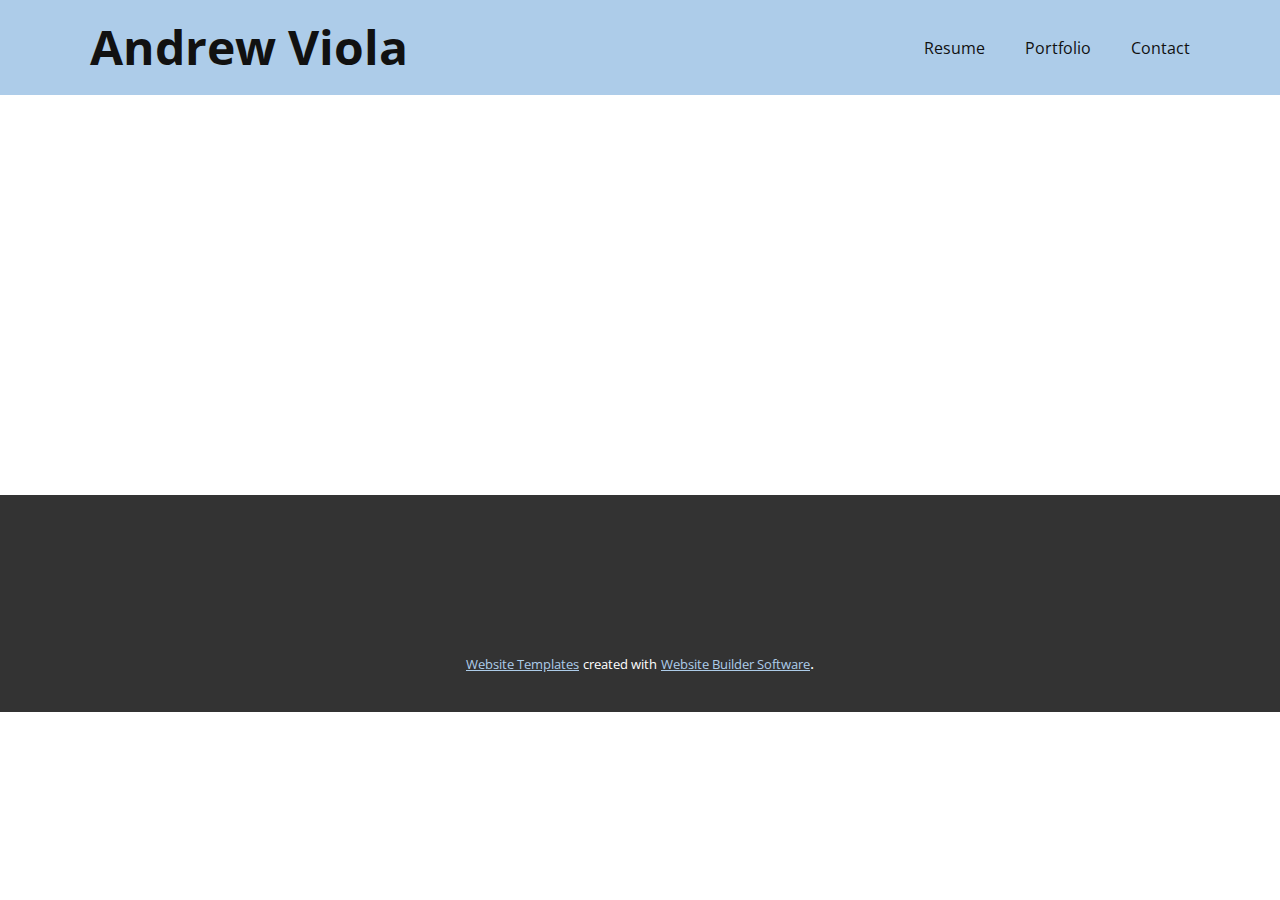
==== About.html @ 7cbed8ed "Added resume" ====
<!DOCTYPE html>
<html style="font-size: 16px;" lang="en"><head>
    <meta name="viewport" content="width=device-width, initial-scale=1.0">
    <meta charset="utf-8">
    <meta name="keywords" content="Andrew Viola">
    <meta name="description" content="">
    <title>About</title>
    <link rel="stylesheet" href="nicepage.css" media="screen">
<link rel="stylesheet" href="About.css" media="screen">
    <script class="u-script" type="text/javascript" src="jquery.js" defer=""></script>
    <script class="u-script" type="text/javascript" src="nicepage.js" defer=""></script>
    <meta name="generator" content="Nicepage 5.2.4, nicepage.com">
    <link id="u-theme-google-font" rel="stylesheet" href="https://fonts.googleapis.com/css?family=Roboto:100,100i,300,300i,400,400i,500,500i,700,700i,900,900i|Open+Sans:300,300i,400,400i,500,500i,600,600i,700,700i,800,800i">
    
    
    <script type="application/ld+json">{
		"@context": "http://schema.org",
		"@type": "Organization",
		"name": "Portfolio"
}</script>
    <meta name="theme-color" content="#478ac9">
    <meta property="og:title" content="About">
    <meta property="og:type" content="website">
  </head>
  <body class="u-body u-xl-mode" data-lang="en"><header class="u-clearfix u-header u-palette-1-light-2 u-header" id="sec-a217"><div class="u-clearfix u-sheet u-sheet-1">
        <h1 class="u-custom-font u-text u-text-default u-text-font u-text-1">Andrew Viola</h1>
        <nav class="u-menu u-menu-one-level u-offcanvas u-menu-1">
          <div class="menu-collapse" style="font-size: 1rem; letter-spacing: 0px;">
            <a class="u-button-style u-custom-left-right-menu-spacing u-custom-padding-bottom u-custom-text-active-color u-custom-top-bottom-menu-spacing u-nav-link u-text-active-palette-1-base u-text-hover-palette-2-base" href="#">
              <svg class="u-svg-link" viewBox="0 0 24 24"><use xmlns:xlink="http://www.w3.org/1999/xlink" xlink:href="#menu-hamburger"></use></svg>
              <svg class="u-svg-content" version="1.1" id="menu-hamburger" viewBox="0 0 16 16" x="0px" y="0px" xmlns:xlink="http://www.w3.org/1999/xlink" xmlns="http://www.w3.org/2000/svg"><g><rect y="1" width="16" height="2"></rect><rect y="7" width="16" height="2"></rect><rect y="13" width="16" height="2"></rect>
</g></svg>
            </a>
          </div>
          <div class="u-custom-menu u-nav-container">
            <ul class="u-nav u-unstyled u-nav-1"><li class="u-nav-item"><a class="u-button-style u-file-link u-nav-link u-text-active-palette-1-dark-2 u-text-hover-palette-2-base" href="files/AndrewViolaResume.pdf" style="padding: 10px 20px;">Resume</a>
</li><li class="u-nav-item"><a class="u-button-style u-nav-link u-text-active-palette-1-dark-2 u-text-hover-palette-2-base" href="Portfolio.html" style="padding: 10px 20px;">Portfolio</a>
</li><li class="u-nav-item"><a class="u-button-style u-nav-link u-text-active-palette-1-dark-2 u-text-hover-palette-2-base" href="Contact.html" style="padding: 10px 20px;">Contact</a>
</li></ul>
          </div>
          <div class="u-custom-menu u-nav-container-collapse">
            <div class="u-black u-container-style u-inner-container-layout u-opacity u-opacity-95 u-sidenav">
              <div class="u-inner-container-layout u-sidenav-overflow">
                <div class="u-menu-close"></div>
                <ul class="u-align-center u-nav u-popupmenu-items u-unstyled u-nav-2"><li class="u-nav-item"><a class="u-button-style u-nav-link" href="files/AndrewViolaResume.pdf">Resume</a>
</li><li class="u-nav-item"><a class="u-button-style u-nav-link" href="Portfolio.html">Portfolio</a>
</li><li class="u-nav-item"><a class="u-button-style u-nav-link" href="Contact.html">Contact</a>
</li></ul>
              </div>
            </div>
            <div class="u-black u-menu-overlay u-opacity u-opacity-70"></div>
          </div>
        </nav>
      </div></header>
    <section class="u-clearfix u-section-1" id="sec-41f0">
      <div class="u-clearfix u-sheet u-sheet-1"></div>
    </section>
    
    
    <footer class="u-align-center u-clearfix u-footer u-grey-80 u-footer" id="sec-abb4"><div class="u-clearfix u-sheet u-sheet-1"></div></footer>
    <section class="u-backlink u-clearfix u-grey-80">
      <a class="u-link" href="https://nicepage.com/website-templates" target="_blank">
        <span>Website Templates</span>
      </a>
      <p class="u-text">
        <span>created with</span>
      </p>
      <a class="u-link" href="" target="_blank">
        <span>Website Builder Software</span>
      </a>. 
    </section>
  
</body></html>
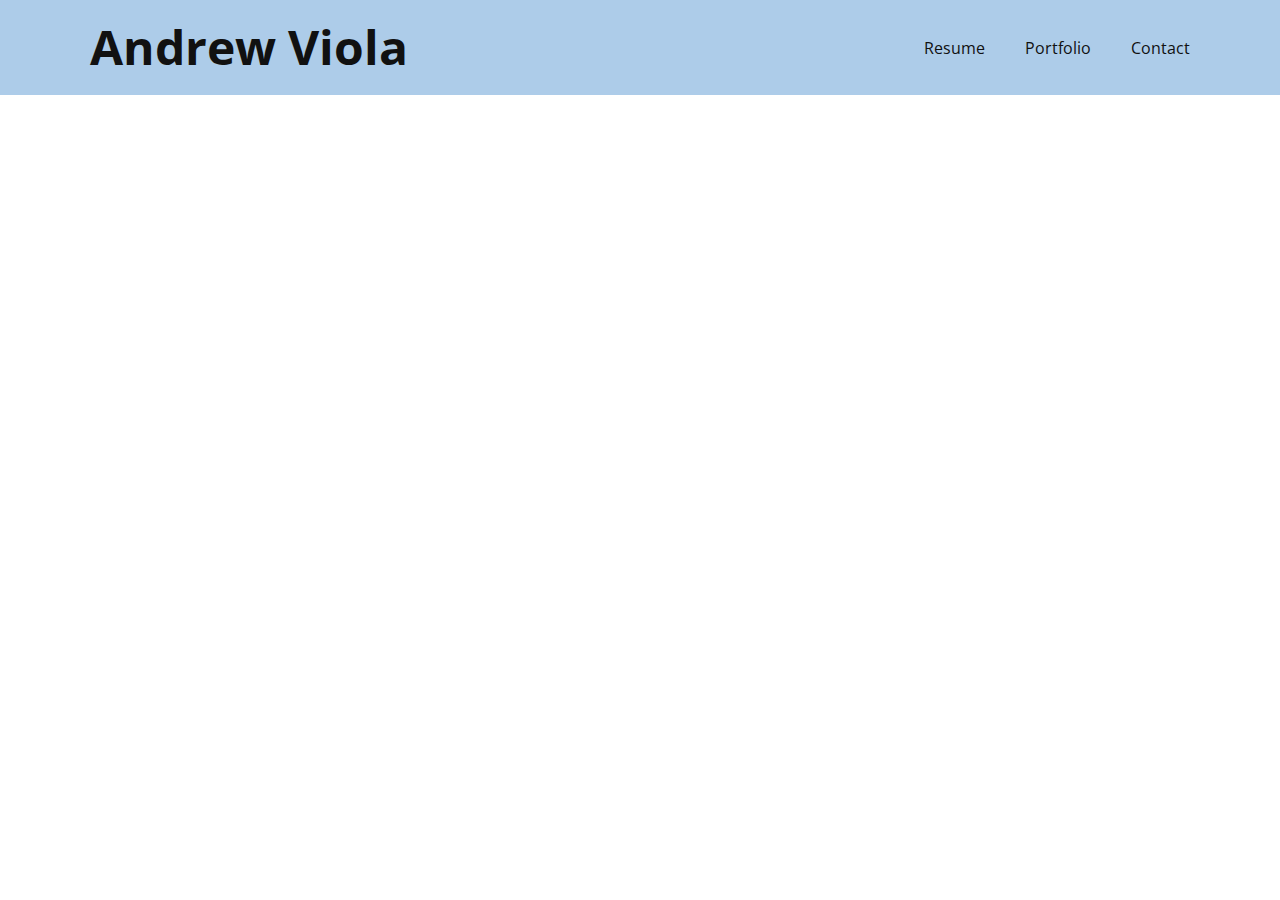
==== commit 94fd8b14: "Updated" ====
--- a/About.html
+++ b/About.html
@@ -54,20 +54,5 @@
       </div></header>
     <section class="u-clearfix u-section-1" id="sec-41f0">
       <div class="u-clearfix u-sheet u-sheet-1"></div>
-    </section>
-    
-    
-    <footer class="u-align-center u-clearfix u-footer u-grey-80 u-footer" id="sec-abb4"><div class="u-clearfix u-sheet u-sheet-1"></div></footer>
-    <section class="u-backlink u-clearfix u-grey-80">
-      <a class="u-link" href="https://nicepage.com/website-templates" target="_blank">
-        <span>Website Templates</span>
-      </a>
-      <p class="u-text">
-        <span>created with</span>
-      </p>
-      <a class="u-link" href="" target="_blank">
-        <span>Website Builder Software</span>
-      </a>. 
-    </section>
   
 </body></html>--- a/nicepage.css
+++ b/nicepage.css
@@ -23488,12 +23488,12 @@
 .u-container-layout.u-container-layout.u-color-1-dark-3:before,
 .u-table-alt-color-1-dark-3 tr:nth-child(even) {
   color: #ffffff;
-  background-color: #292e33;
+  background-color: #293332;
 }
 .u-button-style.u-color-1-dark-3,
 .u-button-style.u-color-1-dark-3[class*="u-border-"] {
   color: #ffffff !important;
-  background-color: #292e33 !important;
+  background-color: #293332 !important;
 }
 .u-button-style.u-color-1-dark-3:hover,
 .u-button-style.u-color-1-dark-3[class*="u-border-"]:hover,
@@ -23506,7 +23506,7 @@
 li.active > .u-button-style.u-button-style.u-color-1-dark-3,
 li.active > .u-button-style.u-button-style.u-color-1-dark-3[class*="u-border-"] {
   color: #ffffff !important;
-  background-color: #25292e !important;
+  background-color: #252e2d !important;
 }
 .u-hover-color-1-dark-3:hover,
 .u-hover-color-1-dark-3[class*="u-border-"]:hover,
@@ -23529,10 +23529,10 @@
 li.active > a.u-button-style.u-button-style.u-active-color-1-dark-3,
 li.active > a.u-button-style.u-button-style.u-active-color-1-dark-3[class*="u-border-"] {
   color: #ffffff !important;
-  background-color: #292e33 !important;
+  background-color: #293332 !important;
 }
 a.u-link.u-hover-color-1-dark-3:hover {
-  color: #292e33 !important;
+  color: #293332 !important;
 }
 .u-color-1-dark-2,
 .u-body.u-color-1-dark-2,
@@ -23543,12 +23543,12 @@
 .u-container-layout.u-container-layout.u-color-1-dark-2:before,
 .u-table-alt-color-1-dark-2 tr:nth-child(even) {
   color: #ffffff;
-  background-color: #425465;
+  background-color: #41807c;
 }
 .u-button-style.u-color-1-dark-2,
 .u-button-style.u-color-1-dark-2[class*="u-border-"] {
   color: #ffffff !important;
-  background-color: #425465 !important;
+  background-color: #41807c !important;
 }
 .u-button-style.u-color-1-dark-2:hover,
 .u-button-style.u-color-1-dark-2[class*="u-border-"]:hover,
@@ -23561,7 +23561,7 @@
 li.active > .u-button-style.u-button-style.u-color-1-dark-2,
 li.active > .u-button-style.u-button-style.u-color-1-dark-2[class*="u-border-"] {
   color: #ffffff !important;
-  background-color: #3b4c5b !important;
+  background-color: #3a7370 !important;
 }
 .u-hover-color-1-dark-2:hover,
 .u-hover-color-1-dark-2[class*="u-border-"]:hover,
@@ -23584,10 +23584,10 @@
 li.active > a.u-button-style.u-button-style.u-active-color-1-dark-2,
 li.active > a.u-button-style.u-button-style.u-active-color-1-dark-2[class*="u-border-"] {
   color: #ffffff !important;
-  background-color: #425465 !important;
+  background-color: #41807c !important;
 }
 a.u-link.u-hover-color-1-dark-2:hover {
-  color: #425465 !important;
+  color: #41807c !important;
 }
 .u-color-1-dark-1,
 .u-body.u-color-1-dark-1,
@@ -23598,12 +23598,12 @@
 .u-container-layout.u-container-layout.u-color-1-dark-1:before,
 .u-table-alt-color-1-dark-1 tr:nth-child(even) {
   color: #ffffff;
-  background-color: #4c7397;
+  background-color: #2cccc4;
 }
 .u-button-style.u-color-1-dark-1,
 .u-button-style.u-color-1-dark-1[class*="u-border-"] {
   color: #ffffff !important;
-  background-color: #4c7397 !important;
+  background-color: #2cccc4 !important;
 }
 .u-button-style.u-color-1-dark-1:hover,
 .u-button-style.u-color-1-dark-1[class*="u-border-"]:hover,
@@ -23616,7 +23616,7 @@
 li.active > .u-button-style.u-button-style.u-color-1-dark-1,
 li.active > .u-button-style.u-button-style.u-color-1-dark-1[class*="u-border-"] {
   color: #ffffff !important;
-  background-color: #446888 !important;
+  background-color: #28b8b0 !important;
 }
 .u-hover-color-1-dark-1:hover,
 .u-hover-color-1-dark-1[class*="u-border-"]:hover,
@@ -23639,10 +23639,10 @@
 li.active > a.u-button-style.u-button-style.u-active-color-1-dark-1,
 li.active > a.u-button-style.u-button-style.u-active-color-1-dark-1[class*="u-border-"] {
   color: #ffffff !important;
-  background-color: #4c7397 !important;
+  background-color: #2cccc4 !important;
 }
 a.u-link.u-hover-color-1-dark-1:hover {
-  color: #4c7397 !important;
+  color: #2cccc4 !important;
 }
 .u-color-1,
 .u-body.u-color-1,
@@ -23652,13 +23652,13 @@
 .u-color-1.u-sidenav:before,
 .u-container-layout.u-container-layout.u-color-1:before,
 .u-table-alt-color-1 tr:nth-child(even) {
-  color: #ffffff;
-  background-color: #478ac9;
+  color: #111111;
+  background-color: #3be8e0;
 }
 .u-button-style.u-color-1,
 .u-button-style.u-color-1[class*="u-border-"] {
-  color: #ffffff !important;
-  background-color: #478ac9 !important;
+  color: #111111 !important;
+  background-color: #3be8e0 !important;
 }
 .u-button-style.u-color-1:hover,
 .u-button-style.u-color-1[class*="u-border-"]:hover,
@@ -23670,8 +23670,8 @@
 .u-button-style.u-button-style.u-color-1[class*="u-border-"].active,
 li.active > .u-button-style.u-button-style.u-color-1,
 li.active > .u-button-style.u-button-style.u-color-1[class*="u-border-"] {
-  color: #ffffff !important;
-  background-color: #387cbd !important;
+  color: #111111 !important;
+  background-color: #21e5dc !important;
 }
 .u-hover-color-1:hover,
 .u-hover-color-1[class*="u-border-"]:hover,
@@ -23693,11 +23693,11 @@
 a.u-button-style.u-button-style.active > .u-active-color-1[class*="u-border-"],
 li.active > a.u-button-style.u-button-style.u-active-color-1,
 li.active > a.u-button-style.u-button-style.u-active-color-1[class*="u-border-"] {
-  color: #ffffff !important;
-  background-color: #478ac9 !important;
+  color: #111111 !important;
+  background-color: #3be8e0 !important;
 }
 a.u-link.u-hover-color-1:hover {
-  color: #478ac9 !important;
+  color: #3be8e0 !important;
 }
 .u-color-1-light-1,
 .u-body.u-color-1-light-1,
@@ -23707,13 +23707,13 @@
 .u-color-1-light-1.u-sidenav:before,
 .u-container-layout.u-container-layout.u-color-1-light-1:before,
 .u-table-alt-color-1-light-1 tr:nth-child(even) {
-  color: #ffffff;
-  background-color: #77aad9;
+  color: #111111;
+  background-color: #72efe9;
 }
 .u-button-style.u-color-1-light-1,
 .u-button-style.u-color-1-light-1[class*="u-border-"] {
-  color: #ffffff !important;
-  background-color: #77aad9 !important;
+  color: #111111 !important;
+  background-color: #72efe9 !important;
 }
 .u-button-style.u-color-1-light-1:hover,
 .u-button-style.u-color-1-light-1[class*="u-border-"]:hover,
@@ -23725,8 +23725,8 @@
 .u-button-style.u-button-style.u-color-1-light-1[class*="u-border-"].active,
 li.active > .u-button-style.u-button-style.u-color-1-light-1,
 li.active > .u-button-style.u-button-style.u-color-1-light-1[class*="u-border-"] {
-  color: #ffffff !important;
-  background-color: #5d9ad2 !important;
+  color: #111111 !important;
+  background-color: #52ebe4 !important;
 }
 .u-hover-color-1-light-1:hover,
 .u-hover-color-1-light-1[class*="u-border-"]:hover,
@@ -23748,11 +23748,11 @@
 a.u-button-style.u-button-style.active > .u-active-color-1-light-1[class*="u-border-"],
 li.active > a.u-button-style.u-button-style.u-active-color-1-light-1,
 li.active > a.u-button-style.u-button-style.u-active-color-1-light-1[class*="u-border-"] {
-  color: #ffffff !important;
-  background-color: #77aad9 !important;
+  color: #111111 !important;
+  background-color: #72efe9 !important;
 }
 a.u-link.u-hover-color-1-light-1:hover {
-  color: #77aad9 !important;
+  color: #72efe9 !important;
 }
 .u-color-1-light-2,
 .u-body.u-color-1-light-2,
@@ -23763,12 +23763,12 @@
 .u-container-layout.u-container-layout.u-color-1-light-2:before,
 .u-table-alt-color-1-light-2 tr:nth-child(even) {
   color: #111111;
-  background-color: #adcce9;
+  background-color: #adf6f2;
 }
 .u-button-style.u-color-1-light-2,
 .u-button-style.u-color-1-light-2[class*="u-border-"] {
   color: #111111 !important;
-  background-color: #adcce9 !important;
+  background-color: #adf6f2 !important;
 }
 .u-button-style.u-color-1-light-2:hover,
 .u-button-style.u-color-1-light-2[class*="u-border-"]:hover,
@@ -23781,7 +23781,7 @@
 li.active > .u-button-style.u-button-style.u-color-1-light-2,
 li.active > .u-button-style.u-button-style.u-color-1-light-2[class*="u-border-"] {
   color: #111111 !important;
-  background-color: #8db8e0 !important;
+  background-color: #87f2ec !important;
 }
 .u-hover-color-1-light-2:hover,
 .u-hover-color-1-light-2[class*="u-border-"]:hover,
@@ -23804,10 +23804,10 @@
 li.active > a.u-button-style.u-button-style.u-active-color-1-light-2,
 li.active > a.u-button-style.u-button-style.u-active-color-1-light-2[class*="u-border-"] {
   color: #111111 !important;
-  background-color: #adcce9 !important;
+  background-color: #adf6f2 !important;
 }
 a.u-link.u-hover-color-1-light-2:hover {
-  color: #adcce9 !important;
+  color: #adf6f2 !important;
 }
 .u-color-1-light-3,
 .u-body.u-color-1-light-3,
@@ -23818,12 +23818,12 @@
 .u-container-layout.u-container-layout.u-color-1-light-3:before,
 .u-table-alt-color-1-light-3 tr:nth-child(even) {
   color: #111111;
-  background-color: #e9f2fa;
+  background-color: #eafdfc;
 }
 .u-button-style.u-color-1-light-3,
 .u-button-style.u-color-1-light-3[class*="u-border-"] {
   color: #111111 !important;
-  background-color: #e9f2fa !important;
+  background-color: #eafdfc !important;
 }
 .u-button-style.u-color-1-light-3:hover,
 .u-button-style.u-color-1-light-3[class*="u-border-"]:hover,
@@ -23836,7 +23836,7 @@
 li.active > .u-button-style.u-button-style.u-color-1-light-3,
 li.active > .u-button-style.u-button-style.u-color-1-light-3[class*="u-border-"] {
   color: #111111 !important;
-  background-color: #c2dbf1 !important;
+  background-color: #bef9f6 !important;
 }
 .u-hover-color-1-light-3:hover,
 .u-hover-color-1-light-3[class*="u-border-"]:hover,
@@ -23859,10 +23859,10 @@
 li.active > a.u-button-style.u-button-style.u-active-color-1-light-3,
 li.active > a.u-button-style.u-button-style.u-active-color-1-light-3[class*="u-border-"] {
   color: #111111 !important;
-  background-color: #e9f2fa !important;
+  background-color: #eafdfc !important;
 }
 a.u-link.u-hover-color-1-light-3:hover {
-  color: #e9f2fa !important;
+  color: #eafdfc !important;
 }
 .u-color-1-base,
 .u-body.u-color-1-base,
@@ -23873,12 +23873,12 @@
 .u-container-layout.u-container-layout.u-color-1-base:before,
 .u-table-alt-color-1-base tr:nth-child(even) {
   color: #ffffff;
-  background-color: #478ac9;
+  background-color: #2cccc4;
 }
 .u-button-style.u-color-1-base,
 .u-button-style.u-color-1-base[class*="u-border-"] {
   color: #ffffff !important;
-  background-color: #478ac9 !important;
+  background-color: #2cccc4 !important;
 }
 .u-button-style.u-color-1-base:hover,
 .u-button-style.u-color-1-base[class*="u-border-"]:hover,
@@ -23891,7 +23891,7 @@
 li.active > .u-button-style.u-button-style.u-color-1-base,
 li.active > .u-button-style.u-button-style.u-color-1-base[class*="u-border-"] {
   color: #ffffff !important;
-  background-color: #387cbd !important;
+  background-color: #28b8b0 !important;
 }
 .u-hover-color-1-base:hover,
 .u-hover-color-1-base[class*="u-border-"]:hover,
@@ -23914,10 +23914,10 @@
 li.active > a.u-button-style.u-button-style.u-active-color-1-base,
 li.active > a.u-button-style.u-button-style.u-active-color-1-base[class*="u-border-"] {
   color: #ffffff !important;
-  background-color: #478ac9 !important;
+  background-color: #2cccc4 !important;
 }
 a.u-link.u-hover-color-1-base:hover {
-  color: #478ac9 !important;
+  color: #2cccc4 !important;
 }
 .u-color-2-dark-3,
 .u-body.u-color-2-dark-3,
@@ -23928,12 +23928,12 @@
 .u-container-layout.u-container-layout.u-color-2-dark-3:before,
 .u-table-alt-color-2-dark-3 tr:nth-child(even) {
   color: #ffffff;
-  background-color: #332929;
+  background-color: #292d33;
 }
 .u-button-style.u-color-2-dark-3,
 .u-button-style.u-color-2-dark-3[class*="u-border-"] {
   color: #ffffff !important;
-  background-color: #332929 !important;
+  background-color: #292d33 !important;
 }
 .u-button-style.u-color-2-dark-3:hover,
 .u-button-style.u-color-2-dark-3[class*="u-border-"]:hover,
@@ -23946,7 +23946,7 @@
 li.active > .u-button-style.u-button-style.u-color-2-dark-3,
 li.active > .u-button-style.u-button-style.u-color-2-dark-3[class*="u-border-"] {
   color: #ffffff !important;
-  background-color: #2e2525 !important;
+  background-color: #25292e !important;
 }
 .u-hover-color-2-dark-3:hover,
 .u-hover-color-2-dark-3[class*="u-border-"]:hover,
@@ -23969,10 +23969,10 @@
 li.active > a.u-button-style.u-button-style.u-active-color-2-dark-3,
 li.active > a.u-button-style.u-button-style.u-active-color-2-dark-3[class*="u-border-"] {
   color: #ffffff !important;
-  background-color: #332929 !important;
+  background-color: #292d33 !important;
 }
 a.u-link.u-hover-color-2-dark-3:hover {
-  color: #332929 !important;
+  color: #292d33 !important;
 }
 .u-color-2-dark-2,
 .u-body.u-color-2-dark-2,
@@ -23983,12 +23983,12 @@
 .u-container-layout.u-container-layout.u-color-2-dark-2:before,
 .u-table-alt-color-2-dark-2 tr:nth-child(even) {
   color: #ffffff;
-  background-color: #6b4748;
+  background-color: #555c66;
 }
 .u-button-style.u-color-2-dark-2,
 .u-button-style.u-color-2-dark-2[class*="u-border-"] {
   color: #ffffff !important;
-  background-color: #6b4748 !important;
+  background-color: #555c66 !important;
 }
 .u-button-style.u-color-2-dark-2:hover,
 .u-button-style.u-color-2-dark-2[class*="u-border-"]:hover,
@@ -24001,7 +24001,7 @@
 li.active > .u-button-style.u-button-style.u-color-2-dark-2,
 li.active > .u-button-style.u-button-style.u-color-2-dark-2[class*="u-border-"] {
   color: #ffffff !important;
-  background-color: #604041 !important;
+  background-color: #4d535c !important;
 }
 .u-hover-color-2-dark-2:hover,
 .u-hover-color-2-dark-2[class*="u-border-"]:hover,
@@ -24024,10 +24024,10 @@
 li.active > a.u-button-style.u-button-style.u-active-color-2-dark-2,
 li.active > a.u-button-style.u-button-style.u-active-color-2-dark-2[class*="u-border-"] {
   color: #ffffff !important;
-  background-color: #6b4748 !important;
+  background-color: #555c66 !important;
 }
 a.u-link.u-hover-color-2-dark-2:hover {
-  color: #6b4748 !important;
+  color: #555c66 !important;
 }
 .u-color-2-dark-1,
 .u-body.u-color-2-dark-1,
@@ -24038,12 +24038,12 @@
 .u-container-layout.u-container-layout.u-color-2-dark-1:before,
 .u-table-alt-color-2-dark-1 tr:nth-child(even) {
   color: #ffffff;
-  background-color: #a35559;
+  background-color: #858e99;
 }
 .u-button-style.u-color-2-dark-1,
 .u-button-style.u-color-2-dark-1[class*="u-border-"] {
   color: #ffffff !important;
-  background-color: #a35559 !important;
+  background-color: #858e99 !important;
 }
 .u-button-style.u-color-2-dark-1:hover,
 .u-button-style.u-color-2-dark-1[class*="u-border-"]:hover,
@@ -24056,7 +24056,7 @@
 li.active > .u-button-style.u-button-style.u-color-2-dark-1,
 li.active > .u-button-style.u-button-style.u-color-2-dark-1[class*="u-border-"] {
   color: #ffffff !important;
-  background-color: #934c50 !important;
+  background-color: #75808c !important;
 }
 .u-hover-color-2-dark-1:hover,
 .u-hover-color-2-dark-1[class*="u-border-"]:hover,
@@ -24079,10 +24079,10 @@
 li.active > a.u-button-style.u-button-style.u-active-color-2-dark-1,
 li.active > a.u-button-style.u-button-style.u-active-color-2-dark-1[class*="u-border-"] {
   color: #ffffff !important;
-  background-color: #a35559 !important;
+  background-color: #858e99 !important;
 }
 a.u-link.u-hover-color-2-dark-1:hover {
-  color: #a35559 !important;
+  color: #858e99 !important;
 }
 .u-color-2,
 .u-body.u-color-2,
@@ -24092,13 +24092,13 @@
 .u-color-2.u-sidenav:before,
 .u-container-layout.u-container-layout.u-color-2:before,
 .u-table-alt-color-2 tr:nth-child(even) {
-  color: #ffffff;
-  background-color: #db545a;
+  color: #111111;
+  background-color: #b9c1cc;
 }
 .u-button-style.u-color-2,
 .u-button-style.u-color-2[class*="u-border-"] {
-  color: #ffffff !important;
-  background-color: #db545a !important;
+  color: #111111 !important;
+  background-color: #b9c1cc !important;
 }
 .u-button-style.u-color-2:hover,
 .u-button-style.u-color-2[class*="u-border-"]:hover,
@@ -24110,8 +24110,8 @@
 .u-button-style.u-button-style.u-color-2[class*="u-border-"].active,
 li.active > .u-button-style.u-button-style.u-color-2,
 li.active > .u-button-style.u-button-style.u-color-2[class*="u-border-"] {
-  color: #ffffff !important;
-  background-color: #d63b42 !important;
+  color: #111111 !important;
+  background-color: #a2adbc !important;
 }
 .u-hover-color-2:hover,
 .u-hover-color-2[class*="u-border-"]:hover,
@@ -24133,11 +24133,11 @@
 a.u-button-style.u-button-style.active > .u-active-color-2[class*="u-border-"],
 li.active > a.u-button-style.u-button-style.u-active-color-2,
 li.active > a.u-button-style.u-button-style.u-active-color-2[class*="u-border-"] {
-  color: #ffffff !important;
-  background-color: #db545a !important;
+  color: #111111 !important;
+  background-color: #b9c1cc !important;
 }
 a.u-link.u-hover-color-2:hover {
-  color: #db545a !important;
+  color: #b9c1cc !important;
 }
 .u-color-2-light-1,
 .u-body.u-color-2-light-1,
@@ -24147,13 +24147,13 @@
 .u-color-2-light-1.u-sidenav:before,
 .u-container-layout.u-container-layout.u-color-2-light-1:before,
 .u-table-alt-color-2-light-1 tr:nth-child(even) {
-  color: #ffffff;
-  background-color: #e68387;
+  color: #111111;
+  background-color: #ccd3db;
 }
 .u-button-style.u-color-2-light-1,
 .u-button-style.u-color-2-light-1[class*="u-border-"] {
-  color: #ffffff !important;
-  background-color: #e68387 !important;
+  color: #111111 !important;
+  background-color: #ccd3db !important;
 }
 .u-button-style.u-color-2-light-1:hover,
 .u-button-style.u-color-2-light-1[class*="u-border-"]:hover,
@@ -24165,8 +24165,8 @@
 .u-button-style.u-button-style.u-color-2-light-1[class*="u-border-"].active,
 li.active > .u-button-style.u-button-style.u-color-2-light-1,
 li.active > .u-button-style.u-button-style.u-color-2-light-1[class*="u-border-"] {
-  color: #ffffff !important;
-  background-color: #e0656a !important;
+  color: #111111 !important;
+  background-color: #b3bec9 !important;
 }
 .u-hover-color-2-light-1:hover,
 .u-hover-color-2-light-1[class*="u-border-"]:hover,
@@ -24188,11 +24188,11 @@
 a.u-button-style.u-button-style.active > .u-active-color-2-light-1[class*="u-border-"],
 li.active > a.u-button-style.u-button-style.u-active-color-2-light-1,
 li.active > a.u-button-style.u-button-style.u-active-color-2-light-1[class*="u-border-"] {
-  color: #ffffff !important;
-  background-color: #e68387 !important;
+  color: #111111 !important;
+  background-color: #ccd3db !important;
 }
 a.u-link.u-hover-color-2-light-1:hover {
-  color: #e68387 !important;
+  color: #ccd3db !important;
 }
 .u-color-2-light-2,
 .u-body.u-color-2-light-2,
@@ -24203,12 +24203,12 @@
 .u-container-layout.u-container-layout.u-color-2-light-2:before,
 .u-table-alt-color-2-light-2 tr:nth-child(even) {
   color: #111111;
-  background-color: #f1b5b8;
+  background-color: #e0e5eb;
 }
 .u-button-style.u-color-2-light-2,
 .u-button-style.u-color-2-light-2[class*="u-border-"] {
   color: #111111 !important;
-  background-color: #f1b5b8 !important;
+  background-color: #e0e5eb !important;
 }
 .u-button-style.u-color-2-light-2:hover,
 .u-button-style.u-color-2-light-2[class*="u-border-"]:hover,
@@ -24221,7 +24221,7 @@
 li.active > .u-button-style.u-button-style.u-color-2-light-2,
 li.active > .u-button-style.u-button-style.u-color-2-light-2[class*="u-border-"] {
   color: #111111 !important;
-  background-color: #ea9296 !important;
+  background-color: #c4ced9 !important;
 }
 .u-hover-color-2-light-2:hover,
 .u-hover-color-2-light-2[class*="u-border-"]:hover,
@@ -24244,10 +24244,10 @@
 li.active > a.u-button-style.u-button-style.u-active-color-2-light-2,
 li.active > a.u-button-style.u-button-style.u-active-color-2-light-2[class*="u-border-"] {
   color: #111111 !important;
-  background-color: #f1b5b8 !important;
+  background-color: #e0e5eb !important;
 }
 a.u-link.u-hover-color-2-light-2:hover {
-  color: #f1b5b8 !important;
+  color: #e0e5eb !important;
 }
 .u-color-2-light-3,
 .u-body.u-color-2-light-3,
@@ -24258,12 +24258,12 @@
 .u-container-layout.u-container-layout.u-color-2-light-3:before,
 .u-table-alt-color-2-light-3 tr:nth-child(even) {
   color: #111111;
-  background-color: #fbeced;
+  background-color: #f5f7fa;
 }
 .u-button-style.u-color-2-light-3,
 .u-button-style.u-color-2-light-3[class*="u-border-"] {
   color: #111111 !important;
-  background-color: #fbeced !important;
+  background-color: #f5f7fa !important;
 }
 .u-button-style.u-color-2-light-3:hover,
 .u-button-style.u-color-2-light-3[class*="u-border-"]:hover,
@@ -24276,7 +24276,7 @@
 li.active > .u-button-style.u-button-style.u-color-2-light-3,
 li.active > .u-button-style.u-button-style.u-color-2-light-3[class*="u-border-"] {
   color: #111111 !important;
-  background-color: #f3c4c7 !important;
+  background-color: #d4dde9 !important;
 }
 .u-hover-color-2-light-3:hover,
 .u-hover-color-2-light-3[class*="u-border-"]:hover,
@@ -24299,10 +24299,10 @@
 li.active > a.u-button-style.u-button-style.u-active-color-2-light-3,
 li.active > a.u-button-style.u-button-style.u-active-color-2-light-3[class*="u-border-"] {
   color: #111111 !important;
-  background-color: #fbeced !important;
+  background-color: #f5f7fa !important;
 }
 a.u-link.u-hover-color-2-light-3:hover {
-  color: #fbeced !important;
+  color: #f5f7fa !important;
 }
 .u-color-2-base,
 .u-body.u-color-2-base,
@@ -24312,13 +24312,13 @@
 .u-color-2-base.u-sidenav:before,
 .u-container-layout.u-container-layout.u-color-2-base:before,
 .u-table-alt-color-2-base tr:nth-child(even) {
-  color: #ffffff;
-  background-color: #db545a;
+  color: #111111;
+  background-color: #b9c1cc;
 }
 .u-button-style.u-color-2-base,
 .u-button-style.u-color-2-base[class*="u-border-"] {
-  color: #ffffff !important;
-  background-color: #db545a !important;
+  color: #111111 !important;
+  background-color: #b9c1cc !important;
 }
 .u-button-style.u-color-2-base:hover,
 .u-button-style.u-color-2-base[class*="u-border-"]:hover,
@@ -24330,8 +24330,8 @@
 .u-button-style.u-button-style.u-color-2-base[class*="u-border-"].active,
 li.active > .u-button-style.u-button-style.u-color-2-base,
 li.active > .u-button-style.u-button-style.u-color-2-base[class*="u-border-"] {
-  color: #ffffff !important;
-  background-color: #d63b42 !important;
+  color: #111111 !important;
+  background-color: #a2adbc !important;
 }
 .u-hover-color-2-base:hover,
 .u-hover-color-2-base[class*="u-border-"]:hover,
@@ -24353,11 +24353,11 @@
 a.u-button-style.u-button-style.active > .u-active-color-2-base[class*="u-border-"],
 li.active > a.u-button-style.u-button-style.u-active-color-2-base,
 li.active > a.u-button-style.u-button-style.u-active-color-2-base[class*="u-border-"] {
-  color: #ffffff !important;
-  background-color: #db545a !important;
+  color: #111111 !important;
+  background-color: #b9c1cc !important;
 }
 a.u-link.u-hover-color-2-base:hover {
-  color: #db545a !important;
+  color: #b9c1cc !important;
 }
 .u-color-3-dark-3,
 .u-body.u-color-3-dark-3,
@@ -24368,12 +24368,12 @@
 .u-container-layout.u-container-layout.u-color-3-dark-3:before,
 .u-table-alt-color-3-dark-3 tr:nth-child(even) {
   color: #ffffff;
-  background-color: #333129;
+  background-color: #292e33;
 }
 .u-button-style.u-color-3-dark-3,
 .u-button-style.u-color-3-dark-3[class*="u-border-"] {
   color: #ffffff !important;
-  background-color: #333129 !important;
+  background-color: #292e33 !important;
 }
 .u-button-style.u-color-3-dark-3:hover,
 .u-button-style.u-color-3-dark-3[class*="u-border-"]:hover,
@@ -24386,7 +24386,7 @@
 li.active > .u-button-style.u-button-style.u-color-3-dark-3,
 li.active > .u-button-style.u-button-style.u-color-3-dark-3[class*="u-border-"] {
   color: #ffffff !important;
-  background-color: #2e2c25 !important;
+  background-color: #25292e !important;
 }
 .u-hover-color-3-dark-3:hover,
 .u-hover-color-3-dark-3[class*="u-border-"]:hover,
@@ -24409,10 +24409,10 @@
 li.active > a.u-button-style.u-button-style.u-active-color-3-dark-3,
 li.active > a.u-button-style.u-button-style.u-active-color-3-dark-3[class*="u-border-"] {
   color: #ffffff !important;
-  background-color: #333129 !important;
+  background-color: #292e33 !important;
 }
 a.u-link.u-hover-color-3-dark-3:hover {
-  color: #333129 !important;
+  color: #292e33 !important;
 }
 .u-color-3-dark-2,
 .u-body.u-color-3-dark-2,
@@ -24423,12 +24423,12 @@
 .u-container-layout.u-container-layout.u-color-3-dark-2:before,
 .u-table-alt-color-3-dark-2 tr:nth-child(even) {
   color: #ffffff;
-  background-color: #72683f;
+  background-color: #425465;
 }
 .u-button-style.u-color-3-dark-2,
 .u-button-style.u-color-3-dark-2[class*="u-border-"] {
   color: #ffffff !important;
-  background-color: #72683f !important;
+  background-color: #425465 !important;
 }
 .u-button-style.u-color-3-dark-2:hover,
 .u-button-style.u-color-3-dark-2[class*="u-border-"]:hover,
@@ -24441,7 +24441,7 @@
 li.active > .u-button-style.u-button-style.u-color-3-dark-2,
 li.active > .u-button-style.u-button-style.u-color-3-dark-2[class*="u-border-"] {
   color: #ffffff !important;
-  background-color: #675e39 !important;
+  background-color: #3b4c5b !important;
 }
 .u-hover-color-3-dark-2:hover,
 .u-hover-color-3-dark-2[class*="u-border-"]:hover,
@@ -24464,10 +24464,10 @@
 li.active > a.u-button-style.u-button-style.u-active-color-3-dark-2,
 li.active > a.u-button-style.u-button-style.u-active-color-3-dark-2[class*="u-border-"] {
   color: #ffffff !important;
-  background-color: #72683f !important;
+  background-color: #425465 !important;
 }
 a.u-link.u-hover-color-3-dark-2:hover {
-  color: #72683f !important;
+  color: #425465 !important;
 }
 .u-color-3-dark-1,
 .u-body.u-color-3-dark-1,
@@ -24478,12 +24478,12 @@
 .u-container-layout.u-container-layout.u-color-3-dark-1:before,
 .u-table-alt-color-3-dark-1 tr:nth-child(even) {
   color: #ffffff;
-  background-color: #b29a36;
+  background-color: #4c7397;
 }
 .u-button-style.u-color-3-dark-1,
 .u-button-style.u-color-3-dark-1[class*="u-border-"] {
   color: #ffffff !important;
-  background-color: #b29a36 !important;
+  background-color: #4c7397 !important;
 }
 .u-button-style.u-color-3-dark-1:hover,
 .u-button-style.u-color-3-dark-1[class*="u-border-"]:hover,
@@ -24496,7 +24496,7 @@
 li.active > .u-button-style.u-button-style.u-color-3-dark-1,
 li.active > .u-button-style.u-button-style.u-color-3-dark-1[class*="u-border-"] {
   color: #ffffff !important;
-  background-color: #a08b31 !important;
+  background-color: #446888 !important;
 }
 .u-hover-color-3-dark-1:hover,
 .u-hover-color-3-dark-1[class*="u-border-"]:hover,
@@ -24519,10 +24519,10 @@
 li.active > a.u-button-style.u-button-style.u-active-color-3-dark-1,
 li.active > a.u-button-style.u-button-style.u-active-color-3-dark-1[class*="u-border-"] {
   color: #ffffff !important;
-  background-color: #b29a36 !important;
+  background-color: #4c7397 !important;
 }
 a.u-link.u-hover-color-3-dark-1:hover {
-  color: #b29a36 !important;
+  color: #4c7397 !important;
 }
 .u-color-3,
 .u-body.u-color-3,
@@ -24532,13 +24532,13 @@
 .u-color-3.u-sidenav:before,
 .u-container-layout.u-container-layout.u-color-3:before,
 .u-table-alt-color-3 tr:nth-child(even) {
-  color: #111111;
-  background-color: #f1c50e;
+  color: #ffffff;
+  background-color: #478ac9;
 }
 .u-button-style.u-color-3,
 .u-button-style.u-color-3[class*="u-border-"] {
-  color: #111111 !important;
-  background-color: #f1c50e !important;
+  color: #ffffff !important;
+  background-color: #478ac9 !important;
 }
 .u-button-style.u-color-3:hover,
 .u-button-style.u-color-3[class*="u-border-"]:hover,
@@ -24550,8 +24550,8 @@
 .u-button-style.u-button-style.u-color-3[class*="u-border-"].active,
 li.active > .u-button-style.u-button-style.u-color-3,
 li.active > .u-button-style.u-button-style.u-color-3[class*="u-border-"] {
-  color: #111111 !important;
-  background-color: #d9b10d !important;
+  color: #ffffff !important;
+  background-color: #387cbd !important;
 }
 .u-hover-color-3:hover,
 .u-hover-color-3[class*="u-border-"]:hover,
@@ -24573,11 +24573,11 @@
 a.u-button-style.u-button-style.active > .u-active-color-3[class*="u-border-"],
 li.active > a.u-button-style.u-button-style.u-active-color-3,
 li.active > a.u-button-style.u-button-style.u-active-color-3[class*="u-border-"] {
-  color: #111111 !important;
-  background-color: #f1c50e !important;
+  color: #ffffff !important;
+  background-color: #478ac9 !important;
 }
 a.u-link.u-hover-color-3:hover {
-  color: #f1c50e !important;
+  color: #478ac9 !important;
 }
 .u-color-3-light-1,
 .u-body.u-color-3-light-1,
@@ -24587,13 +24587,13 @@
 .u-color-3-light-1.u-sidenav:before,
 .u-container-layout.u-container-layout.u-color-3-light-1:before,
 .u-table-alt-color-3-light-1 tr:nth-child(even) {
-  color: #111111;
-  background-color: #f5d654;
+  color: #ffffff;
+  background-color: #77aad9;
 }
 .u-button-style.u-color-3-light-1,
 .u-button-style.u-color-3-light-1[class*="u-border-"] {
-  color: #111111 !important;
-  background-color: #f5d654 !important;
+  color: #ffffff !important;
+  background-color: #77aad9 !important;
 }
 .u-button-style.u-color-3-light-1:hover,
 .u-button-style.u-color-3-light-1[class*="u-border-"]:hover,
@@ -24605,8 +24605,8 @@
 .u-button-style.u-button-style.u-color-3-light-1[class*="u-border-"].active,
 li.active > .u-button-style.u-button-style.u-color-3-light-1,
 li.active > .u-button-style.u-button-style.u-color-3-light-1[class*="u-border-"] {
-  color: #111111 !important;
-  background-color: #f3cf35 !important;
+  color: #ffffff !important;
+  background-color: #5d9ad2 !important;
 }
 .u-hover-color-3-light-1:hover,
 .u-hover-color-3-light-1[class*="u-border-"]:hover,
@@ -24628,11 +24628,11 @@
 a.u-button-style.u-button-style.active > .u-active-color-3-light-1[class*="u-border-"],
 li.active > a.u-button-style.u-button-style.u-active-color-3-light-1,
 li.active > a.u-button-style.u-button-style.u-active-color-3-light-1[class*="u-border-"] {
-  color: #111111 !important;
-  background-color: #f5d654 !important;
+  color: #ffffff !important;
+  background-color: #77aad9 !important;
 }
 a.u-link.u-hover-color-3-light-1:hover {
-  color: #f5d654 !important;
+  color: #77aad9 !important;
 }
 .u-color-3-light-2,
 .u-body.u-color-3-light-2,
@@ -24643,12 +24643,12 @@
 .u-container-layout.u-container-layout.u-color-3-light-2:before,
 .u-table-alt-color-3-light-2 tr:nth-child(even) {
   color: #111111;
-  background-color: #f9e79b;
+  background-color: #adcce9;
 }
 .u-button-style.u-color-3-light-2,
 .u-button-style.u-color-3-light-2[class*="u-border-"] {
   color: #111111 !important;
-  background-color: #f9e79b !important;
+  background-color: #adcce9 !important;
 }
 .u-button-style.u-color-3-light-2:hover,
 .u-button-style.u-color-3-light-2[class*="u-border-"]:hover,
@@ -24661,7 +24661,7 @@
 li.active > .u-button-style.u-button-style.u-color-3-light-2,
 li.active > .u-button-style.u-button-style.u-color-3-light-2[class*="u-border-"] {
   color: #111111 !important;
-  background-color: #f7de75 !important;
+  background-color: #8db8e0 !important;
 }
 .u-hover-color-3-light-2:hover,
 .u-hover-color-3-light-2[class*="u-border-"]:hover,
@@ -24684,10 +24684,10 @@
 li.active > a.u-button-style.u-button-style.u-active-color-3-light-2,
 li.active > a.u-button-style.u-button-style.u-active-color-3-light-2[class*="u-border-"] {
   color: #111111 !important;
-  background-color: #f9e79b !important;
+  background-color: #adcce9 !important;
 }
 a.u-link.u-hover-color-3-light-2:hover {
-  color: #f9e79b !important;
+  color: #adcce9 !important;
 }
 .u-color-3-light-3,
 .u-body.u-color-3-light-3,
@@ -24698,12 +24698,12 @@
 .u-container-layout.u-container-layout.u-color-3-light-3:before,
 .u-table-alt-color-3-light-3 tr:nth-child(even) {
   color: #111111;
-  background-color: #fef9e6;
+  background-color: #e9f2fa;
 }
 .u-button-style.u-color-3-light-3,
 .u-button-style.u-color-3-light-3[class*="u-border-"] {
   color: #111111 !important;
-  background-color: #fef9e6 !important;
+  background-color: #e9f2fa !important;
 }
 .u-button-style.u-color-3-light-3:hover,
 .u-button-style.u-color-3-light-3[class*="u-border-"]:hover,
@@ -24716,7 +24716,7 @@
 li.active > .u-button-style.u-button-style.u-color-3-light-3,
 li.active > .u-button-style.u-button-style.u-color-3-light-3[class*="u-border-"] {
   color: #111111 !important;
-  background-color: #fceeb7 !important;
+  background-color: #c2dbf1 !important;
 }
 .u-hover-color-3-light-3:hover,
 .u-hover-color-3-light-3[class*="u-border-"]:hover,
@@ -24739,10 +24739,10 @@
 li.active > a.u-button-style.u-button-style.u-active-color-3-light-3,
 li.active > a.u-button-style.u-button-style.u-active-color-3-light-3[class*="u-border-"] {
   color: #111111 !important;
-  background-color: #fef9e6 !important;
+  background-color: #e9f2fa !important;
 }
 a.u-link.u-hover-color-3-light-3:hover {
-  color: #fef9e6 !important;
+  color: #e9f2fa !important;
 }
 .u-color-3-base,
 .u-body.u-color-3-base,
@@ -24752,13 +24752,13 @@
 .u-color-3-base.u-sidenav:before,
 .u-container-layout.u-container-layout.u-color-3-base:before,
 .u-table-alt-color-3-base tr:nth-child(even) {
-  color: #111111;
-  background-color: #f1c50e;
+  color: #ffffff;
+  background-color: #478ac9;
 }
 .u-button-style.u-color-3-base,
 .u-button-style.u-color-3-base[class*="u-border-"] {
-  color: #111111 !important;
-  background-color: #f1c50e !important;
+  color: #ffffff !important;
+  background-color: #478ac9 !important;
 }
 .u-button-style.u-color-3-base:hover,
 .u-button-style.u-color-3-base[class*="u-border-"]:hover,
@@ -24770,8 +24770,8 @@
 .u-button-style.u-button-style.u-color-3-base[class*="u-border-"].active,
 li.active > .u-button-style.u-button-style.u-color-3-base,
 li.active > .u-button-style.u-button-style.u-color-3-base[class*="u-border-"] {
-  color: #111111 !important;
-  background-color: #d9b10d !important;
+  color: #ffffff !important;
+  background-color: #387cbd !important;
 }
 .u-hover-color-3-base:hover,
 .u-hover-color-3-base[class*="u-border-"]:hover,
@@ -24793,11 +24793,11 @@
 a.u-button-style.u-button-style.active > .u-active-color-3-base[class*="u-border-"],
 li.active > a.u-button-style.u-button-style.u-active-color-3-base,
 li.active > a.u-button-style.u-button-style.u-active-color-3-base[class*="u-border-"] {
-  color: #111111 !important;
-  background-color: #f1c50e !important;
+  color: #ffffff !important;
+  background-color: #478ac9 !important;
 }
 a.u-link.u-hover-color-3-base:hover {
-  color: #f1c50e !important;
+  color: #478ac9 !important;
 }
 .u-color-4-dark-3,
 .u-body.u-color-4-dark-3,
@@ -24808,12 +24808,12 @@
 .u-container-layout.u-container-layout.u-color-4-dark-3:before,
 .u-table-alt-color-4-dark-3 tr:nth-child(even) {
   color: #ffffff;
-  background-color: #293332;
+  background-color: #332929;
 }
 .u-button-style.u-color-4-dark-3,
 .u-button-style.u-color-4-dark-3[class*="u-border-"] {
   color: #ffffff !important;
-  background-color: #293332 !important;
+  background-color: #332929 !important;
 }
 .u-button-style.u-color-4-dark-3:hover,
 .u-button-style.u-color-4-dark-3[class*="u-border-"]:hover,
@@ -24826,7 +24826,7 @@
 li.active > .u-button-style.u-button-style.u-color-4-dark-3,
 li.active > .u-button-style.u-button-style.u-color-4-dark-3[class*="u-border-"] {
   color: #ffffff !important;
-  background-color: #252e2d !important;
+  background-color: #2e2525 !important;
 }
 .u-hover-color-4-dark-3:hover,
 .u-hover-color-4-dark-3[class*="u-border-"]:hover,
@@ -24849,10 +24849,10 @@
 li.active > a.u-button-style.u-button-style.u-active-color-4-dark-3,
 li.active > a.u-button-style.u-button-style.u-active-color-4-dark-3[class*="u-border-"] {
   color: #ffffff !important;
-  background-color: #293332 !important;
+  background-color: #332929 !important;
 }
 a.u-link.u-hover-color-4-dark-3:hover {
-  color: #293332 !important;
+  color: #332929 !important;
 }
 .u-color-4-dark-2,
 .u-body.u-color-4-dark-2,
@@ -24863,12 +24863,12 @@
 .u-container-layout.u-container-layout.u-color-4-dark-2:before,
 .u-table-alt-color-4-dark-2 tr:nth-child(even) {
   color: #ffffff;
-  background-color: #41807c;
+  background-color: #6b4748;
 }
 .u-button-style.u-color-4-dark-2,
 .u-button-style.u-color-4-dark-2[class*="u-border-"] {
   color: #ffffff !important;
-  background-color: #41807c !important;
+  background-color: #6b4748 !important;
 }
 .u-button-style.u-color-4-dark-2:hover,
 .u-button-style.u-color-4-dark-2[class*="u-border-"]:hover,
@@ -24881,7 +24881,7 @@
 li.active > .u-button-style.u-button-style.u-color-4-dark-2,
 li.active > .u-button-style.u-button-style.u-color-4-dark-2[class*="u-border-"] {
   color: #ffffff !important;
-  background-color: #3a7370 !important;
+  background-color: #604041 !important;
 }
 .u-hover-color-4-dark-2:hover,
 .u-hover-color-4-dark-2[class*="u-border-"]:hover,
@@ -24904,10 +24904,10 @@
 li.active > a.u-button-style.u-button-style.u-active-color-4-dark-2,
 li.active > a.u-button-style.u-button-style.u-active-color-4-dark-2[class*="u-border-"] {
   color: #ffffff !important;
-  background-color: #41807c !important;
+  background-color: #6b4748 !important;
 }
 a.u-link.u-hover-color-4-dark-2:hover {
-  color: #41807c !important;
+  color: #6b4748 !important;
 }
 .u-color-4-dark-1,
 .u-body.u-color-4-dark-1,
@@ -24918,12 +24918,12 @@
 .u-container-layout.u-container-layout.u-color-4-dark-1:before,
 .u-table-alt-color-4-dark-1 tr:nth-child(even) {
   color: #ffffff;
-  background-color: #2cccc4;
+  background-color: #a35559;
 }
 .u-button-style.u-color-4-dark-1,
 .u-button-style.u-color-4-dark-1[class*="u-border-"] {
   color: #ffffff !important;
-  background-color: #2cccc4 !important;
+  background-color: #a35559 !important;
 }
 .u-button-style.u-color-4-dark-1:hover,
 .u-button-style.u-color-4-dark-1[class*="u-border-"]:hover,
@@ -24936,7 +24936,7 @@
 li.active > .u-button-style.u-button-style.u-color-4-dark-1,
 li.active > .u-button-style.u-button-style.u-color-4-dark-1[class*="u-border-"] {
   color: #ffffff !important;
-  background-color: #28b8b0 !important;
+  background-color: #934c50 !important;
 }
 .u-hover-color-4-dark-1:hover,
 .u-hover-color-4-dark-1[class*="u-border-"]:hover,
@@ -24959,10 +24959,10 @@
 li.active > a.u-button-style.u-button-style.u-active-color-4-dark-1,
 li.active > a.u-button-style.u-button-style.u-active-color-4-dark-1[class*="u-border-"] {
   color: #ffffff !important;
-  background-color: #2cccc4 !important;
+  background-color: #a35559 !important;
 }
 a.u-link.u-hover-color-4-dark-1:hover {
-  color: #2cccc4 !important;
+  color: #a35559 !important;
 }
 .u-color-4,
 .u-body.u-color-4,
@@ -24972,13 +24972,13 @@
 .u-color-4.u-sidenav:before,
 .u-container-layout.u-container-layout.u-color-4:before,
 .u-table-alt-color-4 tr:nth-child(even) {
-  color: #111111;
-  background-color: #3be8e0;
+  color: #ffffff;
+  background-color: #db545a;
 }
 .u-button-style.u-color-4,
 .u-button-style.u-color-4[class*="u-border-"] {
-  color: #111111 !important;
-  background-color: #3be8e0 !important;
+  color: #ffffff !important;
+  background-color: #db545a !important;
 }
 .u-button-style.u-color-4:hover,
 .u-button-style.u-color-4[class*="u-border-"]:hover,
@@ -24990,8 +24990,8 @@
 .u-button-style.u-button-style.u-color-4[class*="u-border-"].active,
 li.active > .u-button-style.u-button-style.u-color-4,
 li.active > .u-button-style.u-button-style.u-color-4[class*="u-border-"] {
-  color: #111111 !important;
-  background-color: #21e5dc !important;
+  color: #ffffff !important;
+  background-color: #d63b42 !important;
 }
 .u-hover-color-4:hover,
 .u-hover-color-4[class*="u-border-"]:hover,
@@ -25013,11 +25013,11 @@
 a.u-button-style.u-button-style.active > .u-active-color-4[class*="u-border-"],
 li.active > a.u-button-style.u-button-style.u-active-color-4,
 li.active > a.u-button-style.u-button-style.u-active-color-4[class*="u-border-"] {
-  color: #111111 !important;
-  background-color: #3be8e0 !important;
+  color: #ffffff !important;
+  background-color: #db545a !important;
 }
 a.u-link.u-hover-color-4:hover {
-  color: #3be8e0 !important;
+  color: #db545a !important;
 }
 .u-color-4-light-1,
 .u-body.u-color-4-light-1,
@@ -25027,13 +25027,13 @@
 .u-color-4-light-1.u-sidenav:before,
 .u-container-layout.u-container-layout.u-color-4-light-1:before,
 .u-table-alt-color-4-light-1 tr:nth-child(even) {
-  color: #111111;
-  background-color: #72efe9;
+  color: #ffffff;
+  background-color: #e68387;
 }
 .u-button-style.u-color-4-light-1,
 .u-button-style.u-color-4-light-1[class*="u-border-"] {
-  color: #111111 !important;
-  background-color: #72efe9 !important;
+  color: #ffffff !important;
+  background-color: #e68387 !important;
 }
 .u-button-style.u-color-4-light-1:hover,
 .u-button-style.u-color-4-light-1[class*="u-border-"]:hover,
@@ -25045,8 +25045,8 @@
 .u-button-style.u-button-style.u-color-4-light-1[class*="u-border-"].active,
 li.active > .u-button-style.u-button-style.u-color-4-light-1,
 li.active > .u-button-style.u-button-style.u-color-4-light-1[class*="u-border-"] {
-  color: #111111 !important;
-  background-color: #52ebe4 !important;
+  color: #ffffff !important;
+  background-color: #e0656a !important;
 }
 .u-hover-color-4-light-1:hover,
 .u-hover-color-4-light-1[class*="u-border-"]:hover,
@@ -25068,11 +25068,11 @@
 a.u-button-style.u-button-style.active > .u-active-color-4-light-1[class*="u-border-"],
 li.active > a.u-button-style.u-button-style.u-active-color-4-light-1,
 li.active > a.u-button-style.u-button-style.u-active-color-4-light-1[class*="u-border-"] {
-  color: #111111 !important;
-  background-color: #72efe9 !important;
+  color: #ffffff !important;
+  background-color: #e68387 !important;
 }
 a.u-link.u-hover-color-4-light-1:hover {
-  color: #72efe9 !important;
+  color: #e68387 !important;
 }
 .u-color-4-light-2,
 .u-body.u-color-4-light-2,
@@ -25083,12 +25083,12 @@
 .u-container-layout.u-container-layout.u-color-4-light-2:before,
 .u-table-alt-color-4-light-2 tr:nth-child(even) {
   color: #111111;
-  background-color: #adf6f2;
+  background-color: #f1b5b8;
 }
 .u-button-style.u-color-4-light-2,
 .u-button-style.u-color-4-light-2[class*="u-border-"] {
   color: #111111 !important;
-  background-color: #adf6f2 !important;
+  background-color: #f1b5b8 !important;
 }
 .u-button-style.u-color-4-light-2:hover,
 .u-button-style.u-color-4-light-2[class*="u-border-"]:hover,
@@ -25101,7 +25101,7 @@
 li.active > .u-button-style.u-button-style.u-color-4-light-2,
 li.active > .u-button-style.u-button-style.u-color-4-light-2[class*="u-border-"] {
   color: #111111 !important;
-  background-color: #87f2ec !important;
+  background-color: #ea9296 !important;
 }
 .u-hover-color-4-light-2:hover,
 .u-hover-color-4-light-2[class*="u-border-"]:hover,
@@ -25124,10 +25124,10 @@
 li.active > a.u-button-style.u-button-style.u-active-color-4-light-2,
 li.active > a.u-button-style.u-button-style.u-active-color-4-light-2[class*="u-border-"] {
   color: #111111 !important;
-  background-color: #adf6f2 !important;
+  background-color: #f1b5b8 !important;
 }
 a.u-link.u-hover-color-4-light-2:hover {
-  color: #adf6f2 !important;
+  color: #f1b5b8 !important;
 }
 .u-color-4-light-3,
 .u-body.u-color-4-light-3,
@@ -25138,12 +25138,12 @@
 .u-container-layout.u-container-layout.u-color-4-light-3:before,
 .u-table-alt-color-4-light-3 tr:nth-child(even) {
   color: #111111;
-  background-color: #eafdfc;
+  background-color: #fbeced;
 }
 .u-button-style.u-color-4-light-3,
 .u-button-style.u-color-4-light-3[class*="u-border-"] {
   color: #111111 !important;
-  background-color: #eafdfc !important;
+  background-color: #fbeced !important;
 }
 .u-button-style.u-color-4-light-3:hover,
 .u-button-style.u-color-4-light-3[class*="u-border-"]:hover,
@@ -25156,7 +25156,7 @@
 li.active > .u-button-style.u-button-style.u-color-4-light-3,
 li.active > .u-button-style.u-button-style.u-color-4-light-3[class*="u-border-"] {
   color: #111111 !important;
-  background-color: #bef9f6 !important;
+  background-color: #f3c4c7 !important;
 }
 .u-hover-color-4-light-3:hover,
 .u-hover-color-4-light-3[class*="u-border-"]:hover,
@@ -25179,10 +25179,10 @@
 li.active > a.u-button-style.u-button-style.u-active-color-4-light-3,
 li.active > a.u-button-style.u-button-style.u-active-color-4-light-3[class*="u-border-"] {
   color: #111111 !important;
-  background-color: #eafdfc !important;
+  background-color: #fbeced !important;
 }
 a.u-link.u-hover-color-4-light-3:hover {
-  color: #eafdfc !important;
+  color: #fbeced !important;
 }
 .u-color-4-base,
 .u-body.u-color-4-base,
@@ -25193,12 +25193,12 @@
 .u-container-layout.u-container-layout.u-color-4-base:before,
 .u-table-alt-color-4-base tr:nth-child(even) {
   color: #ffffff;
-  background-color: #2cccc4;
+  background-color: #db545a;
 }
 .u-button-style.u-color-4-base,
 .u-button-style.u-color-4-base[class*="u-border-"] {
   color: #ffffff !important;
-  background-color: #2cccc4 !important;
+  background-color: #db545a !important;
 }
 .u-button-style.u-color-4-base:hover,
 .u-button-style.u-color-4-base[class*="u-border-"]:hover,
@@ -25211,7 +25211,7 @@
 li.active > .u-button-style.u-button-style.u-color-4-base,
 li.active > .u-button-style.u-button-style.u-color-4-base[class*="u-border-"] {
   color: #ffffff !important;
-  background-color: #28b8b0 !important;
+  background-color: #d63b42 !important;
 }
 .u-hover-color-4-base:hover,
 .u-hover-color-4-base[class*="u-border-"]:hover,
@@ -25234,10 +25234,10 @@
 li.active > a.u-button-style.u-button-style.u-active-color-4-base,
 li.active > a.u-button-style.u-button-style.u-active-color-4-base[class*="u-border-"] {
   color: #ffffff !important;
-  background-color: #2cccc4 !important;
+  background-color: #db545a !important;
 }
 a.u-link.u-hover-color-4-base:hover {
-  color: #2cccc4 !important;
+  color: #db545a !important;
 }
 .u-color-5-dark-3,
 .u-body.u-color-5-dark-3,
@@ -25248,12 +25248,12 @@
 .u-container-layout.u-container-layout.u-color-5-dark-3:before,
 .u-table-alt-color-5-dark-3 tr:nth-child(even) {
   color: #ffffff;
-  background-color: #292d33;
+  background-color: #333129;
 }
 .u-button-style.u-color-5-dark-3,
 .u-button-style.u-color-5-dark-3[class*="u-border-"] {
   color: #ffffff !important;
-  background-color: #292d33 !important;
+  background-color: #333129 !important;
 }
 .u-button-style.u-color-5-dark-3:hover,
 .u-button-style.u-color-5-dark-3[class*="u-border-"]:hover,
@@ -25266,7 +25266,7 @@
 li.active > .u-button-style.u-button-style.u-color-5-dark-3,
 li.active > .u-button-style.u-button-style.u-color-5-dark-3[class*="u-border-"] {
   color: #ffffff !important;
-  background-color: #25292e !important;
+  background-color: #2e2c25 !important;
 }
 .u-hover-color-5-dark-3:hover,
 .u-hover-color-5-dark-3[class*="u-border-"]:hover,
@@ -25289,10 +25289,10 @@
 li.active > a.u-button-style.u-button-style.u-active-color-5-dark-3,
 li.active > a.u-button-style.u-button-style.u-active-color-5-dark-3[class*="u-border-"] {
   color: #ffffff !important;
-  background-color: #292d33 !important;
+  background-color: #333129 !important;
 }
 a.u-link.u-hover-color-5-dark-3:hover {
-  color: #292d33 !important;
+  color: #333129 !important;
 }
 .u-color-5-dark-2,
 .u-body.u-color-5-dark-2,
@@ -25303,12 +25303,12 @@
 .u-container-layout.u-container-layout.u-color-5-dark-2:before,
 .u-table-alt-color-5-dark-2 tr:nth-child(even) {
   color: #ffffff;
-  background-color: #555c66;
+  background-color: #72683f;
 }
 .u-button-style.u-color-5-dark-2,
 .u-button-style.u-color-5-dark-2[class*="u-border-"] {
   color: #ffffff !important;
-  background-color: #555c66 !important;
+  background-color: #72683f !important;
 }
 .u-button-style.u-color-5-dark-2:hover,
 .u-button-style.u-color-5-dark-2[class*="u-border-"]:hover,
@@ -25321,7 +25321,7 @@
 li.active > .u-button-style.u-button-style.u-color-5-dark-2,
 li.active > .u-button-style.u-button-style.u-color-5-dark-2[class*="u-border-"] {
   color: #ffffff !important;
-  background-color: #4d535c !important;
+  background-color: #675e39 !important;
 }
 .u-hover-color-5-dark-2:hover,
 .u-hover-color-5-dark-2[class*="u-border-"]:hover,
@@ -25344,10 +25344,10 @@
 li.active > a.u-button-style.u-button-style.u-active-color-5-dark-2,
 li.active > a.u-button-style.u-button-style.u-active-color-5-dark-2[class*="u-border-"] {
   color: #ffffff !important;
-  background-color: #555c66 !important;
+  background-color: #72683f !important;
 }
 a.u-link.u-hover-color-5-dark-2:hover {
-  color: #555c66 !important;
+  color: #72683f !important;
 }
 .u-color-5-dark-1,
 .u-body.u-color-5-dark-1,
@@ -25358,12 +25358,12 @@
 .u-container-layout.u-container-layout.u-color-5-dark-1:before,
 .u-table-alt-color-5-dark-1 tr:nth-child(even) {
   color: #ffffff;
-  background-color: #858e99;
+  background-color: #b29a36;
 }
 .u-button-style.u-color-5-dark-1,
 .u-button-style.u-color-5-dark-1[class*="u-border-"] {
   color: #ffffff !important;
-  background-color: #858e99 !important;
+  background-color: #b29a36 !important;
 }
 .u-button-style.u-color-5-dark-1:hover,
 .u-button-style.u-color-5-dark-1[class*="u-border-"]:hover,
@@ -25376,7 +25376,7 @@
 li.active > .u-button-style.u-button-style.u-color-5-dark-1,
 li.active > .u-button-style.u-button-style.u-color-5-dark-1[class*="u-border-"] {
   color: #ffffff !important;
-  background-color: #75808c !important;
+  background-color: #a08b31 !important;
 }
 .u-hover-color-5-dark-1:hover,
 .u-hover-color-5-dark-1[class*="u-border-"]:hover,
@@ -25399,10 +25399,10 @@
 li.active > a.u-button-style.u-button-style.u-active-color-5-dark-1,
 li.active > a.u-button-style.u-button-style.u-active-color-5-dark-1[class*="u-border-"] {
   color: #ffffff !important;
-  background-color: #858e99 !important;
+  background-color: #b29a36 !important;
 }
 a.u-link.u-hover-color-5-dark-1:hover {
-  color: #858e99 !important;
+  color: #b29a36 !important;
 }
 .u-color-5,
 .u-body.u-color-5,
@@ -25413,12 +25413,12 @@
 .u-container-layout.u-container-layout.u-color-5:before,
 .u-table-alt-color-5 tr:nth-child(even) {
   color: #111111;
-  background-color: #b9c1cc;
+  background-color: #f1c50e;
 }
 .u-button-style.u-color-5,
 .u-button-style.u-color-5[class*="u-border-"] {
   color: #111111 !important;
-  background-color: #b9c1cc !important;
+  background-color: #f1c50e !important;
 }
 .u-button-style.u-color-5:hover,
 .u-button-style.u-color-5[class*="u-border-"]:hover,
@@ -25431,7 +25431,7 @@
 li.active > .u-button-style.u-button-style.u-color-5,
 li.active > .u-button-style.u-button-style.u-color-5[class*="u-border-"] {
   color: #111111 !important;
-  background-color: #a2adbc !important;
+  background-color: #d9b10d !important;
 }
 .u-hover-color-5:hover,
 .u-hover-color-5[class*="u-border-"]:hover,
@@ -25454,10 +25454,10 @@
 li.active > a.u-button-style.u-button-style.u-active-color-5,
 li.active > a.u-button-style.u-button-style.u-active-color-5[class*="u-border-"] {
   color: #111111 !important;
-  background-color: #b9c1cc !important;
+  background-color: #f1c50e !important;
 }
 a.u-link.u-hover-color-5:hover {
-  color: #b9c1cc !important;
+  color: #f1c50e !important;
 }
 .u-color-5-light-1,
 .u-body.u-color-5-light-1,
@@ -25468,12 +25468,12 @@
 .u-container-layout.u-container-layout.u-color-5-light-1:before,
 .u-table-alt-color-5-light-1 tr:nth-child(even) {
   color: #111111;
-  background-color: #ccd3db;
+  background-color: #f5d654;
 }
 .u-button-style.u-color-5-light-1,
 .u-button-style.u-color-5-light-1[class*="u-border-"] {
   color: #111111 !important;
-  background-color: #ccd3db !important;
+  background-color: #f5d654 !important;
 }
 .u-button-style.u-color-5-light-1:hover,
 .u-button-style.u-color-5-light-1[class*="u-border-"]:hover,
@@ -25486,7 +25486,7 @@
 li.active > .u-button-style.u-button-style.u-color-5-light-1,
 li.active > .u-button-style.u-button-style.u-color-5-light-1[class*="u-border-"] {
   color: #111111 !important;
-  background-color: #b3bec9 !important;
+  background-color: #f3cf35 !important;
 }
 .u-hover-color-5-light-1:hover,
 .u-hover-color-5-light-1[class*="u-border-"]:hover,
@@ -25509,10 +25509,10 @@
 li.active > a.u-button-style.u-button-style.u-active-color-5-light-1,
 li.active > a.u-button-style.u-button-style.u-active-color-5-light-1[class*="u-border-"] {
   color: #111111 !important;
-  background-color: #ccd3db !important;
+  background-color: #f5d654 !important;
 }
 a.u-link.u-hover-color-5-light-1:hover {
-  color: #ccd3db !important;
+  color: #f5d654 !important;
 }
 .u-color-5-light-2,
 .u-body.u-color-5-light-2,
@@ -25523,12 +25523,12 @@
 .u-container-layout.u-container-layout.u-color-5-light-2:before,
 .u-table-alt-color-5-light-2 tr:nth-child(even) {
   color: #111111;
-  background-color: #e0e5eb;
+  background-color: #f9e79b;
 }
 .u-button-style.u-color-5-light-2,
 .u-button-style.u-color-5-light-2[class*="u-border-"] {
   color: #111111 !important;
-  background-color: #e0e5eb !important;
+  background-color: #f9e79b !important;
 }
 .u-button-style.u-color-5-light-2:hover,
 .u-button-style.u-color-5-light-2[class*="u-border-"]:hover,
@@ -25541,7 +25541,7 @@
 li.active > .u-button-style.u-button-style.u-color-5-light-2,
 li.active > .u-button-style.u-button-style.u-color-5-light-2[class*="u-border-"] {
   color: #111111 !important;
-  background-color: #c4ced9 !important;
+  background-color: #f7de75 !important;
 }
 .u-hover-color-5-light-2:hover,
 .u-hover-color-5-light-2[class*="u-border-"]:hover,
@@ -25564,10 +25564,10 @@
 li.active > a.u-button-style.u-button-style.u-active-color-5-light-2,
 li.active > a.u-button-style.u-button-style.u-active-color-5-light-2[class*="u-border-"] {
   color: #111111 !important;
-  background-color: #e0e5eb !important;
+  background-color: #f9e79b !important;
 }
 a.u-link.u-hover-color-5-light-2:hover {
-  color: #e0e5eb !important;
+  color: #f9e79b !important;
 }
 .u-color-5-light-3,
 .u-body.u-color-5-light-3,
@@ -25578,12 +25578,12 @@
 .u-container-layout.u-container-layout.u-color-5-light-3:before,
 .u-table-alt-color-5-light-3 tr:nth-child(even) {
   color: #111111;
-  background-color: #f5f7fa;
+  background-color: #fef9e6;
 }
 .u-button-style.u-color-5-light-3,
 .u-button-style.u-color-5-light-3[class*="u-border-"] {
   color: #111111 !important;
-  background-color: #f5f7fa !important;
+  background-color: #fef9e6 !important;
 }
 .u-button-style.u-color-5-light-3:hover,
 .u-button-style.u-color-5-light-3[class*="u-border-"]:hover,
@@ -25596,7 +25596,7 @@
 li.active > .u-button-style.u-button-style.u-color-5-light-3,
 li.active > .u-button-style.u-button-style.u-color-5-light-3[class*="u-border-"] {
   color: #111111 !important;
-  background-color: #d4dde9 !important;
+  background-color: #fceeb7 !important;
 }
 .u-hover-color-5-light-3:hover,
 .u-hover-color-5-light-3[class*="u-border-"]:hover,
@@ -25619,10 +25619,10 @@
 li.active > a.u-button-style.u-button-style.u-active-color-5-light-3,
 li.active > a.u-button-style.u-button-style.u-active-color-5-light-3[class*="u-border-"] {
   color: #111111 !important;
-  background-color: #f5f7fa !important;
+  background-color: #fef9e6 !important;
 }
 a.u-link.u-hover-color-5-light-3:hover {
-  color: #f5f7fa !important;
+  color: #fef9e6 !important;
 }
 .u-color-5-base,
 .u-body.u-color-5-base,
@@ -25633,12 +25633,12 @@
 .u-container-layout.u-container-layout.u-color-5-base:before,
 .u-table-alt-color-5-base tr:nth-child(even) {
   color: #111111;
-  background-color: #b9c1cc;
+  background-color: #f1c50e;
 }
 .u-button-style.u-color-5-base,
 .u-button-style.u-color-5-base[class*="u-border-"] {
   color: #111111 !important;
-  background-color: #b9c1cc !important;
+  background-color: #f1c50e !important;
 }
 .u-button-style.u-color-5-base:hover,
 .u-button-style.u-color-5-base[class*="u-border-"]:hover,
@@ -25651,7 +25651,7 @@
 li.active > .u-button-style.u-button-style.u-color-5-base,
 li.active > .u-button-style.u-button-style.u-color-5-base[class*="u-border-"] {
   color: #111111 !important;
-  background-color: #a2adbc !important;
+  background-color: #d9b10d !important;
 }
 .u-hover-color-5-base:hover,
 .u-hover-color-5-base[class*="u-border-"]:hover,
@@ -25674,10 +25674,10 @@
 li.active > a.u-button-style.u-button-style.u-active-color-5-base,
 li.active > a.u-button-style.u-button-style.u-active-color-5-base[class*="u-border-"] {
   color: #111111 !important;
-  background-color: #b9c1cc !important;
+  background-color: #f1c50e !important;
 }
 a.u-link.u-hover-color-5-base:hover {
-  color: #b9c1cc !important;
+  color: #f1c50e !important;
 }
 .u-palette-1-dark-3,
 .u-body.u-palette-1-dark-3,
@@ -29201,18 +29201,18 @@
 }
 .u-border-color-1-dark-3,
 .u-separator-color-1-dark-3:after {
-  border-color: #292e33;
-  stroke: #292e33;
+  border-color: #293332;
+  stroke: #293332;
 }
 .u-button-style.u-border-color-1-dark-3 {
-  border-color: #292e33 !important;
-  color: #292e33 !important;
+  border-color: #293332 !important;
+  color: #293332 !important;
   background-color: transparent !important;
 }
 .u-button-style.u-border-color-1-dark-3:hover,
 .u-button-style.u-border-color-1-dark-3:focus {
   border-color: transparent !important;
-  color: #25292e !important;
+  color: #252e2d !important;
   background-color: transparent !important;
 }
 .u-border-hover-color-1-dark-3:hover,
@@ -29225,29 +29225,29 @@
 a.u-button-style.u-button-style.u-border-active-color-1-dark-3.active,
 a.u-button-style.u-button-style.active > .u-border-active-color-1-dark-3,
 li.active > a.u-button-style.u-button-style.u-border-active-color-1-dark-3 {
-  color: #292e33 !important;
-  border-color: #292e33 !important;
+  color: #293332 !important;
+  border-color: #293332 !important;
 }
 .u-link.u-border-color-1-dark-3[class*="u-border-"] {
-  border-color: #292e33 !important;
+  border-color: #293332 !important;
 }
 .u-link.u-border-color-1-dark-3[class*="u-border-"]:hover {
-  border-color: #25292e !important;
+  border-color: #252e2d !important;
 }
 .u-border-color-1-dark-2,
 .u-separator-color-1-dark-2:after {
-  border-color: #425465;
-  stroke: #425465;
+  border-color: #41807c;
+  stroke: #41807c;
 }
 .u-button-style.u-border-color-1-dark-2 {
-  border-color: #425465 !important;
-  color: #425465 !important;
+  border-color: #41807c !important;
+  color: #41807c !important;
   background-color: transparent !important;
 }
 .u-button-style.u-border-color-1-dark-2:hover,
 .u-button-style.u-border-color-1-dark-2:focus {
   border-color: transparent !important;
-  color: #3b4c5b !important;
+  color: #3a7370 !important;
   background-color: transparent !important;
 }
 .u-border-hover-color-1-dark-2:hover,
@@ -29260,29 +29260,29 @@
 a.u-button-style.u-button-style.u-border-active-color-1-dark-2.active,
 a.u-button-style.u-button-style.active > .u-border-active-color-1-dark-2,
 li.active > a.u-button-style.u-button-style.u-border-active-color-1-dark-2 {
-  color: #425465 !important;
-  border-color: #425465 !important;
+  color: #41807c !important;
+  border-color: #41807c !important;
 }
 .u-link.u-border-color-1-dark-2[class*="u-border-"] {
-  border-color: #425465 !important;
+  border-color: #41807c !important;
 }
 .u-link.u-border-color-1-dark-2[class*="u-border-"]:hover {
-  border-color: #3b4c5b !important;
+  border-color: #3a7370 !important;
 }
 .u-border-color-1-dark-1,
 .u-separator-color-1-dark-1:after {
-  border-color: #4c7397;
-  stroke: #4c7397;
+  border-color: #2cccc4;
+  stroke: #2cccc4;
 }
 .u-button-style.u-border-color-1-dark-1 {
-  border-color: #4c7397 !important;
-  color: #4c7397 !important;
+  border-color: #2cccc4 !important;
+  color: #2cccc4 !important;
   background-color: transparent !important;
 }
 .u-button-style.u-border-color-1-dark-1:hover,
 .u-button-style.u-border-color-1-dark-1:focus {
   border-color: transparent !important;
-  color: #446888 !important;
+  color: #28b8b0 !important;
   background-color: transparent !important;
 }
 .u-border-hover-color-1-dark-1:hover,
@@ -29295,29 +29295,29 @@
 a.u-button-style.u-button-style.u-border-active-color-1-dark-1.active,
 a.u-button-style.u-button-style.active > .u-border-active-color-1-dark-1,
 li.active > a.u-button-style.u-button-style.u-border-active-color-1-dark-1 {
-  color: #4c7397 !important;
-  border-color: #4c7397 !important;
+  color: #2cccc4 !important;
+  border-color: #2cccc4 !important;
 }
 .u-link.u-border-color-1-dark-1[class*="u-border-"] {
-  border-color: #4c7397 !important;
+  border-color: #2cccc4 !important;
 }
 .u-link.u-border-color-1-dark-1[class*="u-border-"]:hover {
-  border-color: #446888 !important;
+  border-color: #28b8b0 !important;
 }
 .u-border-color-1,
 .u-separator-color-1:after {
-  border-color: #478ac9;
-  stroke: #478ac9;
+  border-color: #3be8e0;
+  stroke: #3be8e0;
 }
 .u-button-style.u-border-color-1 {
-  border-color: #478ac9 !important;
-  color: #478ac9 !important;
+  border-color: #3be8e0 !important;
+  color: #3be8e0 !important;
   background-color: transparent !important;
 }
 .u-button-style.u-border-color-1:hover,
 .u-button-style.u-border-color-1:focus {
   border-color: transparent !important;
-  color: #387cbd !important;
+  color: #21e5dc !important;
   background-color: transparent !important;
 }
 .u-border-hover-color-1:hover,
@@ -29330,29 +29330,29 @@
 a.u-button-style.u-button-style.u-border-active-color-1.active,
 a.u-button-style.u-button-style.active > .u-border-active-color-1,
 li.active > a.u-button-style.u-button-style.u-border-active-color-1 {
-  color: #478ac9 !important;
-  border-color: #478ac9 !important;
+  color: #3be8e0 !important;
+  border-color: #3be8e0 !important;
 }
 .u-link.u-border-color-1[class*="u-border-"] {
-  border-color: #478ac9 !important;
+  border-color: #3be8e0 !important;
 }
 .u-link.u-border-color-1[class*="u-border-"]:hover {
-  border-color: #387cbd !important;
+  border-color: #21e5dc !important;
 }
 .u-border-color-1-light-1,
 .u-separator-color-1-light-1:after {
-  border-color: #77aad9;
-  stroke: #77aad9;
+  border-color: #72efe9;
+  stroke: #72efe9;
 }
 .u-button-style.u-border-color-1-light-1 {
-  border-color: #77aad9 !important;
-  color: #77aad9 !important;
+  border-color: #72efe9 !important;
+  color: #72efe9 !important;
   background-color: transparent !important;
 }
 .u-button-style.u-border-color-1-light-1:hover,
 .u-button-style.u-border-color-1-light-1:focus {
   border-color: transparent !important;
-  color: #5d9ad2 !important;
+  color: #52ebe4 !important;
   background-color: transparent !important;
 }
 .u-border-hover-color-1-light-1:hover,
@@ -29365,29 +29365,29 @@
 a.u-button-style.u-button-style.u-border-active-color-1-light-1.active,
 a.u-button-style.u-button-style.active > .u-border-active-color-1-light-1,
 li.active > a.u-button-style.u-button-style.u-border-active-color-1-light-1 {
-  color: #77aad9 !important;
-  border-color: #77aad9 !important;
+  color: #72efe9 !important;
+  border-color: #72efe9 !important;
 }
 .u-link.u-border-color-1-light-1[class*="u-border-"] {
-  border-color: #77aad9 !important;
+  border-color: #72efe9 !important;
 }
 .u-link.u-border-color-1-light-1[class*="u-border-"]:hover {
-  border-color: #5d9ad2 !important;
+  border-color: #52ebe4 !important;
 }
 .u-border-color-1-light-2,
 .u-separator-color-1-light-2:after {
-  border-color: #adcce9;
-  stroke: #adcce9;
+  border-color: #adf6f2;
+  stroke: #adf6f2;
 }
 .u-button-style.u-border-color-1-light-2 {
-  border-color: #adcce9 !important;
-  color: #adcce9 !important;
+  border-color: #adf6f2 !important;
+  color: #adf6f2 !important;
   background-color: transparent !important;
 }
 .u-button-style.u-border-color-1-light-2:hover,
 .u-button-style.u-border-color-1-light-2:focus {
   border-color: transparent !important;
-  color: #8db8e0 !important;
+  color: #87f2ec !important;
   background-color: transparent !important;
 }
 .u-border-hover-color-1-light-2:hover,
@@ -29400,29 +29400,29 @@
 a.u-button-style.u-button-style.u-border-active-color-1-light-2.active,
 a.u-button-style.u-button-style.active > .u-border-active-color-1-light-2,
 li.active > a.u-button-style.u-button-style.u-border-active-color-1-light-2 {
-  color: #adcce9 !important;
-  border-color: #adcce9 !important;
+  color: #adf6f2 !important;
+  border-color: #adf6f2 !important;
 }
 .u-link.u-border-color-1-light-2[class*="u-border-"] {
-  border-color: #adcce9 !important;
+  border-color: #adf6f2 !important;
 }
 .u-link.u-border-color-1-light-2[class*="u-border-"]:hover {
-  border-color: #8db8e0 !important;
+  border-color: #87f2ec !important;
 }
 .u-border-color-1-light-3,
 .u-separator-color-1-light-3:after {
-  border-color: #e9f2fa;
-  stroke: #e9f2fa;
+  border-color: #eafdfc;
+  stroke: #eafdfc;
 }
 .u-button-style.u-border-color-1-light-3 {
-  border-color: #e9f2fa !important;
-  color: #e9f2fa !important;
+  border-color: #eafdfc !important;
+  color: #eafdfc !important;
   background-color: transparent !important;
 }
 .u-button-style.u-border-color-1-light-3:hover,
 .u-button-style.u-border-color-1-light-3:focus {
   border-color: transparent !important;
-  color: #c2dbf1 !important;
+  color: #bef9f6 !important;
   background-color: transparent !important;
 }
 .u-border-hover-color-1-light-3:hover,
@@ -29435,29 +29435,29 @@
 a.u-button-style.u-button-style.u-border-active-color-1-light-3.active,
 a.u-button-style.u-button-style.active > .u-border-active-color-1-light-3,
 li.active > a.u-button-style.u-button-style.u-border-active-color-1-light-3 {
-  color: #e9f2fa !important;
-  border-color: #e9f2fa !important;
+  color: #eafdfc !important;
+  border-color: #eafdfc !important;
 }
 .u-link.u-border-color-1-light-3[class*="u-border-"] {
-  border-color: #e9f2fa !important;
+  border-color: #eafdfc !important;
 }
 .u-link.u-border-color-1-light-3[class*="u-border-"]:hover {
-  border-color: #c2dbf1 !important;
+  border-color: #bef9f6 !important;
 }
 .u-border-color-1-base,
 .u-separator-color-1-base:after {
-  border-color: #478ac9;
-  stroke: #478ac9;
+  border-color: #2cccc4;
+  stroke: #2cccc4;
 }
 .u-button-style.u-border-color-1-base {
-  border-color: #478ac9 !important;
-  color: #478ac9 !important;
+  border-color: #2cccc4 !important;
+  color: #2cccc4 !important;
   background-color: transparent !important;
 }
 .u-button-style.u-border-color-1-base:hover,
 .u-button-style.u-border-color-1-base:focus {
   border-color: transparent !important;
-  color: #387cbd !important;
+  color: #28b8b0 !important;
   background-color: transparent !important;
 }
 .u-border-hover-color-1-base:hover,
@@ -29470,29 +29470,29 @@
 a.u-button-style.u-button-style.u-border-active-color-1-base.active,
 a.u-button-style.u-button-style.active > .u-border-active-color-1-base,
 li.active > a.u-button-style.u-button-style.u-border-active-color-1-base {
-  color: #478ac9 !important;
-  border-color: #478ac9 !important;
+  color: #2cccc4 !important;
+  border-color: #2cccc4 !important;
 }
 .u-link.u-border-color-1-base[class*="u-border-"] {
-  border-color: #478ac9 !important;
+  border-color: #2cccc4 !important;
 }
 .u-link.u-border-color-1-base[class*="u-border-"]:hover {
-  border-color: #387cbd !important;
+  border-color: #28b8b0 !important;
 }
 .u-border-color-2-dark-3,
 .u-separator-color-2-dark-3:after {
-  border-color: #332929;
-  stroke: #332929;
+  border-color: #292d33;
+  stroke: #292d33;
 }
 .u-button-style.u-border-color-2-dark-3 {
-  border-color: #332929 !important;
-  color: #332929 !important;
+  border-color: #292d33 !important;
+  color: #292d33 !important;
   background-color: transparent !important;
 }
 .u-button-style.u-border-color-2-dark-3:hover,
 .u-button-style.u-border-color-2-dark-3:focus {
   border-color: transparent !important;
-  color: #2e2525 !important;
+  color: #25292e !important;
   background-color: transparent !important;
 }
 .u-border-hover-color-2-dark-3:hover,
@@ -29505,29 +29505,29 @@
 a.u-button-style.u-button-style.u-border-active-color-2-dark-3.active,
 a.u-button-style.u-button-style.active > .u-border-active-color-2-dark-3,
 li.active > a.u-button-style.u-button-style.u-border-active-color-2-dark-3 {
-  color: #332929 !important;
-  border-color: #332929 !important;
+  color: #292d33 !important;
+  border-color: #292d33 !important;
 }
 .u-link.u-border-color-2-dark-3[class*="u-border-"] {
-  border-color: #332929 !important;
+  border-color: #292d33 !important;
 }
 .u-link.u-border-color-2-dark-3[class*="u-border-"]:hover {
-  border-color: #2e2525 !important;
+  border-color: #25292e !important;
 }
 .u-border-color-2-dark-2,
 .u-separator-color-2-dark-2:after {
-  border-color: #6b4748;
-  stroke: #6b4748;
+  border-color: #555c66;
+  stroke: #555c66;
 }
 .u-button-style.u-border-color-2-dark-2 {
-  border-color: #6b4748 !important;
-  color: #6b4748 !important;
+  border-color: #555c66 !important;
+  color: #555c66 !important;
   background-color: transparent !important;
 }
 .u-button-style.u-border-color-2-dark-2:hover,
 .u-button-style.u-border-color-2-dark-2:focus {
   border-color: transparent !important;
-  color: #604041 !important;
+  color: #4d535c !important;
   background-color: transparent !important;
 }
 .u-border-hover-color-2-dark-2:hover,
@@ -29540,29 +29540,29 @@
 a.u-button-style.u-button-style.u-border-active-color-2-dark-2.active,
 a.u-button-style.u-button-style.active > .u-border-active-color-2-dark-2,
 li.active > a.u-button-style.u-button-style.u-border-active-color-2-dark-2 {
-  color: #6b4748 !important;
-  border-color: #6b4748 !important;
+  color: #555c66 !important;
+  border-color: #555c66 !important;
 }
 .u-link.u-border-color-2-dark-2[class*="u-border-"] {
-  border-color: #6b4748 !important;
+  border-color: #555c66 !important;
 }
 .u-link.u-border-color-2-dark-2[class*="u-border-"]:hover {
-  border-color: #604041 !important;
+  border-color: #4d535c !important;
 }
 .u-border-color-2-dark-1,
 .u-separator-color-2-dark-1:after {
-  border-color: #a35559;
-  stroke: #a35559;
+  border-color: #858e99;
+  stroke: #858e99;
 }
 .u-button-style.u-border-color-2-dark-1 {
-  border-color: #a35559 !important;
-  color: #a35559 !important;
+  border-color: #858e99 !important;
+  color: #858e99 !important;
   background-color: transparent !important;
 }
 .u-button-style.u-border-color-2-dark-1:hover,
 .u-button-style.u-border-color-2-dark-1:focus {
   border-color: transparent !important;
-  color: #934c50 !important;
+  color: #75808c !important;
   background-color: transparent !important;
 }
 .u-border-hover-color-2-dark-1:hover,
@@ -29575,29 +29575,29 @@
 a.u-button-style.u-button-style.u-border-active-color-2-dark-1.active,
 a.u-button-style.u-button-style.active > .u-border-active-color-2-dark-1,
 li.active > a.u-button-style.u-button-style.u-border-active-color-2-dark-1 {
-  color: #a35559 !important;
-  border-color: #a35559 !important;
+  color: #858e99 !important;
+  border-color: #858e99 !important;
 }
 .u-link.u-border-color-2-dark-1[class*="u-border-"] {
-  border-color: #a35559 !important;
+  border-color: #858e99 !important;
 }
 .u-link.u-border-color-2-dark-1[class*="u-border-"]:hover {
-  border-color: #934c50 !important;
+  border-color: #75808c !important;
 }
 .u-border-color-2,
 .u-separator-color-2:after {
-  border-color: #db545a;
-  stroke: #db545a;
+  border-color: #b9c1cc;
+  stroke: #b9c1cc;
 }
 .u-button-style.u-border-color-2 {
-  border-color: #db545a !important;
-  color: #db545a !important;
+  border-color: #b9c1cc !important;
+  color: #b9c1cc !important;
   background-color: transparent !important;
 }
 .u-button-style.u-border-color-2:hover,
 .u-button-style.u-border-color-2:focus {
   border-color: transparent !important;
-  color: #d63b42 !important;
+  color: #a2adbc !important;
   background-color: transparent !important;
 }
 .u-border-hover-color-2:hover,
@@ -29610,29 +29610,29 @@
 a.u-button-style.u-button-style.u-border-active-color-2.active,
 a.u-button-style.u-button-style.active > .u-border-active-color-2,
 li.active > a.u-button-style.u-button-style.u-border-active-color-2 {
-  color: #db545a !important;
-  border-color: #db545a !important;
+  color: #b9c1cc !important;
+  border-color: #b9c1cc !important;
 }
 .u-link.u-border-color-2[class*="u-border-"] {
-  border-color: #db545a !important;
+  border-color: #b9c1cc !important;
 }
 .u-link.u-border-color-2[class*="u-border-"]:hover {
-  border-color: #d63b42 !important;
+  border-color: #a2adbc !important;
 }
 .u-border-color-2-light-1,
 .u-separator-color-2-light-1:after {
-  border-color: #e68387;
-  stroke: #e68387;
+  border-color: #ccd3db;
+  stroke: #ccd3db;
 }
 .u-button-style.u-border-color-2-light-1 {
-  border-color: #e68387 !important;
-  color: #e68387 !important;
+  border-color: #ccd3db !important;
+  color: #ccd3db !important;
   background-color: transparent !important;
 }
 .u-button-style.u-border-color-2-light-1:hover,
 .u-button-style.u-border-color-2-light-1:focus {
   border-color: transparent !important;
-  color: #e0656a !important;
+  color: #b3bec9 !important;
   background-color: transparent !important;
 }
 .u-border-hover-color-2-light-1:hover,
@@ -29645,29 +29645,29 @@
 a.u-button-style.u-button-style.u-border-active-color-2-light-1.active,
 a.u-button-style.u-button-style.active > .u-border-active-color-2-light-1,
 li.active > a.u-button-style.u-button-style.u-border-active-color-2-light-1 {
-  color: #e68387 !important;
-  border-color: #e68387 !important;
+  color: #ccd3db !important;
+  border-color: #ccd3db !important;
 }
 .u-link.u-border-color-2-light-1[class*="u-border-"] {
-  border-color: #e68387 !important;
+  border-color: #ccd3db !important;
 }
 .u-link.u-border-color-2-light-1[class*="u-border-"]:hover {
-  border-color: #e0656a !important;
+  border-color: #b3bec9 !important;
 }
 .u-border-color-2-light-2,
 .u-separator-color-2-light-2:after {
-  border-color: #f1b5b8;
-  stroke: #f1b5b8;
+  border-color: #e0e5eb;
+  stroke: #e0e5eb;
 }
 .u-button-style.u-border-color-2-light-2 {
-  border-color: #f1b5b8 !important;
-  color: #f1b5b8 !important;
+  border-color: #e0e5eb !important;
+  color: #e0e5eb !important;
   background-color: transparent !important;
 }
 .u-button-style.u-border-color-2-light-2:hover,
 .u-button-style.u-border-color-2-light-2:focus {
   border-color: transparent !important;
-  color: #ea9296 !important;
+  color: #c4ced9 !important;
   background-color: transparent !important;
 }
 .u-border-hover-color-2-light-2:hover,
@@ -29680,29 +29680,29 @@
 a.u-button-style.u-button-style.u-border-active-color-2-light-2.active,
 a.u-button-style.u-button-style.active > .u-border-active-color-2-light-2,
 li.active > a.u-button-style.u-button-style.u-border-active-color-2-light-2 {
-  color: #f1b5b8 !important;
-  border-color: #f1b5b8 !important;
+  color: #e0e5eb !important;
+  border-color: #e0e5eb !important;
 }
 .u-link.u-border-color-2-light-2[class*="u-border-"] {
-  border-color: #f1b5b8 !important;
+  border-color: #e0e5eb !important;
 }
 .u-link.u-border-color-2-light-2[class*="u-border-"]:hover {
-  border-color: #ea9296 !important;
+  border-color: #c4ced9 !important;
 }
 .u-border-color-2-light-3,
 .u-separator-color-2-light-3:after {
-  border-color: #fbeced;
-  stroke: #fbeced;
+  border-color: #f5f7fa;
+  stroke: #f5f7fa;
 }
 .u-button-style.u-border-color-2-light-3 {
-  border-color: #fbeced !important;
-  color: #fbeced !important;
+  border-color: #f5f7fa !important;
+  color: #f5f7fa !important;
   background-color: transparent !important;
 }
 .u-button-style.u-border-color-2-light-3:hover,
 .u-button-style.u-border-color-2-light-3:focus {
   border-color: transparent !important;
-  color: #f3c4c7 !important;
+  color: #d4dde9 !important;
   background-color: transparent !important;
 }
 .u-border-hover-color-2-light-3:hover,
@@ -29715,29 +29715,29 @@
 a.u-button-style.u-button-style.u-border-active-color-2-light-3.active,
 a.u-button-style.u-button-style.active > .u-border-active-color-2-light-3,
 li.active > a.u-button-style.u-button-style.u-border-active-color-2-light-3 {
-  color: #fbeced !important;
-  border-color: #fbeced !important;
+  color: #f5f7fa !important;
+  border-color: #f5f7fa !important;
 }
 .u-link.u-border-color-2-light-3[class*="u-border-"] {
-  border-color: #fbeced !important;
+  border-color: #f5f7fa !important;
 }
 .u-link.u-border-color-2-light-3[class*="u-border-"]:hover {
-  border-color: #f3c4c7 !important;
+  border-color: #d4dde9 !important;
 }
 .u-border-color-2-base,
 .u-separator-color-2-base:after {
-  border-color: #db545a;
-  stroke: #db545a;
+  border-color: #b9c1cc;
+  stroke: #b9c1cc;
 }
 .u-button-style.u-border-color-2-base {
-  border-color: #db545a !important;
-  color: #db545a !important;
+  border-color: #b9c1cc !important;
+  color: #b9c1cc !important;
   background-color: transparent !important;
 }
 .u-button-style.u-border-color-2-base:hover,
 .u-button-style.u-border-color-2-base:focus {
   border-color: transparent !important;
-  color: #d63b42 !important;
+  color: #a2adbc !important;
   background-color: transparent !important;
 }
 .u-border-hover-color-2-base:hover,
@@ -29750,29 +29750,29 @@
 a.u-button-style.u-button-style.u-border-active-color-2-base.active,
 a.u-button-style.u-button-style.active > .u-border-active-color-2-base,
 li.active > a.u-button-style.u-button-style.u-border-active-color-2-base {
-  color: #db545a !important;
-  border-color: #db545a !important;
+  color: #b9c1cc !important;
+  border-color: #b9c1cc !important;
 }
 .u-link.u-border-color-2-base[class*="u-border-"] {
-  border-color: #db545a !important;
+  border-color: #b9c1cc !important;
 }
 .u-link.u-border-color-2-base[class*="u-border-"]:hover {
-  border-color: #d63b42 !important;
+  border-color: #a2adbc !important;
 }
 .u-border-color-3-dark-3,
 .u-separator-color-3-dark-3:after {
-  border-color: #333129;
-  stroke: #333129;
+  border-color: #292e33;
+  stroke: #292e33;
 }
 .u-button-style.u-border-color-3-dark-3 {
-  border-color: #333129 !important;
-  color: #333129 !important;
+  border-color: #292e33 !important;
+  color: #292e33 !important;
   background-color: transparent !important;
 }
 .u-button-style.u-border-color-3-dark-3:hover,
 .u-button-style.u-border-color-3-dark-3:focus {
   border-color: transparent !important;
-  color: #2e2c25 !important;
+  color: #25292e !important;
   background-color: transparent !important;
 }
 .u-border-hover-color-3-dark-3:hover,
@@ -29785,29 +29785,29 @@
 a.u-button-style.u-button-style.u-border-active-color-3-dark-3.active,
 a.u-button-style.u-button-style.active > .u-border-active-color-3-dark-3,
 li.active > a.u-button-style.u-button-style.u-border-active-color-3-dark-3 {
-  color: #333129 !important;
-  border-color: #333129 !important;
+  color: #292e33 !important;
+  border-color: #292e33 !important;
 }
 .u-link.u-border-color-3-dark-3[class*="u-border-"] {
-  border-color: #333129 !important;
+  border-color: #292e33 !important;
 }
 .u-link.u-border-color-3-dark-3[class*="u-border-"]:hover {
-  border-color: #2e2c25 !important;
+  border-color: #25292e !important;
 }
 .u-border-color-3-dark-2,
 .u-separator-color-3-dark-2:after {
-  border-color: #72683f;
-  stroke: #72683f;
+  border-color: #425465;
+  stroke: #425465;
 }
 .u-button-style.u-border-color-3-dark-2 {
-  border-color: #72683f !important;
-  color: #72683f !important;
+  border-color: #425465 !important;
+  color: #425465 !important;
   background-color: transparent !important;
 }
 .u-button-style.u-border-color-3-dark-2:hover,
 .u-button-style.u-border-color-3-dark-2:focus {
   border-color: transparent !important;
-  color: #675e39 !important;
+  color: #3b4c5b !important;
   background-color: transparent !important;
 }
 .u-border-hover-color-3-dark-2:hover,
@@ -29820,29 +29820,29 @@
 a.u-button-style.u-button-style.u-border-active-color-3-dark-2.active,
 a.u-button-style.u-button-style.active > .u-border-active-color-3-dark-2,
 li.active > a.u-button-style.u-button-style.u-border-active-color-3-dark-2 {
-  color: #72683f !important;
-  border-color: #72683f !important;
+  color: #425465 !important;
+  border-color: #425465 !important;
 }
 .u-link.u-border-color-3-dark-2[class*="u-border-"] {
-  border-color: #72683f !important;
+  border-color: #425465 !important;
 }
 .u-link.u-border-color-3-dark-2[class*="u-border-"]:hover {
-  border-color: #675e39 !important;
+  border-color: #3b4c5b !important;
 }
 .u-border-color-3-dark-1,
 .u-separator-color-3-dark-1:after {
-  border-color: #b29a36;
-  stroke: #b29a36;
+  border-color: #4c7397;
+  stroke: #4c7397;
 }
 .u-button-style.u-border-color-3-dark-1 {
-  border-color: #b29a36 !important;
-  color: #b29a36 !important;
+  border-color: #4c7397 !important;
+  color: #4c7397 !important;
   background-color: transparent !important;
 }
 .u-button-style.u-border-color-3-dark-1:hover,
 .u-button-style.u-border-color-3-dark-1:focus {
   border-color: transparent !important;
-  color: #a08b31 !important;
+  color: #446888 !important;
   background-color: transparent !important;
 }
 .u-border-hover-color-3-dark-1:hover,
@@ -29855,29 +29855,29 @@
 a.u-button-style.u-button-style.u-border-active-color-3-dark-1.active,
 a.u-button-style.u-button-style.active > .u-border-active-color-3-dark-1,
 li.active > a.u-button-style.u-button-style.u-border-active-color-3-dark-1 {
-  color: #b29a36 !important;
-  border-color: #b29a36 !important;
+  color: #4c7397 !important;
+  border-color: #4c7397 !important;
 }
 .u-link.u-border-color-3-dark-1[class*="u-border-"] {
-  border-color: #b29a36 !important;
+  border-color: #4c7397 !important;
 }
 .u-link.u-border-color-3-dark-1[class*="u-border-"]:hover {
-  border-color: #a08b31 !important;
+  border-color: #446888 !important;
 }
 .u-border-color-3,
 .u-separator-color-3:after {
-  border-color: #f1c50e;
-  stroke: #f1c50e;
+  border-color: #478ac9;
+  stroke: #478ac9;
 }
 .u-button-style.u-border-color-3 {
-  border-color: #f1c50e !important;
-  color: #f1c50e !important;
+  border-color: #478ac9 !important;
+  color: #478ac9 !important;
   background-color: transparent !important;
 }
 .u-button-style.u-border-color-3:hover,
 .u-button-style.u-border-color-3:focus {
   border-color: transparent !important;
-  color: #d9b10d !important;
+  color: #387cbd !important;
   background-color: transparent !important;
 }
 .u-border-hover-color-3:hover,
@@ -29890,29 +29890,29 @@
 a.u-button-style.u-button-style.u-border-active-color-3.active,
 a.u-button-style.u-button-style.active > .u-border-active-color-3,
 li.active > a.u-button-style.u-button-style.u-border-active-color-3 {
-  color: #f1c50e !important;
-  border-color: #f1c50e !important;
+  color: #478ac9 !important;
+  border-color: #478ac9 !important;
 }
 .u-link.u-border-color-3[class*="u-border-"] {
-  border-color: #f1c50e !important;
+  border-color: #478ac9 !important;
 }
 .u-link.u-border-color-3[class*="u-border-"]:hover {
-  border-color: #d9b10d !important;
+  border-color: #387cbd !important;
 }
 .u-border-color-3-light-1,
 .u-separator-color-3-light-1:after {
-  border-color: #f5d654;
-  stroke: #f5d654;
+  border-color: #77aad9;
+  stroke: #77aad9;
 }
 .u-button-style.u-border-color-3-light-1 {
-  border-color: #f5d654 !important;
-  color: #f5d654 !important;
+  border-color: #77aad9 !important;
+  color: #77aad9 !important;
   background-color: transparent !important;
 }
 .u-button-style.u-border-color-3-light-1:hover,
 .u-button-style.u-border-color-3-light-1:focus {
   border-color: transparent !important;
-  color: #f3cf35 !important;
+  color: #5d9ad2 !important;
   background-color: transparent !important;
 }
 .u-border-hover-color-3-light-1:hover,
@@ -29925,29 +29925,29 @@
 a.u-button-style.u-button-style.u-border-active-color-3-light-1.active,
 a.u-button-style.u-button-style.active > .u-border-active-color-3-light-1,
 li.active > a.u-button-style.u-button-style.u-border-active-color-3-light-1 {
-  color: #f5d654 !important;
-  border-color: #f5d654 !important;
+  color: #77aad9 !important;
+  border-color: #77aad9 !important;
 }
 .u-link.u-border-color-3-light-1[class*="u-border-"] {
-  border-color: #f5d654 !important;
+  border-color: #77aad9 !important;
 }
 .u-link.u-border-color-3-light-1[class*="u-border-"]:hover {
-  border-color: #f3cf35 !important;
+  border-color: #5d9ad2 !important;
 }
 .u-border-color-3-light-2,
 .u-separator-color-3-light-2:after {
-  border-color: #f9e79b;
-  stroke: #f9e79b;
+  border-color: #adcce9;
+  stroke: #adcce9;
 }
 .u-button-style.u-border-color-3-light-2 {
-  border-color: #f9e79b !important;
-  color: #f9e79b !important;
+  border-color: #adcce9 !important;
+  color: #adcce9 !important;
   background-color: transparent !important;
 }
 .u-button-style.u-border-color-3-light-2:hover,
 .u-button-style.u-border-color-3-light-2:focus {
   border-color: transparent !important;
-  color: #f7de75 !important;
+  color: #8db8e0 !important;
   background-color: transparent !important;
 }
 .u-border-hover-color-3-light-2:hover,
@@ -29960,29 +29960,29 @@
 a.u-button-style.u-button-style.u-border-active-color-3-light-2.active,
 a.u-button-style.u-button-style.active > .u-border-active-color-3-light-2,
 li.active > a.u-button-style.u-button-style.u-border-active-color-3-light-2 {
-  color: #f9e79b !important;
-  border-color: #f9e79b !important;
+  color: #adcce9 !important;
+  border-color: #adcce9 !important;
 }
 .u-link.u-border-color-3-light-2[class*="u-border-"] {
-  border-color: #f9e79b !important;
+  border-color: #adcce9 !important;
 }
 .u-link.u-border-color-3-light-2[class*="u-border-"]:hover {
-  border-color: #f7de75 !important;
+  border-color: #8db8e0 !important;
 }
 .u-border-color-3-light-3,
 .u-separator-color-3-light-3:after {
-  border-color: #fef9e6;
-  stroke: #fef9e6;
+  border-color: #e9f2fa;
+  stroke: #e9f2fa;
 }
 .u-button-style.u-border-color-3-light-3 {
-  border-color: #fef9e6 !important;
-  color: #fef9e6 !important;
+  border-color: #e9f2fa !important;
+  color: #e9f2fa !important;
   background-color: transparent !important;
 }
 .u-button-style.u-border-color-3-light-3:hover,
 .u-button-style.u-border-color-3-light-3:focus {
   border-color: transparent !important;
-  color: #fceeb7 !important;
+  color: #c2dbf1 !important;
   background-color: transparent !important;
 }
 .u-border-hover-color-3-light-3:hover,
@@ -29995,29 +29995,29 @@
 a.u-button-style.u-button-style.u-border-active-color-3-light-3.active,
 a.u-button-style.u-button-style.active > .u-border-active-color-3-light-3,
 li.active > a.u-button-style.u-button-style.u-border-active-color-3-light-3 {
-  color: #fef9e6 !important;
-  border-color: #fef9e6 !important;
+  color: #e9f2fa !important;
+  border-color: #e9f2fa !important;
 }
 .u-link.u-border-color-3-light-3[class*="u-border-"] {
-  border-color: #fef9e6 !important;
+  border-color: #e9f2fa !important;
 }
 .u-link.u-border-color-3-light-3[class*="u-border-"]:hover {
-  border-color: #fceeb7 !important;
+  border-color: #c2dbf1 !important;
 }
 .u-border-color-3-base,
 .u-separator-color-3-base:after {
-  border-color: #f1c50e;
-  stroke: #f1c50e;
+  border-color: #478ac9;
+  stroke: #478ac9;
 }
 .u-button-style.u-border-color-3-base {
-  border-color: #f1c50e !important;
-  color: #f1c50e !important;
+  border-color: #478ac9 !important;
+  color: #478ac9 !important;
   background-color: transparent !important;
 }
 .u-button-style.u-border-color-3-base:hover,
 .u-button-style.u-border-color-3-base:focus {
   border-color: transparent !important;
-  color: #d9b10d !important;
+  color: #387cbd !important;
   background-color: transparent !important;
 }
 .u-border-hover-color-3-base:hover,
@@ -30030,29 +30030,29 @@
 a.u-button-style.u-button-style.u-border-active-color-3-base.active,
 a.u-button-style.u-button-style.active > .u-border-active-color-3-base,
 li.active > a.u-button-style.u-button-style.u-border-active-color-3-base {
-  color: #f1c50e !important;
-  border-color: #f1c50e !important;
+  color: #478ac9 !important;
+  border-color: #478ac9 !important;
 }
 .u-link.u-border-color-3-base[class*="u-border-"] {
-  border-color: #f1c50e !important;
+  border-color: #478ac9 !important;
 }
 .u-link.u-border-color-3-base[class*="u-border-"]:hover {
-  border-color: #d9b10d !important;
+  border-color: #387cbd !important;
 }
 .u-border-color-4-dark-3,
 .u-separator-color-4-dark-3:after {
-  border-color: #293332;
-  stroke: #293332;
+  border-color: #332929;
+  stroke: #332929;
 }
 .u-button-style.u-border-color-4-dark-3 {
-  border-color: #293332 !important;
-  color: #293332 !important;
+  border-color: #332929 !important;
+  color: #332929 !important;
   background-color: transparent !important;
 }
 .u-button-style.u-border-color-4-dark-3:hover,
 .u-button-style.u-border-color-4-dark-3:focus {
   border-color: transparent !important;
-  color: #252e2d !important;
+  color: #2e2525 !important;
   background-color: transparent !important;
 }
 .u-border-hover-color-4-dark-3:hover,
@@ -30065,29 +30065,29 @@
 a.u-button-style.u-button-style.u-border-active-color-4-dark-3.active,
 a.u-button-style.u-button-style.active > .u-border-active-color-4-dark-3,
 li.active > a.u-button-style.u-button-style.u-border-active-color-4-dark-3 {
-  color: #293332 !important;
-  border-color: #293332 !important;
+  color: #332929 !important;
+  border-color: #332929 !important;
 }
 .u-link.u-border-color-4-dark-3[class*="u-border-"] {
-  border-color: #293332 !important;
+  border-color: #332929 !important;
 }
 .u-link.u-border-color-4-dark-3[class*="u-border-"]:hover {
-  border-color: #252e2d !important;
+  border-color: #2e2525 !important;
 }
 .u-border-color-4-dark-2,
 .u-separator-color-4-dark-2:after {
-  border-color: #41807c;
-  stroke: #41807c;
+  border-color: #6b4748;
+  stroke: #6b4748;
 }
 .u-button-style.u-border-color-4-dark-2 {
-  border-color: #41807c !important;
-  color: #41807c !important;
+  border-color: #6b4748 !important;
+  color: #6b4748 !important;
   background-color: transparent !important;
 }
 .u-button-style.u-border-color-4-dark-2:hover,
 .u-button-style.u-border-color-4-dark-2:focus {
   border-color: transparent !important;
-  color: #3a7370 !important;
+  color: #604041 !important;
   background-color: transparent !important;
 }
 .u-border-hover-color-4-dark-2:hover,
@@ -30100,29 +30100,29 @@
 a.u-button-style.u-button-style.u-border-active-color-4-dark-2.active,
 a.u-button-style.u-button-style.active > .u-border-active-color-4-dark-2,
 li.active > a.u-button-style.u-button-style.u-border-active-color-4-dark-2 {
-  color: #41807c !important;
-  border-color: #41807c !important;
+  color: #6b4748 !important;
+  border-color: #6b4748 !important;
 }
 .u-link.u-border-color-4-dark-2[class*="u-border-"] {
-  border-color: #41807c !important;
+  border-color: #6b4748 !important;
 }
 .u-link.u-border-color-4-dark-2[class*="u-border-"]:hover {
-  border-color: #3a7370 !important;
+  border-color: #604041 !important;
 }
 .u-border-color-4-dark-1,
 .u-separator-color-4-dark-1:after {
-  border-color: #2cccc4;
-  stroke: #2cccc4;
+  border-color: #a35559;
+  stroke: #a35559;
 }
 .u-button-style.u-border-color-4-dark-1 {
-  border-color: #2cccc4 !important;
-  color: #2cccc4 !important;
+  border-color: #a35559 !important;
+  color: #a35559 !important;
   background-color: transparent !important;
 }
 .u-button-style.u-border-color-4-dark-1:hover,
 .u-button-style.u-border-color-4-dark-1:focus {
   border-color: transparent !important;
-  color: #28b8b0 !important;
+  color: #934c50 !important;
   background-color: transparent !important;
 }
 .u-border-hover-color-4-dark-1:hover,
@@ -30135,29 +30135,29 @@
 a.u-button-style.u-button-style.u-border-active-color-4-dark-1.active,
 a.u-button-style.u-button-style.active > .u-border-active-color-4-dark-1,
 li.active > a.u-button-style.u-button-style.u-border-active-color-4-dark-1 {
-  color: #2cccc4 !important;
-  border-color: #2cccc4 !important;
+  color: #a35559 !important;
+  border-color: #a35559 !important;
 }
 .u-link.u-border-color-4-dark-1[class*="u-border-"] {
-  border-color: #2cccc4 !important;
+  border-color: #a35559 !important;
 }
 .u-link.u-border-color-4-dark-1[class*="u-border-"]:hover {
-  border-color: #28b8b0 !important;
+  border-color: #934c50 !important;
 }
 .u-border-color-4,
 .u-separator-color-4:after {
-  border-color: #3be8e0;
-  stroke: #3be8e0;
+  border-color: #db545a;
+  stroke: #db545a;
 }
 .u-button-style.u-border-color-4 {
-  border-color: #3be8e0 !important;
-  color: #3be8e0 !important;
+  border-color: #db545a !important;
+  color: #db545a !important;
   background-color: transparent !important;
 }
 .u-button-style.u-border-color-4:hover,
 .u-button-style.u-border-color-4:focus {
   border-color: transparent !important;
-  color: #21e5dc !important;
+  color: #d63b42 !important;
   background-color: transparent !important;
 }
 .u-border-hover-color-4:hover,
@@ -30170,29 +30170,29 @@
 a.u-button-style.u-button-style.u-border-active-color-4.active,
 a.u-button-style.u-button-style.active > .u-border-active-color-4,
 li.active > a.u-button-style.u-button-style.u-border-active-color-4 {
-  color: #3be8e0 !important;
-  border-color: #3be8e0 !important;
+  color: #db545a !important;
+  border-color: #db545a !important;
 }
 .u-link.u-border-color-4[class*="u-border-"] {
-  border-color: #3be8e0 !important;
+  border-color: #db545a !important;
 }
 .u-link.u-border-color-4[class*="u-border-"]:hover {
-  border-color: #21e5dc !important;
+  border-color: #d63b42 !important;
 }
 .u-border-color-4-light-1,
 .u-separator-color-4-light-1:after {
-  border-color: #72efe9;
-  stroke: #72efe9;
+  border-color: #e68387;
+  stroke: #e68387;
 }
 .u-button-style.u-border-color-4-light-1 {
-  border-color: #72efe9 !important;
-  color: #72efe9 !important;
+  border-color: #e68387 !important;
+  color: #e68387 !important;
   background-color: transparent !important;
 }
 .u-button-style.u-border-color-4-light-1:hover,
 .u-button-style.u-border-color-4-light-1:focus {
   border-color: transparent !important;
-  color: #52ebe4 !important;
+  color: #e0656a !important;
   background-color: transparent !important;
 }
 .u-border-hover-color-4-light-1:hover,
@@ -30205,29 +30205,29 @@
 a.u-button-style.u-button-style.u-border-active-color-4-light-1.active,
 a.u-button-style.u-button-style.active > .u-border-active-color-4-light-1,
 li.active > a.u-button-style.u-button-style.u-border-active-color-4-light-1 {
-  color: #72efe9 !important;
-  border-color: #72efe9 !important;
+  color: #e68387 !important;
+  border-color: #e68387 !important;
 }
 .u-link.u-border-color-4-light-1[class*="u-border-"] {
-  border-color: #72efe9 !important;
+  border-color: #e68387 !important;
 }
 .u-link.u-border-color-4-light-1[class*="u-border-"]:hover {
-  border-color: #52ebe4 !important;
+  border-color: #e0656a !important;
 }
 .u-border-color-4-light-2,
 .u-separator-color-4-light-2:after {
-  border-color: #adf6f2;
-  stroke: #adf6f2;
+  border-color: #f1b5b8;
+  stroke: #f1b5b8;
 }
 .u-button-style.u-border-color-4-light-2 {
-  border-color: #adf6f2 !important;
-  color: #adf6f2 !important;
+  border-color: #f1b5b8 !important;
+  color: #f1b5b8 !important;
   background-color: transparent !important;
 }
 .u-button-style.u-border-color-4-light-2:hover,
 .u-button-style.u-border-color-4-light-2:focus {
   border-color: transparent !important;
-  color: #87f2ec !important;
+  color: #ea9296 !important;
   background-color: transparent !important;
 }
 .u-border-hover-color-4-light-2:hover,
@@ -30240,29 +30240,29 @@
 a.u-button-style.u-button-style.u-border-active-color-4-light-2.active,
 a.u-button-style.u-button-style.active > .u-border-active-color-4-light-2,
 li.active > a.u-button-style.u-button-style.u-border-active-color-4-light-2 {
-  color: #adf6f2 !important;
-  border-color: #adf6f2 !important;
+  color: #f1b5b8 !important;
+  border-color: #f1b5b8 !important;
 }
 .u-link.u-border-color-4-light-2[class*="u-border-"] {
-  border-color: #adf6f2 !important;
+  border-color: #f1b5b8 !important;
 }
 .u-link.u-border-color-4-light-2[class*="u-border-"]:hover {
-  border-color: #87f2ec !important;
+  border-color: #ea9296 !important;
 }
 .u-border-color-4-light-3,
 .u-separator-color-4-light-3:after {
-  border-color: #eafdfc;
-  stroke: #eafdfc;
+  border-color: #fbeced;
+  stroke: #fbeced;
 }
 .u-button-style.u-border-color-4-light-3 {
-  border-color: #eafdfc !important;
-  color: #eafdfc !important;
+  border-color: #fbeced !important;
+  color: #fbeced !important;
   background-color: transparent !important;
 }
 .u-button-style.u-border-color-4-light-3:hover,
 .u-button-style.u-border-color-4-light-3:focus {
   border-color: transparent !important;
-  color: #bef9f6 !important;
+  color: #f3c4c7 !important;
   background-color: transparent !important;
 }
 .u-border-hover-color-4-light-3:hover,
@@ -30275,29 +30275,29 @@
 a.u-button-style.u-button-style.u-border-active-color-4-light-3.active,
 a.u-button-style.u-button-style.active > .u-border-active-color-4-light-3,
 li.active > a.u-button-style.u-button-style.u-border-active-color-4-light-3 {
-  color: #eafdfc !important;
-  border-color: #eafdfc !important;
+  color: #fbeced !important;
+  border-color: #fbeced !important;
 }
 .u-link.u-border-color-4-light-3[class*="u-border-"] {
-  border-color: #eafdfc !important;
+  border-color: #fbeced !important;
 }
 .u-link.u-border-color-4-light-3[class*="u-border-"]:hover {
-  border-color: #bef9f6 !important;
+  border-color: #f3c4c7 !important;
 }
 .u-border-color-4-base,
 .u-separator-color-4-base:after {
-  border-color: #2cccc4;
-  stroke: #2cccc4;
+  border-color: #db545a;
+  stroke: #db545a;
 }
 .u-button-style.u-border-color-4-base {
-  border-color: #2cccc4 !important;
-  color: #2cccc4 !important;
+  border-color: #db545a !important;
+  color: #db545a !important;
   background-color: transparent !important;
 }
 .u-button-style.u-border-color-4-base:hover,
 .u-button-style.u-border-color-4-base:focus {
   border-color: transparent !important;
-  color: #28b8b0 !important;
+  color: #d63b42 !important;
   background-color: transparent !important;
 }
 .u-border-hover-color-4-base:hover,
@@ -30310,29 +30310,29 @@
 a.u-button-style.u-button-style.u-border-active-color-4-base.active,
 a.u-button-style.u-button-style.active > .u-border-active-color-4-base,
 li.active > a.u-button-style.u-button-style.u-border-active-color-4-base {
-  color: #2cccc4 !important;
-  border-color: #2cccc4 !important;
+  color: #db545a !important;
+  border-color: #db545a !important;
 }
 .u-link.u-border-color-4-base[class*="u-border-"] {
-  border-color: #2cccc4 !important;
+  border-color: #db545a !important;
 }
 .u-link.u-border-color-4-base[class*="u-border-"]:hover {
-  border-color: #28b8b0 !important;
+  border-color: #d63b42 !important;
 }
 .u-border-color-5-dark-3,
 .u-separator-color-5-dark-3:after {
-  border-color: #292d33;
-  stroke: #292d33;
+  border-color: #333129;
+  stroke: #333129;
 }
 .u-button-style.u-border-color-5-dark-3 {
-  border-color: #292d33 !important;
-  color: #292d33 !important;
+  border-color: #333129 !important;
+  color: #333129 !important;
   background-color: transparent !important;
 }
 .u-button-style.u-border-color-5-dark-3:hover,
 .u-button-style.u-border-color-5-dark-3:focus {
   border-color: transparent !important;
-  color: #25292e !important;
+  color: #2e2c25 !important;
   background-color: transparent !important;
 }
 .u-border-hover-color-5-dark-3:hover,
@@ -30345,29 +30345,29 @@
 a.u-button-style.u-button-style.u-border-active-color-5-dark-3.active,
 a.u-button-style.u-button-style.active > .u-border-active-color-5-dark-3,
 li.active > a.u-button-style.u-button-style.u-border-active-color-5-dark-3 {
-  color: #292d33 !important;
-  border-color: #292d33 !important;
+  color: #333129 !important;
+  border-color: #333129 !important;
 }
 .u-link.u-border-color-5-dark-3[class*="u-border-"] {
-  border-color: #292d33 !important;
+  border-color: #333129 !important;
 }
 .u-link.u-border-color-5-dark-3[class*="u-border-"]:hover {
-  border-color: #25292e !important;
+  border-color: #2e2c25 !important;
 }
 .u-border-color-5-dark-2,
 .u-separator-color-5-dark-2:after {
-  border-color: #555c66;
-  stroke: #555c66;
+  border-color: #72683f;
+  stroke: #72683f;
 }
 .u-button-style.u-border-color-5-dark-2 {
-  border-color: #555c66 !important;
-  color: #555c66 !important;
+  border-color: #72683f !important;
+  color: #72683f !important;
   background-color: transparent !important;
 }
 .u-button-style.u-border-color-5-dark-2:hover,
 .u-button-style.u-border-color-5-dark-2:focus {
   border-color: transparent !important;
-  color: #4d535c !important;
+  color: #675e39 !important;
   background-color: transparent !important;
 }
 .u-border-hover-color-5-dark-2:hover,
@@ -30380,29 +30380,29 @@
 a.u-button-style.u-button-style.u-border-active-color-5-dark-2.active,
 a.u-button-style.u-button-style.active > .u-border-active-color-5-dark-2,
 li.active > a.u-button-style.u-button-style.u-border-active-color-5-dark-2 {
-  color: #555c66 !important;
-  border-color: #555c66 !important;
+  color: #72683f !important;
+  border-color: #72683f !important;
 }
 .u-link.u-border-color-5-dark-2[class*="u-border-"] {
-  border-color: #555c66 !important;
+  border-color: #72683f !important;
 }
 .u-link.u-border-color-5-dark-2[class*="u-border-"]:hover {
-  border-color: #4d535c !important;
+  border-color: #675e39 !important;
 }
 .u-border-color-5-dark-1,
 .u-separator-color-5-dark-1:after {
-  border-color: #858e99;
-  stroke: #858e99;
+  border-color: #b29a36;
+  stroke: #b29a36;
 }
 .u-button-style.u-border-color-5-dark-1 {
-  border-color: #858e99 !important;
-  color: #858e99 !important;
+  border-color: #b29a36 !important;
+  color: #b29a36 !important;
   background-color: transparent !important;
 }
 .u-button-style.u-border-color-5-dark-1:hover,
 .u-button-style.u-border-color-5-dark-1:focus {
   border-color: transparent !important;
-  color: #75808c !important;
+  color: #a08b31 !important;
   background-color: transparent !important;
 }
 .u-border-hover-color-5-dark-1:hover,
@@ -30415,29 +30415,29 @@
 a.u-button-style.u-button-style.u-border-active-color-5-dark-1.active,
 a.u-button-style.u-button-style.active > .u-border-active-color-5-dark-1,
 li.active > a.u-button-style.u-button-style.u-border-active-color-5-dark-1 {
-  color: #858e99 !important;
-  border-color: #858e99 !important;
+  color: #b29a36 !important;
+  border-color: #b29a36 !important;
 }
 .u-link.u-border-color-5-dark-1[class*="u-border-"] {
-  border-color: #858e99 !important;
+  border-color: #b29a36 !important;
 }
 .u-link.u-border-color-5-dark-1[class*="u-border-"]:hover {
-  border-color: #75808c !important;
+  border-color: #a08b31 !important;
 }
 .u-border-color-5,
 .u-separator-color-5:after {
-  border-color: #b9c1cc;
-  stroke: #b9c1cc;
+  border-color: #f1c50e;
+  stroke: #f1c50e;
 }
 .u-button-style.u-border-color-5 {
-  border-color: #b9c1cc !important;
-  color: #b9c1cc !important;
+  border-color: #f1c50e !important;
+  color: #f1c50e !important;
   background-color: transparent !important;
 }
 .u-button-style.u-border-color-5:hover,
 .u-button-style.u-border-color-5:focus {
   border-color: transparent !important;
-  color: #a2adbc !important;
+  color: #d9b10d !important;
   background-color: transparent !important;
 }
 .u-border-hover-color-5:hover,
@@ -30450,29 +30450,29 @@
 a.u-button-style.u-button-style.u-border-active-color-5.active,
 a.u-button-style.u-button-style.active > .u-border-active-color-5,
 li.active > a.u-button-style.u-button-style.u-border-active-color-5 {
-  color: #b9c1cc !important;
-  border-color: #b9c1cc !important;
+  color: #f1c50e !important;
+  border-color: #f1c50e !important;
 }
 .u-link.u-border-color-5[class*="u-border-"] {
-  border-color: #b9c1cc !important;
+  border-color: #f1c50e !important;
 }
 .u-link.u-border-color-5[class*="u-border-"]:hover {
-  border-color: #a2adbc !important;
+  border-color: #d9b10d !important;
 }
 .u-border-color-5-light-1,
 .u-separator-color-5-light-1:after {
-  border-color: #ccd3db;
-  stroke: #ccd3db;
+  border-color: #f5d654;
+  stroke: #f5d654;
 }
 .u-button-style.u-border-color-5-light-1 {
-  border-color: #ccd3db !important;
-  color: #ccd3db !important;
+  border-color: #f5d654 !important;
+  color: #f5d654 !important;
   background-color: transparent !important;
 }
 .u-button-style.u-border-color-5-light-1:hover,
 .u-button-style.u-border-color-5-light-1:focus {
   border-color: transparent !important;
-  color: #b3bec9 !important;
+  color: #f3cf35 !important;
   background-color: transparent !important;
 }
 .u-border-hover-color-5-light-1:hover,
@@ -30485,29 +30485,29 @@
 a.u-button-style.u-button-style.u-border-active-color-5-light-1.active,
 a.u-button-style.u-button-style.active > .u-border-active-color-5-light-1,
 li.active > a.u-button-style.u-button-style.u-border-active-color-5-light-1 {
-  color: #ccd3db !important;
-  border-color: #ccd3db !important;
+  color: #f5d654 !important;
+  border-color: #f5d654 !important;
 }
 .u-link.u-border-color-5-light-1[class*="u-border-"] {
-  border-color: #ccd3db !important;
+  border-color: #f5d654 !important;
 }
 .u-link.u-border-color-5-light-1[class*="u-border-"]:hover {
-  border-color: #b3bec9 !important;
+  border-color: #f3cf35 !important;
 }
 .u-border-color-5-light-2,
 .u-separator-color-5-light-2:after {
-  border-color: #e0e5eb;
-  stroke: #e0e5eb;
+  border-color: #f9e79b;
+  stroke: #f9e79b;
 }
 .u-button-style.u-border-color-5-light-2 {
-  border-color: #e0e5eb !important;
-  color: #e0e5eb !important;
+  border-color: #f9e79b !important;
+  color: #f9e79b !important;
   background-color: transparent !important;
 }
 .u-button-style.u-border-color-5-light-2:hover,
 .u-button-style.u-border-color-5-light-2:focus {
   border-color: transparent !important;
-  color: #c4ced9 !important;
+  color: #f7de75 !important;
   background-color: transparent !important;
 }
 .u-border-hover-color-5-light-2:hover,
@@ -30520,29 +30520,29 @@
 a.u-button-style.u-button-style.u-border-active-color-5-light-2.active,
 a.u-button-style.u-button-style.active > .u-border-active-color-5-light-2,
 li.active > a.u-button-style.u-button-style.u-border-active-color-5-light-2 {
-  color: #e0e5eb !important;
-  border-color: #e0e5eb !important;
+  color: #f9e79b !important;
+  border-color: #f9e79b !important;
 }
 .u-link.u-border-color-5-light-2[class*="u-border-"] {
-  border-color: #e0e5eb !important;
+  border-color: #f9e79b !important;
 }
 .u-link.u-border-color-5-light-2[class*="u-border-"]:hover {
-  border-color: #c4ced9 !important;
+  border-color: #f7de75 !important;
 }
 .u-border-color-5-light-3,
 .u-separator-color-5-light-3:after {
-  border-color: #f5f7fa;
-  stroke: #f5f7fa;
+  border-color: #fef9e6;
+  stroke: #fef9e6;
 }
 .u-button-style.u-border-color-5-light-3 {
-  border-color: #f5f7fa !important;
-  color: #f5f7fa !important;
+  border-color: #fef9e6 !important;
+  color: #fef9e6 !important;
   background-color: transparent !important;
 }
 .u-button-style.u-border-color-5-light-3:hover,
 .u-button-style.u-border-color-5-light-3:focus {
   border-color: transparent !important;
-  color: #d4dde9 !important;
+  color: #fceeb7 !important;
   background-color: transparent !important;
 }
 .u-border-hover-color-5-light-3:hover,
@@ -30555,29 +30555,29 @@
 a.u-button-style.u-button-style.u-border-active-color-5-light-3.active,
 a.u-button-style.u-button-style.active > .u-border-active-color-5-light-3,
 li.active > a.u-button-style.u-button-style.u-border-active-color-5-light-3 {
-  color: #f5f7fa !important;
-  border-color: #f5f7fa !important;
+  color: #fef9e6 !important;
+  border-color: #fef9e6 !important;
 }
 .u-link.u-border-color-5-light-3[class*="u-border-"] {
-  border-color: #f5f7fa !important;
+  border-color: #fef9e6 !important;
 }
 .u-link.u-border-color-5-light-3[class*="u-border-"]:hover {
-  border-color: #d4dde9 !important;
+  border-color: #fceeb7 !important;
 }
 .u-border-color-5-base,
 .u-separator-color-5-base:after {
-  border-color: #b9c1cc;
-  stroke: #b9c1cc;
+  border-color: #f1c50e;
+  stroke: #f1c50e;
 }
 .u-button-style.u-border-color-5-base {
-  border-color: #b9c1cc !important;
-  color: #b9c1cc !important;
+  border-color: #f1c50e !important;
+  color: #f1c50e !important;
   background-color: transparent !important;
 }
 .u-button-style.u-border-color-5-base:hover,
 .u-button-style.u-border-color-5-base:focus {
   border-color: transparent !important;
-  color: #a2adbc !important;
+  color: #d9b10d !important;
   background-color: transparent !important;
 }
 .u-border-hover-color-5-base:hover,
@@ -30590,14 +30590,14 @@
 a.u-button-style.u-button-style.u-border-active-color-5-base.active,
 a.u-button-style.u-button-style.active > .u-border-active-color-5-base,
 li.active > a.u-button-style.u-button-style.u-border-active-color-5-base {
-  color: #b9c1cc !important;
-  border-color: #b9c1cc !important;
+  color: #f1c50e !important;
+  border-color: #f1c50e !important;
 }
 .u-link.u-border-color-5-base[class*="u-border-"] {
-  border-color: #b9c1cc !important;
+  border-color: #f1c50e !important;
 }
 .u-link.u-border-color-5-base[class*="u-border-"]:hover {
-  border-color: #a2adbc !important;
+  border-color: #d9b10d !important;
 }
 .u-border-palette-1-dark-3,
 .u-separator-palette-1-dark-3:after {
@@ -32844,7 +32844,7 @@
 li.active > a.u-button-style.u-text-color-1-dark-3[class*="u-border-"],
 a.u-button-style.u-text-color-1-dark-3,
 a.u-button-style.u-text-color-1-dark-3[class*="u-border-"] {
-  color: #292e33 !important;
+  color: #293332 !important;
 }
 a.u-button-style.u-text-color-1-dark-3:hover,
 a.u-button-style.u-text-color-1-dark-3[class*="u-border-"]:hover,
@@ -32854,7 +32854,7 @@
 a.u-button-style.u-button-style.u-text-color-1-dark-3[class*="u-border-"]:active,
 a.u-button-style.u-button-style.u-text-color-1-dark-3.active,
 a.u-button-style.u-button-style.u-text-color-1-dark-3[class*="u-border-"].active {
-  color: #25292e !important;
+  color: #252e2d !important;
 }
 a.u-button-style:hover > .u-text-hover-color-1-dark-3,
 a.u-button-style:hover > .u-text-hover-color-1-dark-3[class*="u-border-"],
@@ -32879,27 +32879,27 @@
 .u-text-hover-color-1-dark-3.u-carousel-control:hover,
 .u-popupmenu-items.u-text-hover-color-1-dark-3 .u-nav-link:hover,
 .u-popupmenu-items.u-popupmenu-items.u-text-active-color-1-dark-3 .u-nav-link.active {
-  color: #292e33 !important;
+  color: #293332 !important;
 }
 .u-text-color-1-dark-3 .u-svg-link,
 .u-text-hover-color-1-dark-3:hover .u-svg-link,
 .u-button-style:hover > .u-text-hover-color-1-dark-3 .u-svg-link,
 .u-button-style.u-button-style.active > .u-text-active-color-1-dark-3 .u-svg-link,
 .u-text-hover-color-1-dark-3:focus .u-svg-link {
-  fill: #292e33;
+  fill: #293332;
 }
 .u-link.u-text-color-1-dark-3:hover {
-  color: #25292e !important;
+  color: #252e2d !important;
 }
 a.u-link.u-text-hover-color-1-dark-3:hover {
-  color: #292e33 !important;
+  color: #293332 !important;
 }
 .u-text-color-1-dark-2,
 li.active > a.u-button-style.u-text-color-1-dark-2,
 li.active > a.u-button-style.u-text-color-1-dark-2[class*="u-border-"],
 a.u-button-style.u-text-color-1-dark-2,
 a.u-button-style.u-text-color-1-dark-2[class*="u-border-"] {
-  color: #425465 !important;
+  color: #41807c !important;
 }
 a.u-button-style.u-text-color-1-dark-2:hover,
 a.u-button-style.u-text-color-1-dark-2[class*="u-border-"]:hover,
@@ -32909,7 +32909,7 @@
 a.u-button-style.u-button-style.u-text-color-1-dark-2[class*="u-border-"]:active,
 a.u-button-style.u-button-style.u-text-color-1-dark-2.active,
 a.u-button-style.u-button-style.u-text-color-1-dark-2[class*="u-border-"].active {
-  color: #3b4c5b !important;
+  color: #3a7370 !important;
 }
 a.u-button-style:hover > .u-text-hover-color-1-dark-2,
 a.u-button-style:hover > .u-text-hover-color-1-dark-2[class*="u-border-"],
@@ -32934,27 +32934,27 @@
 .u-text-hover-color-1-dark-2.u-carousel-control:hover,
 .u-popupmenu-items.u-text-hover-color-1-dark-2 .u-nav-link:hover,
 .u-popupmenu-items.u-popupmenu-items.u-text-active-color-1-dark-2 .u-nav-link.active {
-  color: #425465 !important;
+  color: #41807c !important;
 }
 .u-text-color-1-dark-2 .u-svg-link,
 .u-text-hover-color-1-dark-2:hover .u-svg-link,
 .u-button-style:hover > .u-text-hover-color-1-dark-2 .u-svg-link,
 .u-button-style.u-button-style.active > .u-text-active-color-1-dark-2 .u-svg-link,
 .u-text-hover-color-1-dark-2:focus .u-svg-link {
-  fill: #425465;
+  fill: #41807c;
 }
 .u-link.u-text-color-1-dark-2:hover {
-  color: #3b4c5b !important;
+  color: #3a7370 !important;
 }
 a.u-link.u-text-hover-color-1-dark-2:hover {
-  color: #425465 !important;
+  color: #41807c !important;
 }
 .u-text-color-1-dark-1,
 li.active > a.u-button-style.u-text-color-1-dark-1,
 li.active > a.u-button-style.u-text-color-1-dark-1[class*="u-border-"],
 a.u-button-style.u-text-color-1-dark-1,
 a.u-button-style.u-text-color-1-dark-1[class*="u-border-"] {
-  color: #4c7397 !important;
+  color: #2cccc4 !important;
 }
 a.u-button-style.u-text-color-1-dark-1:hover,
 a.u-button-style.u-text-color-1-dark-1[class*="u-border-"]:hover,
@@ -32964,7 +32964,7 @@
 a.u-button-style.u-button-style.u-text-color-1-dark-1[class*="u-border-"]:active,
 a.u-button-style.u-button-style.u-text-color-1-dark-1.active,
 a.u-button-style.u-button-style.u-text-color-1-dark-1[class*="u-border-"].active {
-  color: #446888 !important;
+  color: #28b8b0 !important;
 }
 a.u-button-style:hover > .u-text-hover-color-1-dark-1,
 a.u-button-style:hover > .u-text-hover-color-1-dark-1[class*="u-border-"],
@@ -32989,27 +32989,27 @@
 .u-text-hover-color-1-dark-1.u-carousel-control:hover,
 .u-popupmenu-items.u-text-hover-color-1-dark-1 .u-nav-link:hover,
 .u-popupmenu-items.u-popupmenu-items.u-text-active-color-1-dark-1 .u-nav-link.active {
-  color: #4c7397 !important;
+  color: #2cccc4 !important;
 }
 .u-text-color-1-dark-1 .u-svg-link,
 .u-text-hover-color-1-dark-1:hover .u-svg-link,
 .u-button-style:hover > .u-text-hover-color-1-dark-1 .u-svg-link,
 .u-button-style.u-button-style.active > .u-text-active-color-1-dark-1 .u-svg-link,
 .u-text-hover-color-1-dark-1:focus .u-svg-link {
-  fill: #4c7397;
+  fill: #2cccc4;
 }
 .u-link.u-text-color-1-dark-1:hover {
-  color: #446888 !important;
+  color: #28b8b0 !important;
 }
 a.u-link.u-text-hover-color-1-dark-1:hover {
-  color: #4c7397 !important;
+  color: #2cccc4 !important;
 }
 .u-text-color-1,
 li.active > a.u-button-style.u-text-color-1,
 li.active > a.u-button-style.u-text-color-1[class*="u-border-"],
 a.u-button-style.u-text-color-1,
 a.u-button-style.u-text-color-1[class*="u-border-"] {
-  color: #478ac9 !important;
+  color: #3be8e0 !important;
 }
 a.u-button-style.u-text-color-1:hover,
 a.u-button-style.u-text-color-1[class*="u-border-"]:hover,
@@ -33019,7 +33019,7 @@
 a.u-button-style.u-button-style.u-text-color-1[class*="u-border-"]:active,
 a.u-button-style.u-button-style.u-text-color-1.active,
 a.u-button-style.u-button-style.u-text-color-1[class*="u-border-"].active {
-  color: #387cbd !important;
+  color: #21e5dc !important;
 }
 a.u-button-style:hover > .u-text-hover-color-1,
 a.u-button-style:hover > .u-text-hover-color-1[class*="u-border-"],
@@ -33044,27 +33044,27 @@
 .u-text-hover-color-1.u-carousel-control:hover,
 .u-popupmenu-items.u-text-hover-color-1 .u-nav-link:hover,
 .u-popupmenu-items.u-popupmenu-items.u-text-active-color-1 .u-nav-link.active {
-  color: #478ac9 !important;
+  color: #3be8e0 !important;
 }
 .u-text-color-1 .u-svg-link,
 .u-text-hover-color-1:hover .u-svg-link,
 .u-button-style:hover > .u-text-hover-color-1 .u-svg-link,
 .u-button-style.u-button-style.active > .u-text-active-color-1 .u-svg-link,
 .u-text-hover-color-1:focus .u-svg-link {
-  fill: #478ac9;
+  fill: #3be8e0;
 }
 .u-link.u-text-color-1:hover {
-  color: #387cbd !important;
+  color: #21e5dc !important;
 }
 a.u-link.u-text-hover-color-1:hover {
-  color: #478ac9 !important;
+  color: #3be8e0 !important;
 }
 .u-text-color-1-light-1,
 li.active > a.u-button-style.u-text-color-1-light-1,
 li.active > a.u-button-style.u-text-color-1-light-1[class*="u-border-"],
 a.u-button-style.u-text-color-1-light-1,
 a.u-button-style.u-text-color-1-light-1[class*="u-border-"] {
-  color: #77aad9 !important;
+  color: #72efe9 !important;
 }
 a.u-button-style.u-text-color-1-light-1:hover,
 a.u-button-style.u-text-color-1-light-1[class*="u-border-"]:hover,
@@ -33074,7 +33074,7 @@
 a.u-button-style.u-button-style.u-text-color-1-light-1[class*="u-border-"]:active,
 a.u-button-style.u-button-style.u-text-color-1-light-1.active,
 a.u-button-style.u-button-style.u-text-color-1-light-1[class*="u-border-"].active {
-  color: #5d9ad2 !important;
+  color: #52ebe4 !important;
 }
 a.u-button-style:hover > .u-text-hover-color-1-light-1,
 a.u-button-style:hover > .u-text-hover-color-1-light-1[class*="u-border-"],
@@ -33099,27 +33099,27 @@
 .u-text-hover-color-1-light-1.u-carousel-control:hover,
 .u-popupmenu-items.u-text-hover-color-1-light-1 .u-nav-link:hover,
 .u-popupmenu-items.u-popupmenu-items.u-text-active-color-1-light-1 .u-nav-link.active {
-  color: #77aad9 !important;
+  color: #72efe9 !important;
 }
 .u-text-color-1-light-1 .u-svg-link,
 .u-text-hover-color-1-light-1:hover .u-svg-link,
 .u-button-style:hover > .u-text-hover-color-1-light-1 .u-svg-link,
 .u-button-style.u-button-style.active > .u-text-active-color-1-light-1 .u-svg-link,
 .u-text-hover-color-1-light-1:focus .u-svg-link {
-  fill: #77aad9;
+  fill: #72efe9;
 }
 .u-link.u-text-color-1-light-1:hover {
-  color: #5d9ad2 !important;
+  color: #52ebe4 !important;
 }
 a.u-link.u-text-hover-color-1-light-1:hover {
-  color: #77aad9 !important;
+  color: #72efe9 !important;
 }
 .u-text-color-1-light-2,
 li.active > a.u-button-style.u-text-color-1-light-2,
 li.active > a.u-button-style.u-text-color-1-light-2[class*="u-border-"],
 a.u-button-style.u-text-color-1-light-2,
 a.u-button-style.u-text-color-1-light-2[class*="u-border-"] {
-  color: #adcce9 !important;
+  color: #adf6f2 !important;
 }
 a.u-button-style.u-text-color-1-light-2:hover,
 a.u-button-style.u-text-color-1-light-2[class*="u-border-"]:hover,
@@ -33129,7 +33129,7 @@
 a.u-button-style.u-button-style.u-text-color-1-light-2[class*="u-border-"]:active,
 a.u-button-style.u-button-style.u-text-color-1-light-2.active,
 a.u-button-style.u-button-style.u-text-color-1-light-2[class*="u-border-"].active {
-  color: #8db8e0 !important;
+  color: #87f2ec !important;
 }
 a.u-button-style:hover > .u-text-hover-color-1-light-2,
 a.u-button-style:hover > .u-text-hover-color-1-light-2[class*="u-border-"],
@@ -33154,27 +33154,27 @@
 .u-text-hover-color-1-light-2.u-carousel-control:hover,
 .u-popupmenu-items.u-text-hover-color-1-light-2 .u-nav-link:hover,
 .u-popupmenu-items.u-popupmenu-items.u-text-active-color-1-light-2 .u-nav-link.active {
-  color: #adcce9 !important;
+  color: #adf6f2 !important;
 }
 .u-text-color-1-light-2 .u-svg-link,
 .u-text-hover-color-1-light-2:hover .u-svg-link,
 .u-button-style:hover > .u-text-hover-color-1-light-2 .u-svg-link,
 .u-button-style.u-button-style.active > .u-text-active-color-1-light-2 .u-svg-link,
 .u-text-hover-color-1-light-2:focus .u-svg-link {
-  fill: #adcce9;
+  fill: #adf6f2;
 }
 .u-link.u-text-color-1-light-2:hover {
-  color: #8db8e0 !important;
+  color: #87f2ec !important;
 }
 a.u-link.u-text-hover-color-1-light-2:hover {
-  color: #adcce9 !important;
+  color: #adf6f2 !important;
 }
 .u-text-color-1-light-3,
 li.active > a.u-button-style.u-text-color-1-light-3,
 li.active > a.u-button-style.u-text-color-1-light-3[class*="u-border-"],
 a.u-button-style.u-text-color-1-light-3,
 a.u-button-style.u-text-color-1-light-3[class*="u-border-"] {
-  color: #e9f2fa !important;
+  color: #eafdfc !important;
 }
 a.u-button-style.u-text-color-1-light-3:hover,
 a.u-button-style.u-text-color-1-light-3[class*="u-border-"]:hover,
@@ -33184,7 +33184,7 @@
 a.u-button-style.u-button-style.u-text-color-1-light-3[class*="u-border-"]:active,
 a.u-button-style.u-button-style.u-text-color-1-light-3.active,
 a.u-button-style.u-button-style.u-text-color-1-light-3[class*="u-border-"].active {
-  color: #c2dbf1 !important;
+  color: #bef9f6 !important;
 }
 a.u-button-style:hover > .u-text-hover-color-1-light-3,
 a.u-button-style:hover > .u-text-hover-color-1-light-3[class*="u-border-"],
@@ -33209,27 +33209,27 @@
 .u-text-hover-color-1-light-3.u-carousel-control:hover,
 .u-popupmenu-items.u-text-hover-color-1-light-3 .u-nav-link:hover,
 .u-popupmenu-items.u-popupmenu-items.u-text-active-color-1-light-3 .u-nav-link.active {
-  color: #e9f2fa !important;
+  color: #eafdfc !important;
 }
 .u-text-color-1-light-3 .u-svg-link,
 .u-text-hover-color-1-light-3:hover .u-svg-link,
 .u-button-style:hover > .u-text-hover-color-1-light-3 .u-svg-link,
 .u-button-style.u-button-style.active > .u-text-active-color-1-light-3 .u-svg-link,
 .u-text-hover-color-1-light-3:focus .u-svg-link {
-  fill: #e9f2fa;
+  fill: #eafdfc;
 }
 .u-link.u-text-color-1-light-3:hover {
-  color: #c2dbf1 !important;
+  color: #bef9f6 !important;
 }
 a.u-link.u-text-hover-color-1-light-3:hover {
-  color: #e9f2fa !important;
+  color: #eafdfc !important;
 }
 .u-text-color-1-base,
 li.active > a.u-button-style.u-text-color-1-base,
 li.active > a.u-button-style.u-text-color-1-base[class*="u-border-"],
 a.u-button-style.u-text-color-1-base,
 a.u-button-style.u-text-color-1-base[class*="u-border-"] {
-  color: #478ac9 !important;
+  color: #2cccc4 !important;
 }
 a.u-button-style.u-text-color-1-base:hover,
 a.u-button-style.u-text-color-1-base[class*="u-border-"]:hover,
@@ -33239,7 +33239,7 @@
 a.u-button-style.u-button-style.u-text-color-1-base[class*="u-border-"]:active,
 a.u-button-style.u-button-style.u-text-color-1-base.active,
 a.u-button-style.u-button-style.u-text-color-1-base[class*="u-border-"].active {
-  color: #387cbd !important;
+  color: #28b8b0 !important;
 }
 a.u-button-style:hover > .u-text-hover-color-1-base,
 a.u-button-style:hover > .u-text-hover-color-1-base[class*="u-border-"],
@@ -33264,27 +33264,27 @@
 .u-text-hover-color-1-base.u-carousel-control:hover,
 .u-popupmenu-items.u-text-hover-color-1-base .u-nav-link:hover,
 .u-popupmenu-items.u-popupmenu-items.u-text-active-color-1-base .u-nav-link.active {
-  color: #478ac9 !important;
+  color: #2cccc4 !important;
 }
 .u-text-color-1-base .u-svg-link,
 .u-text-hover-color-1-base:hover .u-svg-link,
 .u-button-style:hover > .u-text-hover-color-1-base .u-svg-link,
 .u-button-style.u-button-style.active > .u-text-active-color-1-base .u-svg-link,
 .u-text-hover-color-1-base:focus .u-svg-link {
-  fill: #478ac9;
+  fill: #2cccc4;
 }
 .u-link.u-text-color-1-base:hover {
-  color: #387cbd !important;
+  color: #28b8b0 !important;
 }
 a.u-link.u-text-hover-color-1-base:hover {
-  color: #478ac9 !important;
+  color: #2cccc4 !important;
 }
 .u-text-color-2-dark-3,
 li.active > a.u-button-style.u-text-color-2-dark-3,
 li.active > a.u-button-style.u-text-color-2-dark-3[class*="u-border-"],
 a.u-button-style.u-text-color-2-dark-3,
 a.u-button-style.u-text-color-2-dark-3[class*="u-border-"] {
-  color: #332929 !important;
+  color: #292d33 !important;
 }
 a.u-button-style.u-text-color-2-dark-3:hover,
 a.u-button-style.u-text-color-2-dark-3[class*="u-border-"]:hover,
@@ -33294,7 +33294,7 @@
 a.u-button-style.u-button-style.u-text-color-2-dark-3[class*="u-border-"]:active,
 a.u-button-style.u-button-style.u-text-color-2-dark-3.active,
 a.u-button-style.u-button-style.u-text-color-2-dark-3[class*="u-border-"].active {
-  color: #2e2525 !important;
+  color: #25292e !important;
 }
 a.u-button-style:hover > .u-text-hover-color-2-dark-3,
 a.u-button-style:hover > .u-text-hover-color-2-dark-3[class*="u-border-"],
@@ -33319,27 +33319,27 @@
 .u-text-hover-color-2-dark-3.u-carousel-control:hover,
 .u-popupmenu-items.u-text-hover-color-2-dark-3 .u-nav-link:hover,
 .u-popupmenu-items.u-popupmenu-items.u-text-active-color-2-dark-3 .u-nav-link.active {
-  color: #332929 !important;
+  color: #292d33 !important;
 }
 .u-text-color-2-dark-3 .u-svg-link,
 .u-text-hover-color-2-dark-3:hover .u-svg-link,
 .u-button-style:hover > .u-text-hover-color-2-dark-3 .u-svg-link,
 .u-button-style.u-button-style.active > .u-text-active-color-2-dark-3 .u-svg-link,
 .u-text-hover-color-2-dark-3:focus .u-svg-link {
-  fill: #332929;
+  fill: #292d33;
 }
 .u-link.u-text-color-2-dark-3:hover {
-  color: #2e2525 !important;
+  color: #25292e !important;
 }
 a.u-link.u-text-hover-color-2-dark-3:hover {
-  color: #332929 !important;
+  color: #292d33 !important;
 }
 .u-text-color-2-dark-2,
 li.active > a.u-button-style.u-text-color-2-dark-2,
 li.active > a.u-button-style.u-text-color-2-dark-2[class*="u-border-"],
 a.u-button-style.u-text-color-2-dark-2,
 a.u-button-style.u-text-color-2-dark-2[class*="u-border-"] {
-  color: #6b4748 !important;
+  color: #555c66 !important;
 }
 a.u-button-style.u-text-color-2-dark-2:hover,
 a.u-button-style.u-text-color-2-dark-2[class*="u-border-"]:hover,
@@ -33349,7 +33349,7 @@
 a.u-button-style.u-button-style.u-text-color-2-dark-2[class*="u-border-"]:active,
 a.u-button-style.u-button-style.u-text-color-2-dark-2.active,
 a.u-button-style.u-button-style.u-text-color-2-dark-2[class*="u-border-"].active {
-  color: #604041 !important;
+  color: #4d535c !important;
 }
 a.u-button-style:hover > .u-text-hover-color-2-dark-2,
 a.u-button-style:hover > .u-text-hover-color-2-dark-2[class*="u-border-"],
@@ -33374,27 +33374,27 @@
 .u-text-hover-color-2-dark-2.u-carousel-control:hover,
 .u-popupmenu-items.u-text-hover-color-2-dark-2 .u-nav-link:hover,
 .u-popupmenu-items.u-popupmenu-items.u-text-active-color-2-dark-2 .u-nav-link.active {
-  color: #6b4748 !important;
+  color: #555c66 !important;
 }
 .u-text-color-2-dark-2 .u-svg-link,
 .u-text-hover-color-2-dark-2:hover .u-svg-link,
 .u-button-style:hover > .u-text-hover-color-2-dark-2 .u-svg-link,
 .u-button-style.u-button-style.active > .u-text-active-color-2-dark-2 .u-svg-link,
 .u-text-hover-color-2-dark-2:focus .u-svg-link {
-  fill: #6b4748;
+  fill: #555c66;
 }
 .u-link.u-text-color-2-dark-2:hover {
-  color: #604041 !important;
+  color: #4d535c !important;
 }
 a.u-link.u-text-hover-color-2-dark-2:hover {
-  color: #6b4748 !important;
+  color: #555c66 !important;
 }
 .u-text-color-2-dark-1,
 li.active > a.u-button-style.u-text-color-2-dark-1,
 li.active > a.u-button-style.u-text-color-2-dark-1[class*="u-border-"],
 a.u-button-style.u-text-color-2-dark-1,
 a.u-button-style.u-text-color-2-dark-1[class*="u-border-"] {
-  color: #a35559 !important;
+  color: #858e99 !important;
 }
 a.u-button-style.u-text-color-2-dark-1:hover,
 a.u-button-style.u-text-color-2-dark-1[class*="u-border-"]:hover,
@@ -33404,7 +33404,7 @@
 a.u-button-style.u-button-style.u-text-color-2-dark-1[class*="u-border-"]:active,
 a.u-button-style.u-button-style.u-text-color-2-dark-1.active,
 a.u-button-style.u-button-style.u-text-color-2-dark-1[class*="u-border-"].active {
-  color: #934c50 !important;
+  color: #75808c !important;
 }
 a.u-button-style:hover > .u-text-hover-color-2-dark-1,
 a.u-button-style:hover > .u-text-hover-color-2-dark-1[class*="u-border-"],
@@ -33429,27 +33429,27 @@
 .u-text-hover-color-2-dark-1.u-carousel-control:hover,
 .u-popupmenu-items.u-text-hover-color-2-dark-1 .u-nav-link:hover,
 .u-popupmenu-items.u-popupmenu-items.u-text-active-color-2-dark-1 .u-nav-link.active {
-  color: #a35559 !important;
+  color: #858e99 !important;
 }
 .u-text-color-2-dark-1 .u-svg-link,
 .u-text-hover-color-2-dark-1:hover .u-svg-link,
 .u-button-style:hover > .u-text-hover-color-2-dark-1 .u-svg-link,
 .u-button-style.u-button-style.active > .u-text-active-color-2-dark-1 .u-svg-link,
 .u-text-hover-color-2-dark-1:focus .u-svg-link {
-  fill: #a35559;
+  fill: #858e99;
 }
 .u-link.u-text-color-2-dark-1:hover {
-  color: #934c50 !important;
+  color: #75808c !important;
 }
 a.u-link.u-text-hover-color-2-dark-1:hover {
-  color: #a35559 !important;
+  color: #858e99 !important;
 }
 .u-text-color-2,
 li.active > a.u-button-style.u-text-color-2,
 li.active > a.u-button-style.u-text-color-2[class*="u-border-"],
 a.u-button-style.u-text-color-2,
 a.u-button-style.u-text-color-2[class*="u-border-"] {
-  color: #db545a !important;
+  color: #b9c1cc !important;
 }
 a.u-button-style.u-text-color-2:hover,
 a.u-button-style.u-text-color-2[class*="u-border-"]:hover,
@@ -33459,7 +33459,7 @@
 a.u-button-style.u-button-style.u-text-color-2[class*="u-border-"]:active,
 a.u-button-style.u-button-style.u-text-color-2.active,
 a.u-button-style.u-button-style.u-text-color-2[class*="u-border-"].active {
-  color: #d63b42 !important;
+  color: #a2adbc !important;
 }
 a.u-button-style:hover > .u-text-hover-color-2,
 a.u-button-style:hover > .u-text-hover-color-2[class*="u-border-"],
@@ -33484,27 +33484,27 @@
 .u-text-hover-color-2.u-carousel-control:hover,
 .u-popupmenu-items.u-text-hover-color-2 .u-nav-link:hover,
 .u-popupmenu-items.u-popupmenu-items.u-text-active-color-2 .u-nav-link.active {
-  color: #db545a !important;
+  color: #b9c1cc !important;
 }
 .u-text-color-2 .u-svg-link,
 .u-text-hover-color-2:hover .u-svg-link,
 .u-button-style:hover > .u-text-hover-color-2 .u-svg-link,
 .u-button-style.u-button-style.active > .u-text-active-color-2 .u-svg-link,
 .u-text-hover-color-2:focus .u-svg-link {
-  fill: #db545a;
+  fill: #b9c1cc;
 }
 .u-link.u-text-color-2:hover {
-  color: #d63b42 !important;
+  color: #a2adbc !important;
 }
 a.u-link.u-text-hover-color-2:hover {
-  color: #db545a !important;
+  color: #b9c1cc !important;
 }
 .u-text-color-2-light-1,
 li.active > a.u-button-style.u-text-color-2-light-1,
 li.active > a.u-button-style.u-text-color-2-light-1[class*="u-border-"],
 a.u-button-style.u-text-color-2-light-1,
 a.u-button-style.u-text-color-2-light-1[class*="u-border-"] {
-  color: #e68387 !important;
+  color: #ccd3db !important;
 }
 a.u-button-style.u-text-color-2-light-1:hover,
 a.u-button-style.u-text-color-2-light-1[class*="u-border-"]:hover,
@@ -33514,7 +33514,7 @@
 a.u-button-style.u-button-style.u-text-color-2-light-1[class*="u-border-"]:active,
 a.u-button-style.u-button-style.u-text-color-2-light-1.active,
 a.u-button-style.u-button-style.u-text-color-2-light-1[class*="u-border-"].active {
-  color: #e0656a !important;
+  color: #b3bec9 !important;
 }
 a.u-button-style:hover > .u-text-hover-color-2-light-1,
 a.u-button-style:hover > .u-text-hover-color-2-light-1[class*="u-border-"],
@@ -33539,27 +33539,27 @@
 .u-text-hover-color-2-light-1.u-carousel-control:hover,
 .u-popupmenu-items.u-text-hover-color-2-light-1 .u-nav-link:hover,
 .u-popupmenu-items.u-popupmenu-items.u-text-active-color-2-light-1 .u-nav-link.active {
-  color: #e68387 !important;
+  color: #ccd3db !important;
 }
 .u-text-color-2-light-1 .u-svg-link,
 .u-text-hover-color-2-light-1:hover .u-svg-link,
 .u-button-style:hover > .u-text-hover-color-2-light-1 .u-svg-link,
 .u-button-style.u-button-style.active > .u-text-active-color-2-light-1 .u-svg-link,
 .u-text-hover-color-2-light-1:focus .u-svg-link {
-  fill: #e68387;
+  fill: #ccd3db;
 }
 .u-link.u-text-color-2-light-1:hover {
-  color: #e0656a !important;
+  color: #b3bec9 !important;
 }
 a.u-link.u-text-hover-color-2-light-1:hover {
-  color: #e68387 !important;
+  color: #ccd3db !important;
 }
 .u-text-color-2-light-2,
 li.active > a.u-button-style.u-text-color-2-light-2,
 li.active > a.u-button-style.u-text-color-2-light-2[class*="u-border-"],
 a.u-button-style.u-text-color-2-light-2,
 a.u-button-style.u-text-color-2-light-2[class*="u-border-"] {
-  color: #f1b5b8 !important;
+  color: #e0e5eb !important;
 }
 a.u-button-style.u-text-color-2-light-2:hover,
 a.u-button-style.u-text-color-2-light-2[class*="u-border-"]:hover,
@@ -33569,7 +33569,7 @@
 a.u-button-style.u-button-style.u-text-color-2-light-2[class*="u-border-"]:active,
 a.u-button-style.u-button-style.u-text-color-2-light-2.active,
 a.u-button-style.u-button-style.u-text-color-2-light-2[class*="u-border-"].active {
-  color: #ea9296 !important;
+  color: #c4ced9 !important;
 }
 a.u-button-style:hover > .u-text-hover-color-2-light-2,
 a.u-button-style:hover > .u-text-hover-color-2-light-2[class*="u-border-"],
@@ -33594,27 +33594,27 @@
 .u-text-hover-color-2-light-2.u-carousel-control:hover,
 .u-popupmenu-items.u-text-hover-color-2-light-2 .u-nav-link:hover,
 .u-popupmenu-items.u-popupmenu-items.u-text-active-color-2-light-2 .u-nav-link.active {
-  color: #f1b5b8 !important;
+  color: #e0e5eb !important;
 }
 .u-text-color-2-light-2 .u-svg-link,
 .u-text-hover-color-2-light-2:hover .u-svg-link,
 .u-button-style:hover > .u-text-hover-color-2-light-2 .u-svg-link,
 .u-button-style.u-button-style.active > .u-text-active-color-2-light-2 .u-svg-link,
 .u-text-hover-color-2-light-2:focus .u-svg-link {
-  fill: #f1b5b8;
+  fill: #e0e5eb;
 }
 .u-link.u-text-color-2-light-2:hover {
-  color: #ea9296 !important;
+  color: #c4ced9 !important;
 }
 a.u-link.u-text-hover-color-2-light-2:hover {
-  color: #f1b5b8 !important;
+  color: #e0e5eb !important;
 }
 .u-text-color-2-light-3,
 li.active > a.u-button-style.u-text-color-2-light-3,
 li.active > a.u-button-style.u-text-color-2-light-3[class*="u-border-"],
 a.u-button-style.u-text-color-2-light-3,
 a.u-button-style.u-text-color-2-light-3[class*="u-border-"] {
-  color: #fbeced !important;
+  color: #f5f7fa !important;
 }
 a.u-button-style.u-text-color-2-light-3:hover,
 a.u-button-style.u-text-color-2-light-3[class*="u-border-"]:hover,
@@ -33624,7 +33624,7 @@
 a.u-button-style.u-button-style.u-text-color-2-light-3[class*="u-border-"]:active,
 a.u-button-style.u-button-style.u-text-color-2-light-3.active,
 a.u-button-style.u-button-style.u-text-color-2-light-3[class*="u-border-"].active {
-  color: #f3c4c7 !important;
+  color: #d4dde9 !important;
 }
 a.u-button-style:hover > .u-text-hover-color-2-light-3,
 a.u-button-style:hover > .u-text-hover-color-2-light-3[class*="u-border-"],
@@ -33649,27 +33649,27 @@
 .u-text-hover-color-2-light-3.u-carousel-control:hover,
 .u-popupmenu-items.u-text-hover-color-2-light-3 .u-nav-link:hover,
 .u-popupmenu-items.u-popupmenu-items.u-text-active-color-2-light-3 .u-nav-link.active {
-  color: #fbeced !important;
+  color: #f5f7fa !important;
 }
 .u-text-color-2-light-3 .u-svg-link,
 .u-text-hover-color-2-light-3:hover .u-svg-link,
 .u-button-style:hover > .u-text-hover-color-2-light-3 .u-svg-link,
 .u-button-style.u-button-style.active > .u-text-active-color-2-light-3 .u-svg-link,
 .u-text-hover-color-2-light-3:focus .u-svg-link {
-  fill: #fbeced;
+  fill: #f5f7fa;
 }
 .u-link.u-text-color-2-light-3:hover {
-  color: #f3c4c7 !important;
+  color: #d4dde9 !important;
 }
 a.u-link.u-text-hover-color-2-light-3:hover {
-  color: #fbeced !important;
+  color: #f5f7fa !important;
 }
 .u-text-color-2-base,
 li.active > a.u-button-style.u-text-color-2-base,
 li.active > a.u-button-style.u-text-color-2-base[class*="u-border-"],
 a.u-button-style.u-text-color-2-base,
 a.u-button-style.u-text-color-2-base[class*="u-border-"] {
-  color: #db545a !important;
+  color: #b9c1cc !important;
 }
 a.u-button-style.u-text-color-2-base:hover,
 a.u-button-style.u-text-color-2-base[class*="u-border-"]:hover,
@@ -33679,7 +33679,7 @@
 a.u-button-style.u-button-style.u-text-color-2-base[class*="u-border-"]:active,
 a.u-button-style.u-button-style.u-text-color-2-base.active,
 a.u-button-style.u-button-style.u-text-color-2-base[class*="u-border-"].active {
-  color: #d63b42 !important;
+  color: #a2adbc !important;
 }
 a.u-button-style:hover > .u-text-hover-color-2-base,
 a.u-button-style:hover > .u-text-hover-color-2-base[class*="u-border-"],
@@ -33704,27 +33704,27 @@
 .u-text-hover-color-2-base.u-carousel-control:hover,
 .u-popupmenu-items.u-text-hover-color-2-base .u-nav-link:hover,
 .u-popupmenu-items.u-popupmenu-items.u-text-active-color-2-base .u-nav-link.active {
-  color: #db545a !important;
+  color: #b9c1cc !important;
 }
 .u-text-color-2-base .u-svg-link,
 .u-text-hover-color-2-base:hover .u-svg-link,
 .u-button-style:hover > .u-text-hover-color-2-base .u-svg-link,
 .u-button-style.u-button-style.active > .u-text-active-color-2-base .u-svg-link,
 .u-text-hover-color-2-base:focus .u-svg-link {
-  fill: #db545a;
+  fill: #b9c1cc;
 }
 .u-link.u-text-color-2-base:hover {
-  color: #d63b42 !important;
+  color: #a2adbc !important;
 }
 a.u-link.u-text-hover-color-2-base:hover {
-  color: #db545a !important;
+  color: #b9c1cc !important;
 }
 .u-text-color-3-dark-3,
 li.active > a.u-button-style.u-text-color-3-dark-3,
 li.active > a.u-button-style.u-text-color-3-dark-3[class*="u-border-"],
 a.u-button-style.u-text-color-3-dark-3,
 a.u-button-style.u-text-color-3-dark-3[class*="u-border-"] {
-  color: #333129 !important;
+  color: #292e33 !important;
 }
 a.u-button-style.u-text-color-3-dark-3:hover,
 a.u-button-style.u-text-color-3-dark-3[class*="u-border-"]:hover,
@@ -33734,7 +33734,7 @@
 a.u-button-style.u-button-style.u-text-color-3-dark-3[class*="u-border-"]:active,
 a.u-button-style.u-button-style.u-text-color-3-dark-3.active,
 a.u-button-style.u-button-style.u-text-color-3-dark-3[class*="u-border-"].active {
-  color: #2e2c25 !important;
+  color: #25292e !important;
 }
 a.u-button-style:hover > .u-text-hover-color-3-dark-3,
 a.u-button-style:hover > .u-text-hover-color-3-dark-3[class*="u-border-"],
@@ -33759,27 +33759,27 @@
 .u-text-hover-color-3-dark-3.u-carousel-control:hover,
 .u-popupmenu-items.u-text-hover-color-3-dark-3 .u-nav-link:hover,
 .u-popupmenu-items.u-popupmenu-items.u-text-active-color-3-dark-3 .u-nav-link.active {
-  color: #333129 !important;
+  color: #292e33 !important;
 }
 .u-text-color-3-dark-3 .u-svg-link,
 .u-text-hover-color-3-dark-3:hover .u-svg-link,
 .u-button-style:hover > .u-text-hover-color-3-dark-3 .u-svg-link,
 .u-button-style.u-button-style.active > .u-text-active-color-3-dark-3 .u-svg-link,
 .u-text-hover-color-3-dark-3:focus .u-svg-link {
-  fill: #333129;
+  fill: #292e33;
 }
 .u-link.u-text-color-3-dark-3:hover {
-  color: #2e2c25 !important;
+  color: #25292e !important;
 }
 a.u-link.u-text-hover-color-3-dark-3:hover {
-  color: #333129 !important;
+  color: #292e33 !important;
 }
 .u-text-color-3-dark-2,
 li.active > a.u-button-style.u-text-color-3-dark-2,
 li.active > a.u-button-style.u-text-color-3-dark-2[class*="u-border-"],
 a.u-button-style.u-text-color-3-dark-2,
 a.u-button-style.u-text-color-3-dark-2[class*="u-border-"] {
-  color: #72683f !important;
+  color: #425465 !important;
 }
 a.u-button-style.u-text-color-3-dark-2:hover,
 a.u-button-style.u-text-color-3-dark-2[class*="u-border-"]:hover,
@@ -33789,7 +33789,7 @@
 a.u-button-style.u-button-style.u-text-color-3-dark-2[class*="u-border-"]:active,
 a.u-button-style.u-button-style.u-text-color-3-dark-2.active,
 a.u-button-style.u-button-style.u-text-color-3-dark-2[class*="u-border-"].active {
-  color: #675e39 !important;
+  color: #3b4c5b !important;
 }
 a.u-button-style:hover > .u-text-hover-color-3-dark-2,
 a.u-button-style:hover > .u-text-hover-color-3-dark-2[class*="u-border-"],
@@ -33814,27 +33814,27 @@
 .u-text-hover-color-3-dark-2.u-carousel-control:hover,
 .u-popupmenu-items.u-text-hover-color-3-dark-2 .u-nav-link:hover,
 .u-popupmenu-items.u-popupmenu-items.u-text-active-color-3-dark-2 .u-nav-link.active {
-  color: #72683f !important;
+  color: #425465 !important;
 }
 .u-text-color-3-dark-2 .u-svg-link,
 .u-text-hover-color-3-dark-2:hover .u-svg-link,
 .u-button-style:hover > .u-text-hover-color-3-dark-2 .u-svg-link,
 .u-button-style.u-button-style.active > .u-text-active-color-3-dark-2 .u-svg-link,
 .u-text-hover-color-3-dark-2:focus .u-svg-link {
-  fill: #72683f;
+  fill: #425465;
 }
 .u-link.u-text-color-3-dark-2:hover {
-  color: #675e39 !important;
+  color: #3b4c5b !important;
 }
 a.u-link.u-text-hover-color-3-dark-2:hover {
-  color: #72683f !important;
+  color: #425465 !important;
 }
 .u-text-color-3-dark-1,
 li.active > a.u-button-style.u-text-color-3-dark-1,
 li.active > a.u-button-style.u-text-color-3-dark-1[class*="u-border-"],
 a.u-button-style.u-text-color-3-dark-1,
 a.u-button-style.u-text-color-3-dark-1[class*="u-border-"] {
-  color: #b29a36 !important;
+  color: #4c7397 !important;
 }
 a.u-button-style.u-text-color-3-dark-1:hover,
 a.u-button-style.u-text-color-3-dark-1[class*="u-border-"]:hover,
@@ -33844,7 +33844,7 @@
 a.u-button-style.u-button-style.u-text-color-3-dark-1[class*="u-border-"]:active,
 a.u-button-style.u-button-style.u-text-color-3-dark-1.active,
 a.u-button-style.u-button-style.u-text-color-3-dark-1[class*="u-border-"].active {
-  color: #a08b31 !important;
+  color: #446888 !important;
 }
 a.u-button-style:hover > .u-text-hover-color-3-dark-1,
 a.u-button-style:hover > .u-text-hover-color-3-dark-1[class*="u-border-"],
@@ -33869,27 +33869,27 @@
 .u-text-hover-color-3-dark-1.u-carousel-control:hover,
 .u-popupmenu-items.u-text-hover-color-3-dark-1 .u-nav-link:hover,
 .u-popupmenu-items.u-popupmenu-items.u-text-active-color-3-dark-1 .u-nav-link.active {
-  color: #b29a36 !important;
+  color: #4c7397 !important;
 }
 .u-text-color-3-dark-1 .u-svg-link,
 .u-text-hover-color-3-dark-1:hover .u-svg-link,
 .u-button-style:hover > .u-text-hover-color-3-dark-1 .u-svg-link,
 .u-button-style.u-button-style.active > .u-text-active-color-3-dark-1 .u-svg-link,
 .u-text-hover-color-3-dark-1:focus .u-svg-link {
-  fill: #b29a36;
+  fill: #4c7397;
 }
 .u-link.u-text-color-3-dark-1:hover {
-  color: #a08b31 !important;
+  color: #446888 !important;
 }
 a.u-link.u-text-hover-color-3-dark-1:hover {
-  color: #b29a36 !important;
+  color: #4c7397 !important;
 }
 .u-text-color-3,
 li.active > a.u-button-style.u-text-color-3,
 li.active > a.u-button-style.u-text-color-3[class*="u-border-"],
 a.u-button-style.u-text-color-3,
 a.u-button-style.u-text-color-3[class*="u-border-"] {
-  color: #f1c50e !important;
+  color: #478ac9 !important;
 }
 a.u-button-style.u-text-color-3:hover,
 a.u-button-style.u-text-color-3[class*="u-border-"]:hover,
@@ -33899,7 +33899,7 @@
 a.u-button-style.u-button-style.u-text-color-3[class*="u-border-"]:active,
 a.u-button-style.u-button-style.u-text-color-3.active,
 a.u-button-style.u-button-style.u-text-color-3[class*="u-border-"].active {
-  color: #d9b10d !important;
+  color: #387cbd !important;
 }
 a.u-button-style:hover > .u-text-hover-color-3,
 a.u-button-style:hover > .u-text-hover-color-3[class*="u-border-"],
@@ -33924,27 +33924,27 @@
 .u-text-hover-color-3.u-carousel-control:hover,
 .u-popupmenu-items.u-text-hover-color-3 .u-nav-link:hover,
 .u-popupmenu-items.u-popupmenu-items.u-text-active-color-3 .u-nav-link.active {
-  color: #f1c50e !important;
+  color: #478ac9 !important;
 }
 .u-text-color-3 .u-svg-link,
 .u-text-hover-color-3:hover .u-svg-link,
 .u-button-style:hover > .u-text-hover-color-3 .u-svg-link,
 .u-button-style.u-button-style.active > .u-text-active-color-3 .u-svg-link,
 .u-text-hover-color-3:focus .u-svg-link {
-  fill: #f1c50e;
+  fill: #478ac9;
 }
 .u-link.u-text-color-3:hover {
-  color: #d9b10d !important;
+  color: #387cbd !important;
 }
 a.u-link.u-text-hover-color-3:hover {
-  color: #f1c50e !important;
+  color: #478ac9 !important;
 }
 .u-text-color-3-light-1,
 li.active > a.u-button-style.u-text-color-3-light-1,
 li.active > a.u-button-style.u-text-color-3-light-1[class*="u-border-"],
 a.u-button-style.u-text-color-3-light-1,
 a.u-button-style.u-text-color-3-light-1[class*="u-border-"] {
-  color: #f5d654 !important;
+  color: #77aad9 !important;
 }
 a.u-button-style.u-text-color-3-light-1:hover,
 a.u-button-style.u-text-color-3-light-1[class*="u-border-"]:hover,
@@ -33954,7 +33954,7 @@
 a.u-button-style.u-button-style.u-text-color-3-light-1[class*="u-border-"]:active,
 a.u-button-style.u-button-style.u-text-color-3-light-1.active,
 a.u-button-style.u-button-style.u-text-color-3-light-1[class*="u-border-"].active {
-  color: #f3cf35 !important;
+  color: #5d9ad2 !important;
 }
 a.u-button-style:hover > .u-text-hover-color-3-light-1,
 a.u-button-style:hover > .u-text-hover-color-3-light-1[class*="u-border-"],
@@ -33979,27 +33979,27 @@
 .u-text-hover-color-3-light-1.u-carousel-control:hover,
 .u-popupmenu-items.u-text-hover-color-3-light-1 .u-nav-link:hover,
 .u-popupmenu-items.u-popupmenu-items.u-text-active-color-3-light-1 .u-nav-link.active {
-  color: #f5d654 !important;
+  color: #77aad9 !important;
 }
 .u-text-color-3-light-1 .u-svg-link,
 .u-text-hover-color-3-light-1:hover .u-svg-link,
 .u-button-style:hover > .u-text-hover-color-3-light-1 .u-svg-link,
 .u-button-style.u-button-style.active > .u-text-active-color-3-light-1 .u-svg-link,
 .u-text-hover-color-3-light-1:focus .u-svg-link {
-  fill: #f5d654;
+  fill: #77aad9;
 }
 .u-link.u-text-color-3-light-1:hover {
-  color: #f3cf35 !important;
+  color: #5d9ad2 !important;
 }
 a.u-link.u-text-hover-color-3-light-1:hover {
-  color: #f5d654 !important;
+  color: #77aad9 !important;
 }
 .u-text-color-3-light-2,
 li.active > a.u-button-style.u-text-color-3-light-2,
 li.active > a.u-button-style.u-text-color-3-light-2[class*="u-border-"],
 a.u-button-style.u-text-color-3-light-2,
 a.u-button-style.u-text-color-3-light-2[class*="u-border-"] {
-  color: #f9e79b !important;
+  color: #adcce9 !important;
 }
 a.u-button-style.u-text-color-3-light-2:hover,
 a.u-button-style.u-text-color-3-light-2[class*="u-border-"]:hover,
@@ -34009,7 +34009,7 @@
 a.u-button-style.u-button-style.u-text-color-3-light-2[class*="u-border-"]:active,
 a.u-button-style.u-button-style.u-text-color-3-light-2.active,
 a.u-button-style.u-button-style.u-text-color-3-light-2[class*="u-border-"].active {
-  color: #f7de75 !important;
+  color: #8db8e0 !important;
 }
 a.u-button-style:hover > .u-text-hover-color-3-light-2,
 a.u-button-style:hover > .u-text-hover-color-3-light-2[class*="u-border-"],
@@ -34034,27 +34034,27 @@
 .u-text-hover-color-3-light-2.u-carousel-control:hover,
 .u-popupmenu-items.u-text-hover-color-3-light-2 .u-nav-link:hover,
 .u-popupmenu-items.u-popupmenu-items.u-text-active-color-3-light-2 .u-nav-link.active {
-  color: #f9e79b !important;
+  color: #adcce9 !important;
 }
 .u-text-color-3-light-2 .u-svg-link,
 .u-text-hover-color-3-light-2:hover .u-svg-link,
 .u-button-style:hover > .u-text-hover-color-3-light-2 .u-svg-link,
 .u-button-style.u-button-style.active > .u-text-active-color-3-light-2 .u-svg-link,
 .u-text-hover-color-3-light-2:focus .u-svg-link {
-  fill: #f9e79b;
+  fill: #adcce9;
 }
 .u-link.u-text-color-3-light-2:hover {
-  color: #f7de75 !important;
+  color: #8db8e0 !important;
 }
 a.u-link.u-text-hover-color-3-light-2:hover {
-  color: #f9e79b !important;
+  color: #adcce9 !important;
 }
 .u-text-color-3-light-3,
 li.active > a.u-button-style.u-text-color-3-light-3,
 li.active > a.u-button-style.u-text-color-3-light-3[class*="u-border-"],
 a.u-button-style.u-text-color-3-light-3,
 a.u-button-style.u-text-color-3-light-3[class*="u-border-"] {
-  color: #fef9e6 !important;
+  color: #e9f2fa !important;
 }
 a.u-button-style.u-text-color-3-light-3:hover,
 a.u-button-style.u-text-color-3-light-3[class*="u-border-"]:hover,
@@ -34064,7 +34064,7 @@
 a.u-button-style.u-button-style.u-text-color-3-light-3[class*="u-border-"]:active,
 a.u-button-style.u-button-style.u-text-color-3-light-3.active,
 a.u-button-style.u-button-style.u-text-color-3-light-3[class*="u-border-"].active {
-  color: #fceeb7 !important;
+  color: #c2dbf1 !important;
 }
 a.u-button-style:hover > .u-text-hover-color-3-light-3,
 a.u-button-style:hover > .u-text-hover-color-3-light-3[class*="u-border-"],
@@ -34089,27 +34089,27 @@
 .u-text-hover-color-3-light-3.u-carousel-control:hover,
 .u-popupmenu-items.u-text-hover-color-3-light-3 .u-nav-link:hover,
 .u-popupmenu-items.u-popupmenu-items.u-text-active-color-3-light-3 .u-nav-link.active {
-  color: #fef9e6 !important;
+  color: #e9f2fa !important;
 }
 .u-text-color-3-light-3 .u-svg-link,
 .u-text-hover-color-3-light-3:hover .u-svg-link,
 .u-button-style:hover > .u-text-hover-color-3-light-3 .u-svg-link,
 .u-button-style.u-button-style.active > .u-text-active-color-3-light-3 .u-svg-link,
 .u-text-hover-color-3-light-3:focus .u-svg-link {
-  fill: #fef9e6;
+  fill: #e9f2fa;
 }
 .u-link.u-text-color-3-light-3:hover {
-  color: #fceeb7 !important;
+  color: #c2dbf1 !important;
 }
 a.u-link.u-text-hover-color-3-light-3:hover {
-  color: #fef9e6 !important;
+  color: #e9f2fa !important;
 }
 .u-text-color-3-base,
 li.active > a.u-button-style.u-text-color-3-base,
 li.active > a.u-button-style.u-text-color-3-base[class*="u-border-"],
 a.u-button-style.u-text-color-3-base,
 a.u-button-style.u-text-color-3-base[class*="u-border-"] {
-  color: #f1c50e !important;
+  color: #478ac9 !important;
 }
 a.u-button-style.u-text-color-3-base:hover,
 a.u-button-style.u-text-color-3-base[class*="u-border-"]:hover,
@@ -34119,7 +34119,7 @@
 a.u-button-style.u-button-style.u-text-color-3-base[class*="u-border-"]:active,
 a.u-button-style.u-button-style.u-text-color-3-base.active,
 a.u-button-style.u-button-style.u-text-color-3-base[class*="u-border-"].active {
-  color: #d9b10d !important;
+  color: #387cbd !important;
 }
 a.u-button-style:hover > .u-text-hover-color-3-base,
 a.u-button-style:hover > .u-text-hover-color-3-base[class*="u-border-"],
@@ -34144,27 +34144,27 @@
 .u-text-hover-color-3-base.u-carousel-control:hover,
 .u-popupmenu-items.u-text-hover-color-3-base .u-nav-link:hover,
 .u-popupmenu-items.u-popupmenu-items.u-text-active-color-3-base .u-nav-link.active {
-  color: #f1c50e !important;
+  color: #478ac9 !important;
 }
 .u-text-color-3-base .u-svg-link,
 .u-text-hover-color-3-base:hover .u-svg-link,
 .u-button-style:hover > .u-text-hover-color-3-base .u-svg-link,
 .u-button-style.u-button-style.active > .u-text-active-color-3-base .u-svg-link,
 .u-text-hover-color-3-base:focus .u-svg-link {
-  fill: #f1c50e;
+  fill: #478ac9;
 }
 .u-link.u-text-color-3-base:hover {
-  color: #d9b10d !important;
+  color: #387cbd !important;
 }
 a.u-link.u-text-hover-color-3-base:hover {
-  color: #f1c50e !important;
+  color: #478ac9 !important;
 }
 .u-text-color-4-dark-3,
 li.active > a.u-button-style.u-text-color-4-dark-3,
 li.active > a.u-button-style.u-text-color-4-dark-3[class*="u-border-"],
 a.u-button-style.u-text-color-4-dark-3,
 a.u-button-style.u-text-color-4-dark-3[class*="u-border-"] {
-  color: #293332 !important;
+  color: #332929 !important;
 }
 a.u-button-style.u-text-color-4-dark-3:hover,
 a.u-button-style.u-text-color-4-dark-3[class*="u-border-"]:hover,
@@ -34174,7 +34174,7 @@
 a.u-button-style.u-button-style.u-text-color-4-dark-3[class*="u-border-"]:active,
 a.u-button-style.u-button-style.u-text-color-4-dark-3.active,
 a.u-button-style.u-button-style.u-text-color-4-dark-3[class*="u-border-"].active {
-  color: #252e2d !important;
+  color: #2e2525 !important;
 }
 a.u-button-style:hover > .u-text-hover-color-4-dark-3,
 a.u-button-style:hover > .u-text-hover-color-4-dark-3[class*="u-border-"],
@@ -34199,27 +34199,27 @@
 .u-text-hover-color-4-dark-3.u-carousel-control:hover,
 .u-popupmenu-items.u-text-hover-color-4-dark-3 .u-nav-link:hover,
 .u-popupmenu-items.u-popupmenu-items.u-text-active-color-4-dark-3 .u-nav-link.active {
-  color: #293332 !important;
+  color: #332929 !important;
 }
 .u-text-color-4-dark-3 .u-svg-link,
 .u-text-hover-color-4-dark-3:hover .u-svg-link,
 .u-button-style:hover > .u-text-hover-color-4-dark-3 .u-svg-link,
 .u-button-style.u-button-style.active > .u-text-active-color-4-dark-3 .u-svg-link,
 .u-text-hover-color-4-dark-3:focus .u-svg-link {
-  fill: #293332;
+  fill: #332929;
 }
 .u-link.u-text-color-4-dark-3:hover {
-  color: #252e2d !important;
+  color: #2e2525 !important;
 }
 a.u-link.u-text-hover-color-4-dark-3:hover {
-  color: #293332 !important;
+  color: #332929 !important;
 }
 .u-text-color-4-dark-2,
 li.active > a.u-button-style.u-text-color-4-dark-2,
 li.active > a.u-button-style.u-text-color-4-dark-2[class*="u-border-"],
 a.u-button-style.u-text-color-4-dark-2,
 a.u-button-style.u-text-color-4-dark-2[class*="u-border-"] {
-  color: #41807c !important;
+  color: #6b4748 !important;
 }
 a.u-button-style.u-text-color-4-dark-2:hover,
 a.u-button-style.u-text-color-4-dark-2[class*="u-border-"]:hover,
@@ -34229,7 +34229,7 @@
 a.u-button-style.u-button-style.u-text-color-4-dark-2[class*="u-border-"]:active,
 a.u-button-style.u-button-style.u-text-color-4-dark-2.active,
 a.u-button-style.u-button-style.u-text-color-4-dark-2[class*="u-border-"].active {
-  color: #3a7370 !important;
+  color: #604041 !important;
 }
 a.u-button-style:hover > .u-text-hover-color-4-dark-2,
 a.u-button-style:hover > .u-text-hover-color-4-dark-2[class*="u-border-"],
@@ -34254,27 +34254,27 @@
 .u-text-hover-color-4-dark-2.u-carousel-control:hover,
 .u-popupmenu-items.u-text-hover-color-4-dark-2 .u-nav-link:hover,
 .u-popupmenu-items.u-popupmenu-items.u-text-active-color-4-dark-2 .u-nav-link.active {
-  color: #41807c !important;
+  color: #6b4748 !important;
 }
 .u-text-color-4-dark-2 .u-svg-link,
 .u-text-hover-color-4-dark-2:hover .u-svg-link,
 .u-button-style:hover > .u-text-hover-color-4-dark-2 .u-svg-link,
 .u-button-style.u-button-style.active > .u-text-active-color-4-dark-2 .u-svg-link,
 .u-text-hover-color-4-dark-2:focus .u-svg-link {
-  fill: #41807c;
+  fill: #6b4748;
 }
 .u-link.u-text-color-4-dark-2:hover {
-  color: #3a7370 !important;
+  color: #604041 !important;
 }
 a.u-link.u-text-hover-color-4-dark-2:hover {
-  color: #41807c !important;
+  color: #6b4748 !important;
 }
 .u-text-color-4-dark-1,
 li.active > a.u-button-style.u-text-color-4-dark-1,
 li.active > a.u-button-style.u-text-color-4-dark-1[class*="u-border-"],
 a.u-button-style.u-text-color-4-dark-1,
 a.u-button-style.u-text-color-4-dark-1[class*="u-border-"] {
-  color: #2cccc4 !important;
+  color: #a35559 !important;
 }
 a.u-button-style.u-text-color-4-dark-1:hover,
 a.u-button-style.u-text-color-4-dark-1[class*="u-border-"]:hover,
@@ -34284,7 +34284,7 @@
 a.u-button-style.u-button-style.u-text-color-4-dark-1[class*="u-border-"]:active,
 a.u-button-style.u-button-style.u-text-color-4-dark-1.active,
 a.u-button-style.u-button-style.u-text-color-4-dark-1[class*="u-border-"].active {
-  color: #28b8b0 !important;
+  color: #934c50 !important;
 }
 a.u-button-style:hover > .u-text-hover-color-4-dark-1,
 a.u-button-style:hover > .u-text-hover-color-4-dark-1[class*="u-border-"],
@@ -34309,27 +34309,27 @@
 .u-text-hover-color-4-dark-1.u-carousel-control:hover,
 .u-popupmenu-items.u-text-hover-color-4-dark-1 .u-nav-link:hover,
 .u-popupmenu-items.u-popupmenu-items.u-text-active-color-4-dark-1 .u-nav-link.active {
-  color: #2cccc4 !important;
+  color: #a35559 !important;
 }
 .u-text-color-4-dark-1 .u-svg-link,
 .u-text-hover-color-4-dark-1:hover .u-svg-link,
 .u-button-style:hover > .u-text-hover-color-4-dark-1 .u-svg-link,
 .u-button-style.u-button-style.active > .u-text-active-color-4-dark-1 .u-svg-link,
 .u-text-hover-color-4-dark-1:focus .u-svg-link {
-  fill: #2cccc4;
+  fill: #a35559;
 }
 .u-link.u-text-color-4-dark-1:hover {
-  color: #28b8b0 !important;
+  color: #934c50 !important;
 }
 a.u-link.u-text-hover-color-4-dark-1:hover {
-  color: #2cccc4 !important;
+  color: #a35559 !important;
 }
 .u-text-color-4,
 li.active > a.u-button-style.u-text-color-4,
 li.active > a.u-button-style.u-text-color-4[class*="u-border-"],
 a.u-button-style.u-text-color-4,
 a.u-button-style.u-text-color-4[class*="u-border-"] {
-  color: #3be8e0 !important;
+  color: #db545a !important;
 }
 a.u-button-style.u-text-color-4:hover,
 a.u-button-style.u-text-color-4[class*="u-border-"]:hover,
@@ -34339,7 +34339,7 @@
 a.u-button-style.u-button-style.u-text-color-4[class*="u-border-"]:active,
 a.u-button-style.u-button-style.u-text-color-4.active,
 a.u-button-style.u-button-style.u-text-color-4[class*="u-border-"].active {
-  color: #21e5dc !important;
+  color: #d63b42 !important;
 }
 a.u-button-style:hover > .u-text-hover-color-4,
 a.u-button-style:hover > .u-text-hover-color-4[class*="u-border-"],
@@ -34364,27 +34364,27 @@
 .u-text-hover-color-4.u-carousel-control:hover,
 .u-popupmenu-items.u-text-hover-color-4 .u-nav-link:hover,
 .u-popupmenu-items.u-popupmenu-items.u-text-active-color-4 .u-nav-link.active {
-  color: #3be8e0 !important;
+  color: #db545a !important;
 }
 .u-text-color-4 .u-svg-link,
 .u-text-hover-color-4:hover .u-svg-link,
 .u-button-style:hover > .u-text-hover-color-4 .u-svg-link,
 .u-button-style.u-button-style.active > .u-text-active-color-4 .u-svg-link,
 .u-text-hover-color-4:focus .u-svg-link {
-  fill: #3be8e0;
+  fill: #db545a;
 }
 .u-link.u-text-color-4:hover {
-  color: #21e5dc !important;
+  color: #d63b42 !important;
 }
 a.u-link.u-text-hover-color-4:hover {
-  color: #3be8e0 !important;
+  color: #db545a !important;
 }
 .u-text-color-4-light-1,
 li.active > a.u-button-style.u-text-color-4-light-1,
 li.active > a.u-button-style.u-text-color-4-light-1[class*="u-border-"],
 a.u-button-style.u-text-color-4-light-1,
 a.u-button-style.u-text-color-4-light-1[class*="u-border-"] {
-  color: #72efe9 !important;
+  color: #e68387 !important;
 }
 a.u-button-style.u-text-color-4-light-1:hover,
 a.u-button-style.u-text-color-4-light-1[class*="u-border-"]:hover,
@@ -34394,7 +34394,7 @@
 a.u-button-style.u-button-style.u-text-color-4-light-1[class*="u-border-"]:active,
 a.u-button-style.u-button-style.u-text-color-4-light-1.active,
 a.u-button-style.u-button-style.u-text-color-4-light-1[class*="u-border-"].active {
-  color: #52ebe4 !important;
+  color: #e0656a !important;
 }
 a.u-button-style:hover > .u-text-hover-color-4-light-1,
 a.u-button-style:hover > .u-text-hover-color-4-light-1[class*="u-border-"],
@@ -34419,27 +34419,27 @@
 .u-text-hover-color-4-light-1.u-carousel-control:hover,
 .u-popupmenu-items.u-text-hover-color-4-light-1 .u-nav-link:hover,
 .u-popupmenu-items.u-popupmenu-items.u-text-active-color-4-light-1 .u-nav-link.active {
-  color: #72efe9 !important;
+  color: #e68387 !important;
 }
 .u-text-color-4-light-1 .u-svg-link,
 .u-text-hover-color-4-light-1:hover .u-svg-link,
 .u-button-style:hover > .u-text-hover-color-4-light-1 .u-svg-link,
 .u-button-style.u-button-style.active > .u-text-active-color-4-light-1 .u-svg-link,
 .u-text-hover-color-4-light-1:focus .u-svg-link {
-  fill: #72efe9;
+  fill: #e68387;
 }
 .u-link.u-text-color-4-light-1:hover {
-  color: #52ebe4 !important;
+  color: #e0656a !important;
 }
 a.u-link.u-text-hover-color-4-light-1:hover {
-  color: #72efe9 !important;
+  color: #e68387 !important;
 }
 .u-text-color-4-light-2,
 li.active > a.u-button-style.u-text-color-4-light-2,
 li.active > a.u-button-style.u-text-color-4-light-2[class*="u-border-"],
 a.u-button-style.u-text-color-4-light-2,
 a.u-button-style.u-text-color-4-light-2[class*="u-border-"] {
-  color: #adf6f2 !important;
+  color: #f1b5b8 !important;
 }
 a.u-button-style.u-text-color-4-light-2:hover,
 a.u-button-style.u-text-color-4-light-2[class*="u-border-"]:hover,
@@ -34449,7 +34449,7 @@
 a.u-button-style.u-button-style.u-text-color-4-light-2[class*="u-border-"]:active,
 a.u-button-style.u-button-style.u-text-color-4-light-2.active,
 a.u-button-style.u-button-style.u-text-color-4-light-2[class*="u-border-"].active {
-  color: #87f2ec !important;
+  color: #ea9296 !important;
 }
 a.u-button-style:hover > .u-text-hover-color-4-light-2,
 a.u-button-style:hover > .u-text-hover-color-4-light-2[class*="u-border-"],
@@ -34474,27 +34474,27 @@
 .u-text-hover-color-4-light-2.u-carousel-control:hover,
 .u-popupmenu-items.u-text-hover-color-4-light-2 .u-nav-link:hover,
 .u-popupmenu-items.u-popupmenu-items.u-text-active-color-4-light-2 .u-nav-link.active {
-  color: #adf6f2 !important;
+  color: #f1b5b8 !important;
 }
 .u-text-color-4-light-2 .u-svg-link,
 .u-text-hover-color-4-light-2:hover .u-svg-link,
 .u-button-style:hover > .u-text-hover-color-4-light-2 .u-svg-link,
 .u-button-style.u-button-style.active > .u-text-active-color-4-light-2 .u-svg-link,
 .u-text-hover-color-4-light-2:focus .u-svg-link {
-  fill: #adf6f2;
+  fill: #f1b5b8;
 }
 .u-link.u-text-color-4-light-2:hover {
-  color: #87f2ec !important;
+  color: #ea9296 !important;
 }
 a.u-link.u-text-hover-color-4-light-2:hover {
-  color: #adf6f2 !important;
+  color: #f1b5b8 !important;
 }
 .u-text-color-4-light-3,
 li.active > a.u-button-style.u-text-color-4-light-3,
 li.active > a.u-button-style.u-text-color-4-light-3[class*="u-border-"],
 a.u-button-style.u-text-color-4-light-3,
 a.u-button-style.u-text-color-4-light-3[class*="u-border-"] {
-  color: #eafdfc !important;
+  color: #fbeced !important;
 }
 a.u-button-style.u-text-color-4-light-3:hover,
 a.u-button-style.u-text-color-4-light-3[class*="u-border-"]:hover,
@@ -34504,7 +34504,7 @@
 a.u-button-style.u-button-style.u-text-color-4-light-3[class*="u-border-"]:active,
 a.u-button-style.u-button-style.u-text-color-4-light-3.active,
 a.u-button-style.u-button-style.u-text-color-4-light-3[class*="u-border-"].active {
-  color: #bef9f6 !important;
+  color: #f3c4c7 !important;
 }
 a.u-button-style:hover > .u-text-hover-color-4-light-3,
 a.u-button-style:hover > .u-text-hover-color-4-light-3[class*="u-border-"],
@@ -34529,27 +34529,27 @@
 .u-text-hover-color-4-light-3.u-carousel-control:hover,
 .u-popupmenu-items.u-text-hover-color-4-light-3 .u-nav-link:hover,
 .u-popupmenu-items.u-popupmenu-items.u-text-active-color-4-light-3 .u-nav-link.active {
-  color: #eafdfc !important;
+  color: #fbeced !important;
 }
 .u-text-color-4-light-3 .u-svg-link,
 .u-text-hover-color-4-light-3:hover .u-svg-link,
 .u-button-style:hover > .u-text-hover-color-4-light-3 .u-svg-link,
 .u-button-style.u-button-style.active > .u-text-active-color-4-light-3 .u-svg-link,
 .u-text-hover-color-4-light-3:focus .u-svg-link {
-  fill: #eafdfc;
+  fill: #fbeced;
 }
 .u-link.u-text-color-4-light-3:hover {
-  color: #bef9f6 !important;
+  color: #f3c4c7 !important;
 }
 a.u-link.u-text-hover-color-4-light-3:hover {
-  color: #eafdfc !important;
+  color: #fbeced !important;
 }
 .u-text-color-4-base,
 li.active > a.u-button-style.u-text-color-4-base,
 li.active > a.u-button-style.u-text-color-4-base[class*="u-border-"],
 a.u-button-style.u-text-color-4-base,
 a.u-button-style.u-text-color-4-base[class*="u-border-"] {
-  color: #2cccc4 !important;
+  color: #db545a !important;
 }
 a.u-button-style.u-text-color-4-base:hover,
 a.u-button-style.u-text-color-4-base[class*="u-border-"]:hover,
@@ -34559,7 +34559,7 @@
 a.u-button-style.u-button-style.u-text-color-4-base[class*="u-border-"]:active,
 a.u-button-style.u-button-style.u-text-color-4-base.active,
 a.u-button-style.u-button-style.u-text-color-4-base[class*="u-border-"].active {
-  color: #28b8b0 !important;
+  color: #d63b42 !important;
 }
 a.u-button-style:hover > .u-text-hover-color-4-base,
 a.u-button-style:hover > .u-text-hover-color-4-base[class*="u-border-"],
@@ -34584,27 +34584,27 @@
 .u-text-hover-color-4-base.u-carousel-control:hover,
 .u-popupmenu-items.u-text-hover-color-4-base .u-nav-link:hover,
 .u-popupmenu-items.u-popupmenu-items.u-text-active-color-4-base .u-nav-link.active {
-  color: #2cccc4 !important;
+  color: #db545a !important;
 }
 .u-text-color-4-base .u-svg-link,
 .u-text-hover-color-4-base:hover .u-svg-link,
 .u-button-style:hover > .u-text-hover-color-4-base .u-svg-link,
 .u-button-style.u-button-style.active > .u-text-active-color-4-base .u-svg-link,
 .u-text-hover-color-4-base:focus .u-svg-link {
-  fill: #2cccc4;
+  fill: #db545a;
 }
 .u-link.u-text-color-4-base:hover {
-  color: #28b8b0 !important;
+  color: #d63b42 !important;
 }
 a.u-link.u-text-hover-color-4-base:hover {
-  color: #2cccc4 !important;
+  color: #db545a !important;
 }
 .u-text-color-5-dark-3,
 li.active > a.u-button-style.u-text-color-5-dark-3,
 li.active > a.u-button-style.u-text-color-5-dark-3[class*="u-border-"],
 a.u-button-style.u-text-color-5-dark-3,
 a.u-button-style.u-text-color-5-dark-3[class*="u-border-"] {
-  color: #292d33 !important;
+  color: #333129 !important;
 }
 a.u-button-style.u-text-color-5-dark-3:hover,
 a.u-button-style.u-text-color-5-dark-3[class*="u-border-"]:hover,
@@ -34614,7 +34614,7 @@
 a.u-button-style.u-button-style.u-text-color-5-dark-3[class*="u-border-"]:active,
 a.u-button-style.u-button-style.u-text-color-5-dark-3.active,
 a.u-button-style.u-button-style.u-text-color-5-dark-3[class*="u-border-"].active {
-  color: #25292e !important;
+  color: #2e2c25 !important;
 }
 a.u-button-style:hover > .u-text-hover-color-5-dark-3,
 a.u-button-style:hover > .u-text-hover-color-5-dark-3[class*="u-border-"],
@@ -34639,27 +34639,27 @@
 .u-text-hover-color-5-dark-3.u-carousel-control:hover,
 .u-popupmenu-items.u-text-hover-color-5-dark-3 .u-nav-link:hover,
 .u-popupmenu-items.u-popupmenu-items.u-text-active-color-5-dark-3 .u-nav-link.active {
-  color: #292d33 !important;
+  color: #333129 !important;
 }
 .u-text-color-5-dark-3 .u-svg-link,
 .u-text-hover-color-5-dark-3:hover .u-svg-link,
 .u-button-style:hover > .u-text-hover-color-5-dark-3 .u-svg-link,
 .u-button-style.u-button-style.active > .u-text-active-color-5-dark-3 .u-svg-link,
 .u-text-hover-color-5-dark-3:focus .u-svg-link {
-  fill: #292d33;
+  fill: #333129;
 }
 .u-link.u-text-color-5-dark-3:hover {
-  color: #25292e !important;
+  color: #2e2c25 !important;
 }
 a.u-link.u-text-hover-color-5-dark-3:hover {
-  color: #292d33 !important;
+  color: #333129 !important;
 }
 .u-text-color-5-dark-2,
 li.active > a.u-button-style.u-text-color-5-dark-2,
 li.active > a.u-button-style.u-text-color-5-dark-2[class*="u-border-"],
 a.u-button-style.u-text-color-5-dark-2,
 a.u-button-style.u-text-color-5-dark-2[class*="u-border-"] {
-  color: #555c66 !important;
+  color: #72683f !important;
 }
 a.u-button-style.u-text-color-5-dark-2:hover,
 a.u-button-style.u-text-color-5-dark-2[class*="u-border-"]:hover,
@@ -34669,7 +34669,7 @@
 a.u-button-style.u-button-style.u-text-color-5-dark-2[class*="u-border-"]:active,
 a.u-button-style.u-button-style.u-text-color-5-dark-2.active,
 a.u-button-style.u-button-style.u-text-color-5-dark-2[class*="u-border-"].active {
-  color: #4d535c !important;
+  color: #675e39 !important;
 }
 a.u-button-style:hover > .u-text-hover-color-5-dark-2,
 a.u-button-style:hover > .u-text-hover-color-5-dark-2[class*="u-border-"],
@@ -34694,27 +34694,27 @@
 .u-text-hover-color-5-dark-2.u-carousel-control:hover,
 .u-popupmenu-items.u-text-hover-color-5-dark-2 .u-nav-link:hover,
 .u-popupmenu-items.u-popupmenu-items.u-text-active-color-5-dark-2 .u-nav-link.active {
-  color: #555c66 !important;
+  color: #72683f !important;
 }
 .u-text-color-5-dark-2 .u-svg-link,
 .u-text-hover-color-5-dark-2:hover .u-svg-link,
 .u-button-style:hover > .u-text-hover-color-5-dark-2 .u-svg-link,
 .u-button-style.u-button-style.active > .u-text-active-color-5-dark-2 .u-svg-link,
 .u-text-hover-color-5-dark-2:focus .u-svg-link {
-  fill: #555c66;
+  fill: #72683f;
 }
 .u-link.u-text-color-5-dark-2:hover {
-  color: #4d535c !important;
+  color: #675e39 !important;
 }
 a.u-link.u-text-hover-color-5-dark-2:hover {
-  color: #555c66 !important;
+  color: #72683f !important;
 }
 .u-text-color-5-dark-1,
 li.active > a.u-button-style.u-text-color-5-dark-1,
 li.active > a.u-button-style.u-text-color-5-dark-1[class*="u-border-"],
 a.u-button-style.u-text-color-5-dark-1,
 a.u-button-style.u-text-color-5-dark-1[class*="u-border-"] {
-  color: #858e99 !important;
+  color: #b29a36 !important;
 }
 a.u-button-style.u-text-color-5-dark-1:hover,
 a.u-button-style.u-text-color-5-dark-1[class*="u-border-"]:hover,
@@ -34724,7 +34724,7 @@
 a.u-button-style.u-button-style.u-text-color-5-dark-1[class*="u-border-"]:active,
 a.u-button-style.u-button-style.u-text-color-5-dark-1.active,
 a.u-button-style.u-button-style.u-text-color-5-dark-1[class*="u-border-"].active {
-  color: #75808c !important;
+  color: #a08b31 !important;
 }
 a.u-button-style:hover > .u-text-hover-color-5-dark-1,
 a.u-button-style:hover > .u-text-hover-color-5-dark-1[class*="u-border-"],
@@ -34749,27 +34749,27 @@
 .u-text-hover-color-5-dark-1.u-carousel-control:hover,
 .u-popupmenu-items.u-text-hover-color-5-dark-1 .u-nav-link:hover,
 .u-popupmenu-items.u-popupmenu-items.u-text-active-color-5-dark-1 .u-nav-link.active {
-  color: #858e99 !important;
+  color: #b29a36 !important;
 }
 .u-text-color-5-dark-1 .u-svg-link,
 .u-text-hover-color-5-dark-1:hover .u-svg-link,
 .u-button-style:hover > .u-text-hover-color-5-dark-1 .u-svg-link,
 .u-button-style.u-button-style.active > .u-text-active-color-5-dark-1 .u-svg-link,
 .u-text-hover-color-5-dark-1:focus .u-svg-link {
-  fill: #858e99;
+  fill: #b29a36;
 }
 .u-link.u-text-color-5-dark-1:hover {
-  color: #75808c !important;
+  color: #a08b31 !important;
 }
 a.u-link.u-text-hover-color-5-dark-1:hover {
-  color: #858e99 !important;
+  color: #b29a36 !important;
 }
 .u-text-color-5,
 li.active > a.u-button-style.u-text-color-5,
 li.active > a.u-button-style.u-text-color-5[class*="u-border-"],
 a.u-button-style.u-text-color-5,
 a.u-button-style.u-text-color-5[class*="u-border-"] {
-  color: #b9c1cc !important;
+  color: #f1c50e !important;
 }
 a.u-button-style.u-text-color-5:hover,
 a.u-button-style.u-text-color-5[class*="u-border-"]:hover,
@@ -34779,7 +34779,7 @@
 a.u-button-style.u-button-style.u-text-color-5[class*="u-border-"]:active,
 a.u-button-style.u-button-style.u-text-color-5.active,
 a.u-button-style.u-button-style.u-text-color-5[class*="u-border-"].active {
-  color: #a2adbc !important;
+  color: #d9b10d !important;
 }
 a.u-button-style:hover > .u-text-hover-color-5,
 a.u-button-style:hover > .u-text-hover-color-5[class*="u-border-"],
@@ -34804,27 +34804,27 @@
 .u-text-hover-color-5.u-carousel-control:hover,
 .u-popupmenu-items.u-text-hover-color-5 .u-nav-link:hover,
 .u-popupmenu-items.u-popupmenu-items.u-text-active-color-5 .u-nav-link.active {
-  color: #b9c1cc !important;
+  color: #f1c50e !important;
 }
 .u-text-color-5 .u-svg-link,
 .u-text-hover-color-5:hover .u-svg-link,
 .u-button-style:hover > .u-text-hover-color-5 .u-svg-link,
 .u-button-style.u-button-style.active > .u-text-active-color-5 .u-svg-link,
 .u-text-hover-color-5:focus .u-svg-link {
-  fill: #b9c1cc;
+  fill: #f1c50e;
 }
 .u-link.u-text-color-5:hover {
-  color: #a2adbc !important;
+  color: #d9b10d !important;
 }
 a.u-link.u-text-hover-color-5:hover {
-  color: #b9c1cc !important;
+  color: #f1c50e !important;
 }
 .u-text-color-5-light-1,
 li.active > a.u-button-style.u-text-color-5-light-1,
 li.active > a.u-button-style.u-text-color-5-light-1[class*="u-border-"],
 a.u-button-style.u-text-color-5-light-1,
 a.u-button-style.u-text-color-5-light-1[class*="u-border-"] {
-  color: #ccd3db !important;
+  color: #f5d654 !important;
 }
 a.u-button-style.u-text-color-5-light-1:hover,
 a.u-button-style.u-text-color-5-light-1[class*="u-border-"]:hover,
@@ -34834,7 +34834,7 @@
 a.u-button-style.u-button-style.u-text-color-5-light-1[class*="u-border-"]:active,
 a.u-button-style.u-button-style.u-text-color-5-light-1.active,
 a.u-button-style.u-button-style.u-text-color-5-light-1[class*="u-border-"].active {
-  color: #b3bec9 !important;
+  color: #f3cf35 !important;
 }
 a.u-button-style:hover > .u-text-hover-color-5-light-1,
 a.u-button-style:hover > .u-text-hover-color-5-light-1[class*="u-border-"],
@@ -34859,27 +34859,27 @@
 .u-text-hover-color-5-light-1.u-carousel-control:hover,
 .u-popupmenu-items.u-text-hover-color-5-light-1 .u-nav-link:hover,
 .u-popupmenu-items.u-popupmenu-items.u-text-active-color-5-light-1 .u-nav-link.active {
-  color: #ccd3db !important;
+  color: #f5d654 !important;
 }
 .u-text-color-5-light-1 .u-svg-link,
 .u-text-hover-color-5-light-1:hover .u-svg-link,
 .u-button-style:hover > .u-text-hover-color-5-light-1 .u-svg-link,
 .u-button-style.u-button-style.active > .u-text-active-color-5-light-1 .u-svg-link,
 .u-text-hover-color-5-light-1:focus .u-svg-link {
-  fill: #ccd3db;
+  fill: #f5d654;
 }
 .u-link.u-text-color-5-light-1:hover {
-  color: #b3bec9 !important;
+  color: #f3cf35 !important;
 }
 a.u-link.u-text-hover-color-5-light-1:hover {
-  color: #ccd3db !important;
+  color: #f5d654 !important;
 }
 .u-text-color-5-light-2,
 li.active > a.u-button-style.u-text-color-5-light-2,
 li.active > a.u-button-style.u-text-color-5-light-2[class*="u-border-"],
 a.u-button-style.u-text-color-5-light-2,
 a.u-button-style.u-text-color-5-light-2[class*="u-border-"] {
-  color: #e0e5eb !important;
+  color: #f9e79b !important;
 }
 a.u-button-style.u-text-color-5-light-2:hover,
 a.u-button-style.u-text-color-5-light-2[class*="u-border-"]:hover,
@@ -34889,7 +34889,7 @@
 a.u-button-style.u-button-style.u-text-color-5-light-2[class*="u-border-"]:active,
 a.u-button-style.u-button-style.u-text-color-5-light-2.active,
 a.u-button-style.u-button-style.u-text-color-5-light-2[class*="u-border-"].active {
-  color: #c4ced9 !important;
+  color: #f7de75 !important;
 }
 a.u-button-style:hover > .u-text-hover-color-5-light-2,
 a.u-button-style:hover > .u-text-hover-color-5-light-2[class*="u-border-"],
@@ -34914,27 +34914,27 @@
 .u-text-hover-color-5-light-2.u-carousel-control:hover,
 .u-popupmenu-items.u-text-hover-color-5-light-2 .u-nav-link:hover,
 .u-popupmenu-items.u-popupmenu-items.u-text-active-color-5-light-2 .u-nav-link.active {
-  color: #e0e5eb !important;
+  color: #f9e79b !important;
 }
 .u-text-color-5-light-2 .u-svg-link,
 .u-text-hover-color-5-light-2:hover .u-svg-link,
 .u-button-style:hover > .u-text-hover-color-5-light-2 .u-svg-link,
 .u-button-style.u-button-style.active > .u-text-active-color-5-light-2 .u-svg-link,
 .u-text-hover-color-5-light-2:focus .u-svg-link {
-  fill: #e0e5eb;
+  fill: #f9e79b;
 }
 .u-link.u-text-color-5-light-2:hover {
-  color: #c4ced9 !important;
+  color: #f7de75 !important;
 }
 a.u-link.u-text-hover-color-5-light-2:hover {
-  color: #e0e5eb !important;
+  color: #f9e79b !important;
 }
 .u-text-color-5-light-3,
 li.active > a.u-button-style.u-text-color-5-light-3,
 li.active > a.u-button-style.u-text-color-5-light-3[class*="u-border-"],
 a.u-button-style.u-text-color-5-light-3,
 a.u-button-style.u-text-color-5-light-3[class*="u-border-"] {
-  color: #f5f7fa !important;
+  color: #fef9e6 !important;
 }
 a.u-button-style.u-text-color-5-light-3:hover,
 a.u-button-style.u-text-color-5-light-3[class*="u-border-"]:hover,
@@ -34944,7 +34944,7 @@
 a.u-button-style.u-button-style.u-text-color-5-light-3[class*="u-border-"]:active,
 a.u-button-style.u-button-style.u-text-color-5-light-3.active,
 a.u-button-style.u-button-style.u-text-color-5-light-3[class*="u-border-"].active {
-  color: #d4dde9 !important;
+  color: #fceeb7 !important;
 }
 a.u-button-style:hover > .u-text-hover-color-5-light-3,
 a.u-button-style:hover > .u-text-hover-color-5-light-3[class*="u-border-"],
@@ -34969,27 +34969,27 @@
 .u-text-hover-color-5-light-3.u-carousel-control:hover,
 .u-popupmenu-items.u-text-hover-color-5-light-3 .u-nav-link:hover,
 .u-popupmenu-items.u-popupmenu-items.u-text-active-color-5-light-3 .u-nav-link.active {
-  color: #f5f7fa !important;
+  color: #fef9e6 !important;
 }
 .u-text-color-5-light-3 .u-svg-link,
 .u-text-hover-color-5-light-3:hover .u-svg-link,
 .u-button-style:hover > .u-text-hover-color-5-light-3 .u-svg-link,
 .u-button-style.u-button-style.active > .u-text-active-color-5-light-3 .u-svg-link,
 .u-text-hover-color-5-light-3:focus .u-svg-link {
-  fill: #f5f7fa;
+  fill: #fef9e6;
 }
 .u-link.u-text-color-5-light-3:hover {
-  color: #d4dde9 !important;
+  color: #fceeb7 !important;
 }
 a.u-link.u-text-hover-color-5-light-3:hover {
-  color: #f5f7fa !important;
+  color: #fef9e6 !important;
 }
 .u-text-color-5-base,
 li.active > a.u-button-style.u-text-color-5-base,
 li.active > a.u-button-style.u-text-color-5-base[class*="u-border-"],
 a.u-button-style.u-text-color-5-base,
 a.u-button-style.u-text-color-5-base[class*="u-border-"] {
-  color: #b9c1cc !important;
+  color: #f1c50e !important;
 }
 a.u-button-style.u-text-color-5-base:hover,
 a.u-button-style.u-text-color-5-base[class*="u-border-"]:hover,
@@ -34999,7 +34999,7 @@
 a.u-button-style.u-button-style.u-text-color-5-base[class*="u-border-"]:active,
 a.u-button-style.u-button-style.u-text-color-5-base.active,
 a.u-button-style.u-button-style.u-text-color-5-base[class*="u-border-"].active {
-  color: #a2adbc !important;
+  color: #d9b10d !important;
 }
 a.u-button-style:hover > .u-text-hover-color-5-base,
 a.u-button-style:hover > .u-text-hover-color-5-base[class*="u-border-"],
@@ -35024,20 +35024,20 @@
 .u-text-hover-color-5-base.u-carousel-control:hover,
 .u-popupmenu-items.u-text-hover-color-5-base .u-nav-link:hover,
 .u-popupmenu-items.u-popupmenu-items.u-text-active-color-5-base .u-nav-link.active {
-  color: #b9c1cc !important;
+  color: #f1c50e !important;
 }
 .u-text-color-5-base .u-svg-link,
 .u-text-hover-color-5-base:hover .u-svg-link,
 .u-button-style:hover > .u-text-hover-color-5-base .u-svg-link,
 .u-button-style.u-button-style.active > .u-text-active-color-5-base .u-svg-link,
 .u-text-hover-color-5-base:focus .u-svg-link {
-  fill: #b9c1cc;
+  fill: #f1c50e;
 }
 .u-link.u-text-color-5-base:hover {
-  color: #a2adbc !important;
+  color: #d9b10d !important;
 }
 a.u-link.u-text-hover-color-5-base:hover {
-  color: #b9c1cc !important;
+  color: #f1c50e !important;
 }
 .u-text-palette-1-dark-3,
 li.active > a.u-button-style.u-text-palette-1-dark-3,
